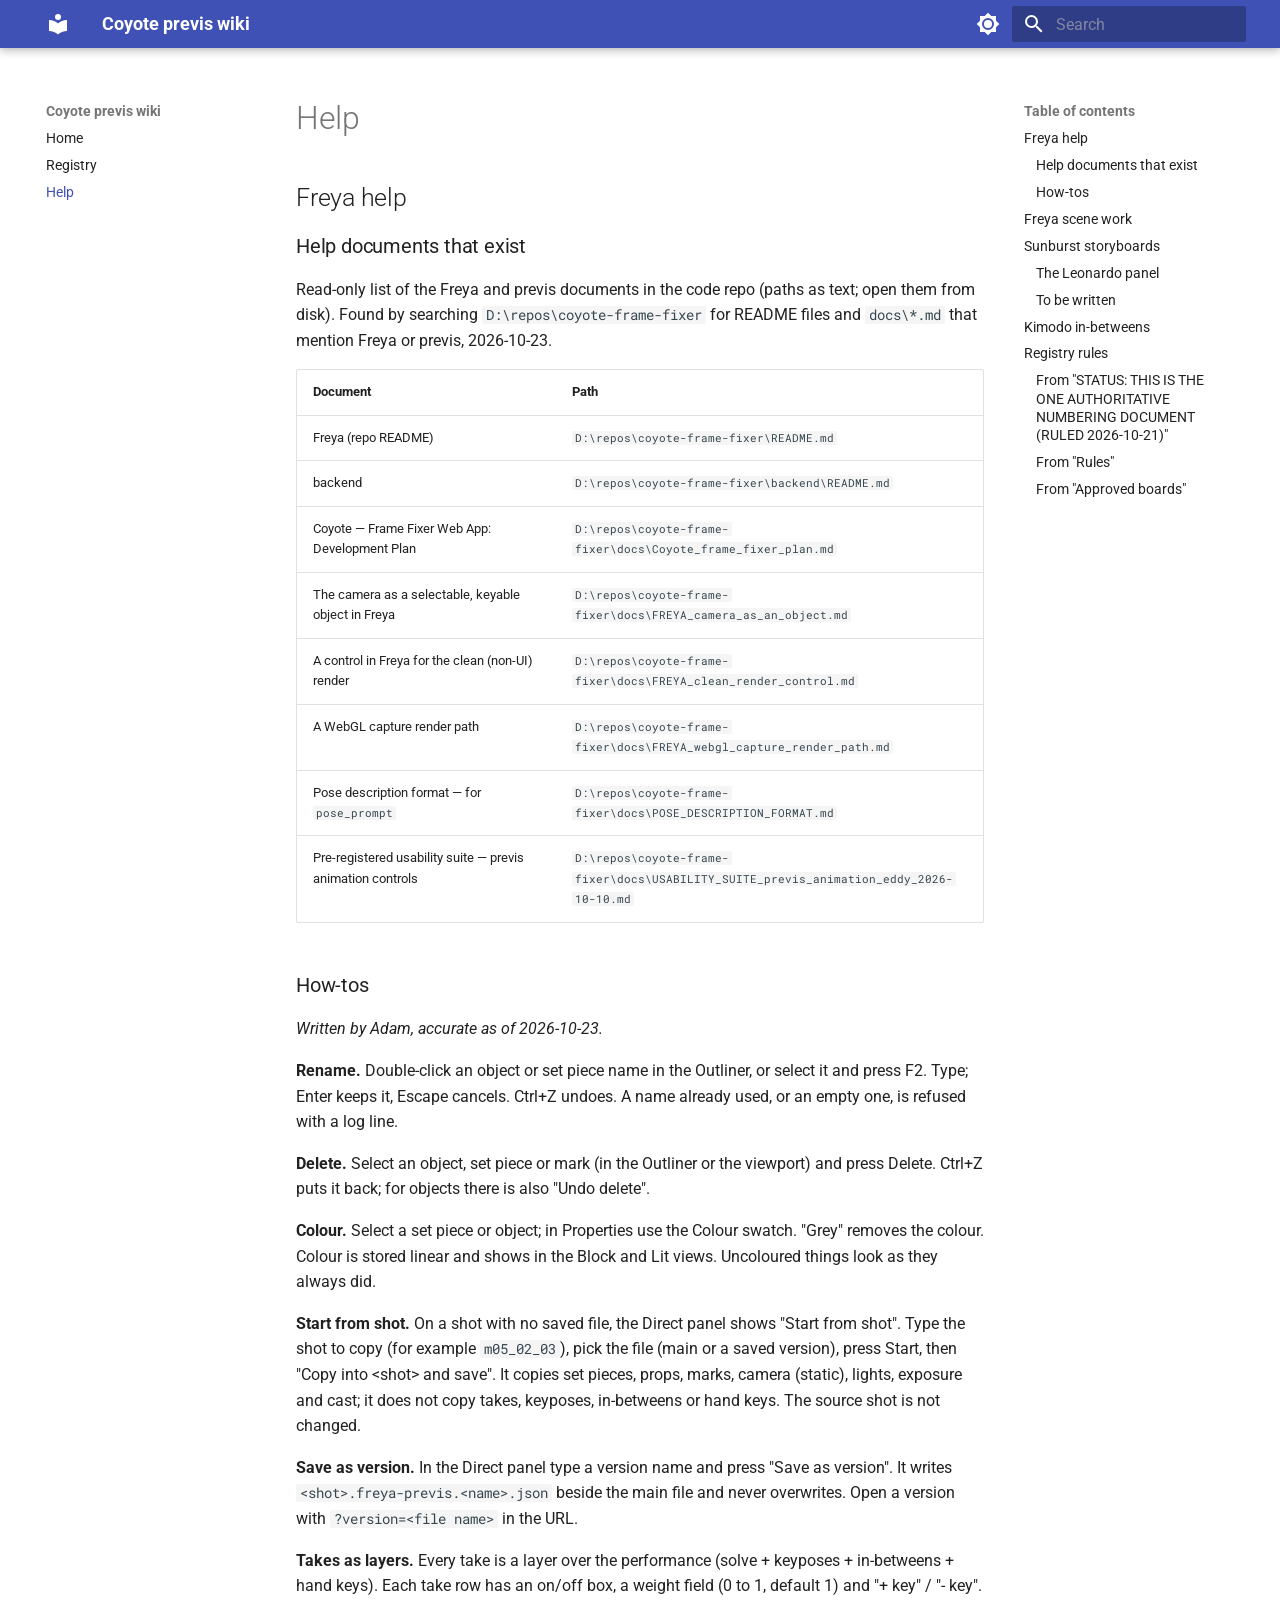
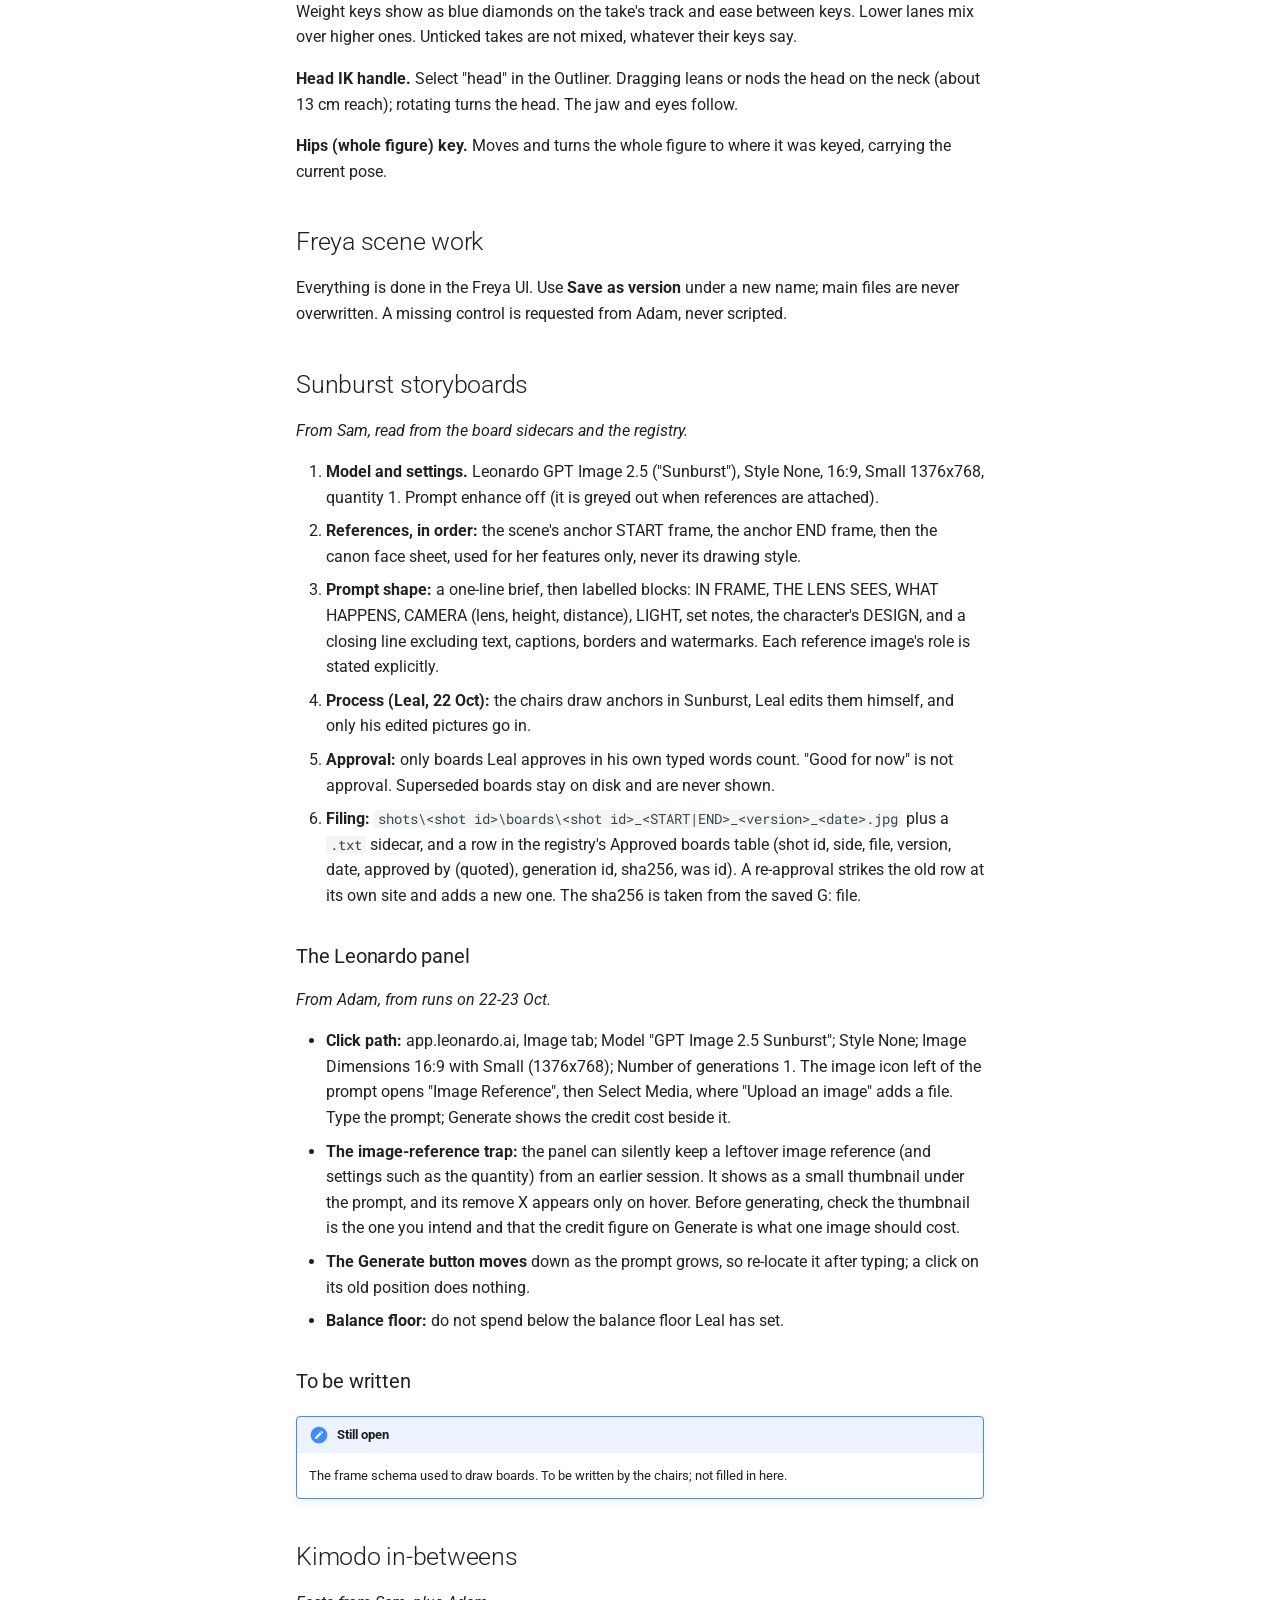
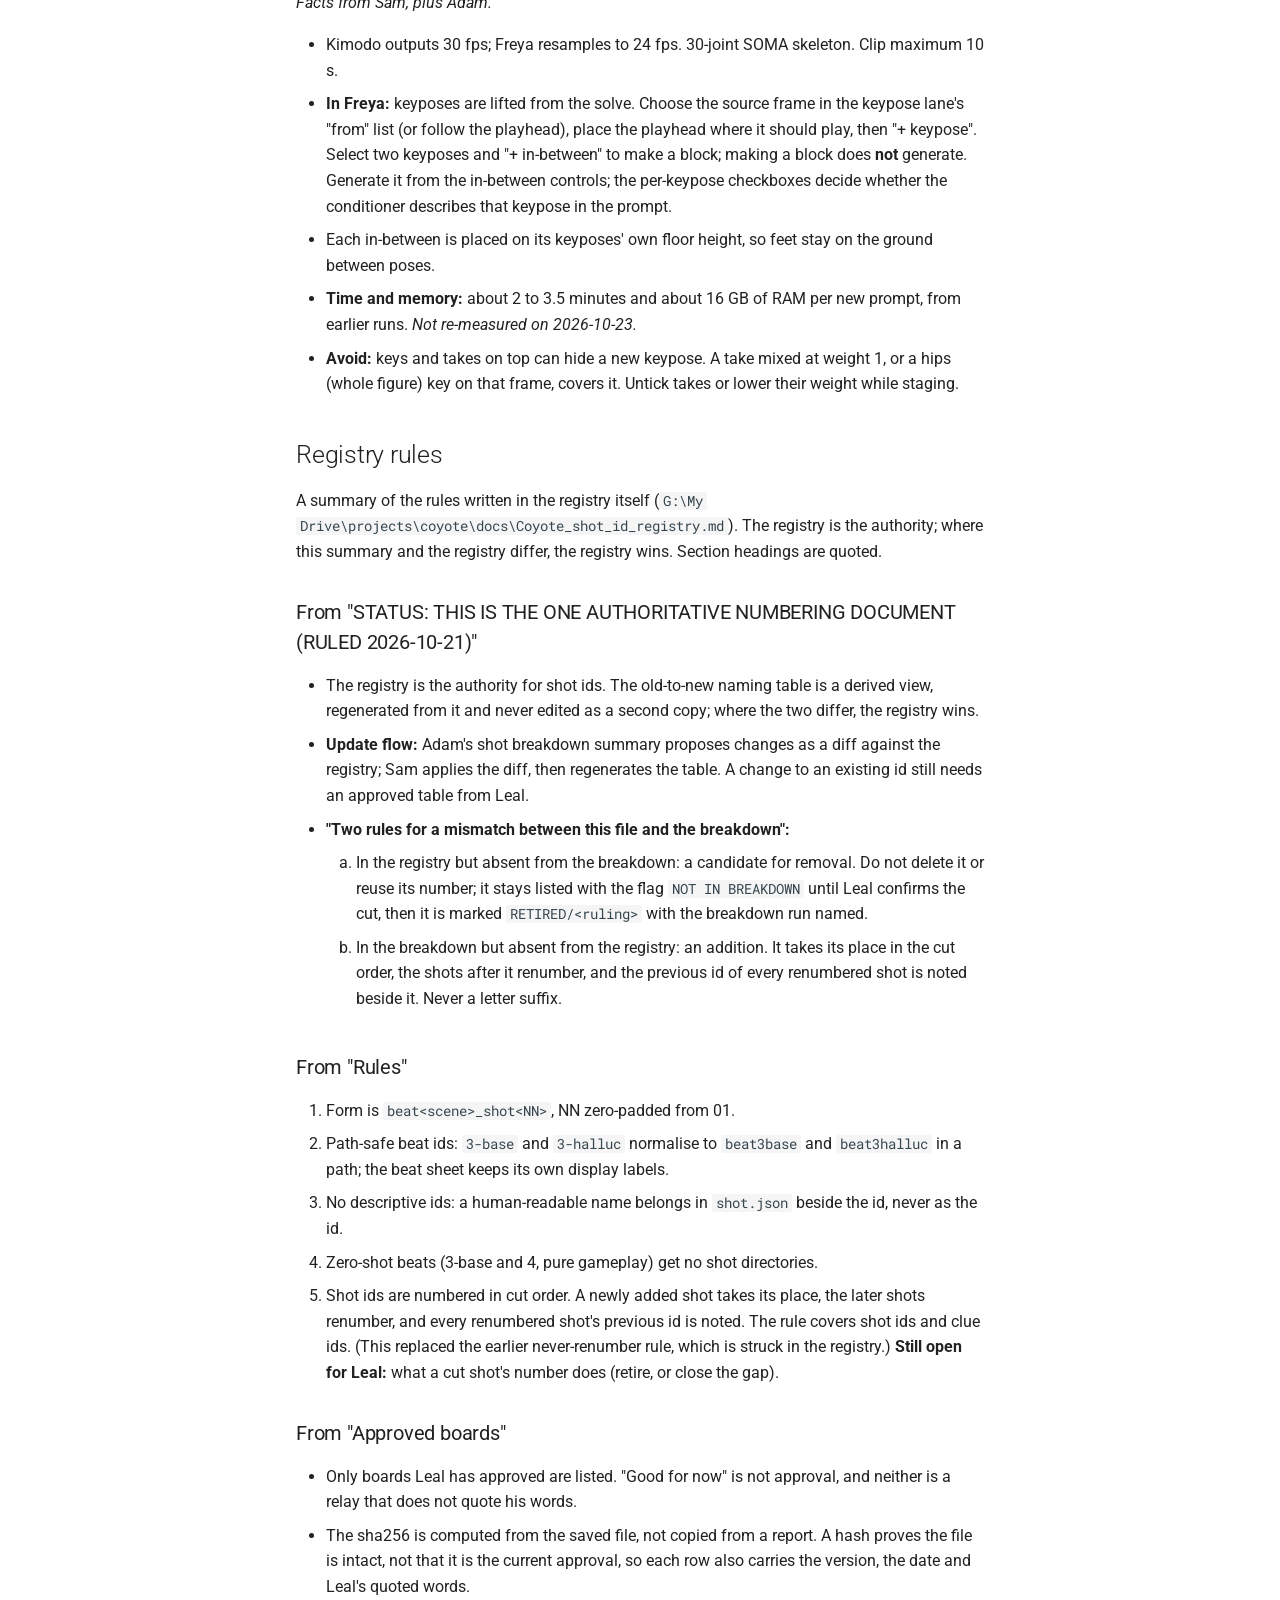
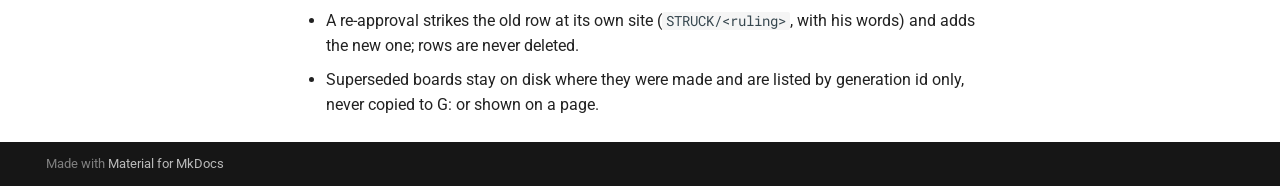
==== help/index.html @ d63f4db1 "Publish Coyote previs wiki (built site)" ====
<!doctype html>
<html lang="en" class="no-js">
  <head>
    
      <meta charset="utf-8">
      <meta name="viewport" content="width=device-width,initial-scale=1">
      
        <meta name="description" content="Local project wiki for the Coyote previs (shot registry, approved boards, help).">
      
      
      
      
        <link rel="prev" href="../registry/">
      
      
      
        
      
      
      <link rel="icon" href="../assets/images/favicon.png">
      <meta name="generator" content="mkdocs-1.6.1, mkdocs-material-9.7.7">
    
    
      
        <title>Help - Coyote previs wiki</title>
      
    
    
      <link rel="stylesheet" href="../assets/stylesheets/main.ec1eaa64.min.css">
      
        
        <link rel="stylesheet" href="../assets/stylesheets/palette.ab4e12ef.min.css">
      
      


    
    
      
    
    
      
        
        
        <link rel="preconnect" href="https://fonts.gstatic.com" crossorigin>
        <link rel="stylesheet" href="https://fonts.googleapis.com/css?family=Roboto:300,300i,400,400i,700,700i%7CRoboto+Mono:400,400i,700,700i&display=fallback">
        <style>:root{--md-text-font:"Roboto";--md-code-font:"Roboto Mono"}</style>
      
    
    
      <link rel="stylesheet" href="../assets/wiki.css">
    
    <script>__md_scope=new URL("..",location),__md_hash=e=>[...e].reduce(((e,_)=>(e<<5)-e+_.charCodeAt(0)),0),__md_get=(e,_=localStorage,t=__md_scope)=>JSON.parse(_.getItem(t.pathname+"."+e)),__md_set=(e,_,t=localStorage,a=__md_scope)=>{try{t.setItem(a.pathname+"."+e,JSON.stringify(_))}catch(e){}}</script>
    
      

    
    
  </head>
  
  
    
    
      
    
    
    
    
    <body dir="ltr" data-md-color-scheme="default" data-md-color-primary="indigo" data-md-color-accent="indigo">
  
    
    <input class="md-toggle" data-md-toggle="drawer" type="checkbox" id="__drawer" autocomplete="off">
    <input class="md-toggle" data-md-toggle="search" type="checkbox" id="__search" autocomplete="off">
    <label class="md-overlay" for="__drawer"></label>
    <div data-md-component="skip">
      
        
        <a href="#help" class="md-skip">
          Skip to content
        </a>
      
    </div>
    <div data-md-component="announce">
      
    </div>
    
    
      

  

<header class="md-header md-header--shadow" data-md-component="header">
  <nav class="md-header__inner md-grid" aria-label="Header">
    <a href=".." title="Coyote previs wiki" class="md-header__button md-logo" aria-label="Coyote previs wiki" data-md-component="logo">
      
  
  <svg xmlns="http://www.w3.org/2000/svg" viewBox="0 0 24 24"><path d="M12 8a3 3 0 0 0 3-3 3 3 0 0 0-3-3 3 3 0 0 0-3 3 3 3 0 0 0 3 3m0 3.54C9.64 9.35 6.5 8 3 8v11c3.5 0 6.64 1.35 9 3.54 2.36-2.19 5.5-3.54 9-3.54V8c-3.5 0-6.64 1.35-9 3.54"/></svg>

    </a>
    <label class="md-header__button md-icon" for="__drawer">
      
      <svg xmlns="http://www.w3.org/2000/svg" viewBox="0 0 24 24"><path d="M3 6h18v2H3zm0 5h18v2H3zm0 5h18v2H3z"/></svg>
    </label>
    <div class="md-header__title" data-md-component="header-title">
      <div class="md-header__ellipsis">
        <div class="md-header__topic">
          <span class="md-ellipsis">
            Coyote previs wiki
          </span>
        </div>
        <div class="md-header__topic" data-md-component="header-topic">
          <span class="md-ellipsis">
            
              Help
            
          </span>
        </div>
      </div>
    </div>
    
      
        <form class="md-header__option" data-md-component="palette">
  
    
    
    
    <input class="md-option" data-md-color-media="(prefers-color-scheme: light)" data-md-color-scheme="default" data-md-color-primary="indigo" data-md-color-accent="indigo"  aria-label="Switch to dark mode"  type="radio" name="__palette" id="__palette_0">
    
      <label class="md-header__button md-icon" title="Switch to dark mode" for="__palette_1" hidden>
        <svg xmlns="http://www.w3.org/2000/svg" viewBox="0 0 24 24"><path d="M12 8a4 4 0 0 0-4 4 4 4 0 0 0 4 4 4 4 0 0 0 4-4 4 4 0 0 0-4-4m0 10a6 6 0 0 1-6-6 6 6 0 0 1 6-6 6 6 0 0 1 6 6 6 6 0 0 1-6 6m8-9.31V4h-4.69L12 .69 8.69 4H4v4.69L.69 12 4 15.31V20h4.69L12 23.31 15.31 20H20v-4.69L23.31 12z"/></svg>
      </label>
    
  
    
    
    
    <input class="md-option" data-md-color-media="(prefers-color-scheme: dark)" data-md-color-scheme="slate" data-md-color-primary="indigo" data-md-color-accent="indigo"  aria-label="Switch to light mode"  type="radio" name="__palette" id="__palette_1">
    
      <label class="md-header__button md-icon" title="Switch to light mode" for="__palette_0" hidden>
        <svg xmlns="http://www.w3.org/2000/svg" viewBox="0 0 24 24"><path d="M12 18c-.89 0-1.74-.2-2.5-.55C11.56 16.5 13 14.42 13 12s-1.44-4.5-3.5-5.45C10.26 6.2 11.11 6 12 6a6 6 0 0 1 6 6 6 6 0 0 1-6 6m8-9.31V4h-4.69L12 .69 8.69 4H4v4.69L.69 12 4 15.31V20h4.69L12 23.31 15.31 20H20v-4.69L23.31 12z"/></svg>
      </label>
    
  
</form>
      
    
    
      <script>var palette=__md_get("__palette");if(palette&&palette.color){if("(prefers-color-scheme)"===palette.color.media){var media=matchMedia("(prefers-color-scheme: light)"),input=document.querySelector(media.matches?"[data-md-color-media='(prefers-color-scheme: light)']":"[data-md-color-media='(prefers-color-scheme: dark)']");palette.color.media=input.getAttribute("data-md-color-media"),palette.color.scheme=input.getAttribute("data-md-color-scheme"),palette.color.primary=input.getAttribute("data-md-color-primary"),palette.color.accent=input.getAttribute("data-md-color-accent")}for(var[key,value]of Object.entries(palette.color))document.body.setAttribute("data-md-color-"+key,value)}</script>
    
    
    
      
      
        <label class="md-header__button md-icon" for="__search">
          
          <svg xmlns="http://www.w3.org/2000/svg" viewBox="0 0 24 24"><path d="M9.5 3A6.5 6.5 0 0 1 16 9.5c0 1.61-.59 3.09-1.56 4.23l.27.27h.79l5 5-1.5 1.5-5-5v-.79l-.27-.27A6.52 6.52 0 0 1 9.5 16 6.5 6.5 0 0 1 3 9.5 6.5 6.5 0 0 1 9.5 3m0 2C7 5 5 7 5 9.5S7 14 9.5 14 14 12 14 9.5 12 5 9.5 5"/></svg>
        </label>
        <div class="md-search" data-md-component="search" role="dialog">
  <label class="md-search__overlay" for="__search"></label>
  <div class="md-search__inner" role="search">
    <form class="md-search__form" name="search">
      <input type="text" class="md-search__input" name="query" aria-label="Search" placeholder="Search" autocapitalize="off" autocorrect="off" autocomplete="off" spellcheck="false" data-md-component="search-query" required>
      <label class="md-search__icon md-icon" for="__search">
        
        <svg xmlns="http://www.w3.org/2000/svg" viewBox="0 0 24 24"><path d="M9.5 3A6.5 6.5 0 0 1 16 9.5c0 1.61-.59 3.09-1.56 4.23l.27.27h.79l5 5-1.5 1.5-5-5v-.79l-.27-.27A6.52 6.52 0 0 1 9.5 16 6.5 6.5 0 0 1 3 9.5 6.5 6.5 0 0 1 9.5 3m0 2C7 5 5 7 5 9.5S7 14 9.5 14 14 12 14 9.5 12 5 9.5 5"/></svg>
        
        <svg xmlns="http://www.w3.org/2000/svg" viewBox="0 0 24 24"><path d="M20 11v2H8l5.5 5.5-1.42 1.42L4.16 12l7.92-7.92L13.5 5.5 8 11z"/></svg>
      </label>
      <nav class="md-search__options" aria-label="Search">
        
        <button type="reset" class="md-search__icon md-icon" title="Clear" aria-label="Clear" tabindex="-1">
          
          <svg xmlns="http://www.w3.org/2000/svg" viewBox="0 0 24 24"><path d="M19 6.41 17.59 5 12 10.59 6.41 5 5 6.41 10.59 12 5 17.59 6.41 19 12 13.41 17.59 19 19 17.59 13.41 12z"/></svg>
        </button>
      </nav>
      
    </form>
    <div class="md-search__output">
      <div class="md-search__scrollwrap" tabindex="0" data-md-scrollfix>
        <div class="md-search-result" data-md-component="search-result">
          <div class="md-search-result__meta">
            Initializing search
          </div>
          <ol class="md-search-result__list" role="presentation"></ol>
        </div>
      </div>
    </div>
  </div>
</div>
      
    
    
  </nav>
  
</header>
    
    <div class="md-container" data-md-component="container">
      
      
        
          
        
      
      <main class="md-main" data-md-component="main">
        <div class="md-main__inner md-grid">
          
            
              
              <div class="md-sidebar md-sidebar--primary" data-md-component="sidebar" data-md-type="navigation" >
                <div class="md-sidebar__scrollwrap">
                  <div class="md-sidebar__inner">
                    



<nav class="md-nav md-nav--primary" aria-label="Navigation" data-md-level="0">
  <label class="md-nav__title" for="__drawer">
    <a href=".." title="Coyote previs wiki" class="md-nav__button md-logo" aria-label="Coyote previs wiki" data-md-component="logo">
      
  
  <svg xmlns="http://www.w3.org/2000/svg" viewBox="0 0 24 24"><path d="M12 8a3 3 0 0 0 3-3 3 3 0 0 0-3-3 3 3 0 0 0-3 3 3 3 0 0 0 3 3m0 3.54C9.64 9.35 6.5 8 3 8v11c3.5 0 6.64 1.35 9 3.54 2.36-2.19 5.5-3.54 9-3.54V8c-3.5 0-6.64 1.35-9 3.54"/></svg>

    </a>
    Coyote previs wiki
  </label>
  
  <ul class="md-nav__list" data-md-scrollfix>
    
      
      
  
  
  
  
    <li class="md-nav__item">
      <a href=".." class="md-nav__link">
        
  
  
  <span class="md-ellipsis">
    
  
    Home
  

    
  </span>
  
  

      </a>
    </li>
  

    
      
      
  
  
  
  
    <li class="md-nav__item">
      <a href="../registry/" class="md-nav__link">
        
  
  
  <span class="md-ellipsis">
    
  
    Registry
  

    
  </span>
  
  

      </a>
    </li>
  

    
      
      
  
  
    
  
  
  
    <li class="md-nav__item md-nav__item--active">
      
      <input class="md-nav__toggle md-toggle" type="checkbox" id="__toc">
      
      
        
      
      
        <label class="md-nav__link md-nav__link--active" for="__toc">
          
  
  
  <span class="md-ellipsis">
    
  
    Help
  

    
  </span>
  
  

          <span class="md-nav__icon md-icon"></span>
        </label>
      
      <a href="./" class="md-nav__link md-nav__link--active">
        
  
  
  <span class="md-ellipsis">
    
  
    Help
  

    
  </span>
  
  

      </a>
      
        

<nav class="md-nav md-nav--secondary" aria-label="Table of contents">
  
  
  
    
  
  
    <label class="md-nav__title" for="__toc">
      <span class="md-nav__icon md-icon"></span>
      Table of contents
    </label>
    <ul class="md-nav__list" data-md-component="toc" data-md-scrollfix>
      
        <li class="md-nav__item">
  <a href="#freya-help" class="md-nav__link">
    <span class="md-ellipsis">
      
        Freya help
      
    </span>
  </a>
  
    <nav class="md-nav" aria-label="Freya help">
      <ul class="md-nav__list">
        
          <li class="md-nav__item">
  <a href="#help-documents-that-exist" class="md-nav__link">
    <span class="md-ellipsis">
      
        Help documents that exist
      
    </span>
  </a>
  
</li>
        
          <li class="md-nav__item">
  <a href="#how-tos" class="md-nav__link">
    <span class="md-ellipsis">
      
        How-tos
      
    </span>
  </a>
  
</li>
        
      </ul>
    </nav>
  
</li>
      
        <li class="md-nav__item">
  <a href="#freya-scene-work" class="md-nav__link">
    <span class="md-ellipsis">
      
        Freya scene work
      
    </span>
  </a>
  
</li>
      
        <li class="md-nav__item">
  <a href="#sunburst-storyboards" class="md-nav__link">
    <span class="md-ellipsis">
      
        Sunburst storyboards
      
    </span>
  </a>
  
    <nav class="md-nav" aria-label="Sunburst storyboards">
      <ul class="md-nav__list">
        
          <li class="md-nav__item">
  <a href="#the-leonardo-panel" class="md-nav__link">
    <span class="md-ellipsis">
      
        The Leonardo panel
      
    </span>
  </a>
  
</li>
        
          <li class="md-nav__item">
  <a href="#to-be-written" class="md-nav__link">
    <span class="md-ellipsis">
      
        To be written
      
    </span>
  </a>
  
</li>
        
      </ul>
    </nav>
  
</li>
      
        <li class="md-nav__item">
  <a href="#kimodo-in-betweens" class="md-nav__link">
    <span class="md-ellipsis">
      
        Kimodo in-betweens
      
    </span>
  </a>
  
</li>
      
        <li class="md-nav__item">
  <a href="#registry-rules" class="md-nav__link">
    <span class="md-ellipsis">
      
        Registry rules
      
    </span>
  </a>
  
    <nav class="md-nav" aria-label="Registry rules">
      <ul class="md-nav__list">
        
          <li class="md-nav__item">
  <a href="#from-status-this-is-the-one-authoritative-numbering-document-ruled-2026-10-21" class="md-nav__link">
    <span class="md-ellipsis">
      
        From "STATUS: THIS IS THE ONE AUTHORITATIVE NUMBERING DOCUMENT (RULED 2026-10-21)"
      
    </span>
  </a>
  
</li>
        
          <li class="md-nav__item">
  <a href="#from-rules" class="md-nav__link">
    <span class="md-ellipsis">
      
        From "Rules"
      
    </span>
  </a>
  
</li>
        
          <li class="md-nav__item">
  <a href="#from-approved-boards" class="md-nav__link">
    <span class="md-ellipsis">
      
        From "Approved boards"
      
    </span>
  </a>
  
</li>
        
      </ul>
    </nav>
  
</li>
      
    </ul>
  
</nav>
      
    </li>
  

    
  </ul>
</nav>
                  </div>
                </div>
              </div>
            
            
              
              <div class="md-sidebar md-sidebar--secondary" data-md-component="sidebar" data-md-type="toc" >
                <div class="md-sidebar__scrollwrap">
                  <div class="md-sidebar__inner">
                    

<nav class="md-nav md-nav--secondary" aria-label="Table of contents">
  
  
  
    
  
  
    <label class="md-nav__title" for="__toc">
      <span class="md-nav__icon md-icon"></span>
      Table of contents
    </label>
    <ul class="md-nav__list" data-md-component="toc" data-md-scrollfix>
      
        <li class="md-nav__item">
  <a href="#freya-help" class="md-nav__link">
    <span class="md-ellipsis">
      
        Freya help
      
    </span>
  </a>
  
    <nav class="md-nav" aria-label="Freya help">
      <ul class="md-nav__list">
        
          <li class="md-nav__item">
  <a href="#help-documents-that-exist" class="md-nav__link">
    <span class="md-ellipsis">
      
        Help documents that exist
      
    </span>
  </a>
  
</li>
        
          <li class="md-nav__item">
  <a href="#how-tos" class="md-nav__link">
    <span class="md-ellipsis">
      
        How-tos
      
    </span>
  </a>
  
</li>
        
      </ul>
    </nav>
  
</li>
      
        <li class="md-nav__item">
  <a href="#freya-scene-work" class="md-nav__link">
    <span class="md-ellipsis">
      
        Freya scene work
      
    </span>
  </a>
  
</li>
      
        <li class="md-nav__item">
  <a href="#sunburst-storyboards" class="md-nav__link">
    <span class="md-ellipsis">
      
        Sunburst storyboards
      
    </span>
  </a>
  
    <nav class="md-nav" aria-label="Sunburst storyboards">
      <ul class="md-nav__list">
        
          <li class="md-nav__item">
  <a href="#the-leonardo-panel" class="md-nav__link">
    <span class="md-ellipsis">
      
        The Leonardo panel
      
    </span>
  </a>
  
</li>
        
          <li class="md-nav__item">
  <a href="#to-be-written" class="md-nav__link">
    <span class="md-ellipsis">
      
        To be written
      
    </span>
  </a>
  
</li>
        
      </ul>
    </nav>
  
</li>
      
        <li class="md-nav__item">
  <a href="#kimodo-in-betweens" class="md-nav__link">
    <span class="md-ellipsis">
      
        Kimodo in-betweens
      
    </span>
  </a>
  
</li>
      
        <li class="md-nav__item">
  <a href="#registry-rules" class="md-nav__link">
    <span class="md-ellipsis">
      
        Registry rules
      
    </span>
  </a>
  
    <nav class="md-nav" aria-label="Registry rules">
      <ul class="md-nav__list">
        
          <li class="md-nav__item">
  <a href="#from-status-this-is-the-one-authoritative-numbering-document-ruled-2026-10-21" class="md-nav__link">
    <span class="md-ellipsis">
      
        From "STATUS: THIS IS THE ONE AUTHORITATIVE NUMBERING DOCUMENT (RULED 2026-10-21)"
      
    </span>
  </a>
  
</li>
        
          <li class="md-nav__item">
  <a href="#from-rules" class="md-nav__link">
    <span class="md-ellipsis">
      
        From "Rules"
      
    </span>
  </a>
  
</li>
        
          <li class="md-nav__item">
  <a href="#from-approved-boards" class="md-nav__link">
    <span class="md-ellipsis">
      
        From "Approved boards"
      
    </span>
  </a>
  
</li>
        
      </ul>
    </nav>
  
</li>
      
    </ul>
  
</nav>
                  </div>
                </div>
              </div>
            
          
          
            <div class="md-content" data-md-component="content">
              
              <article class="md-content__inner md-typeset">
                
                  



<h1 id="help">Help<a class="headerlink" href="#help" title="Permanent link">&para;</a></h1>
<h2 id="freya-help">Freya help<a class="headerlink" href="#freya-help" title="Permanent link">&para;</a></h2>
<h3 id="help-documents-that-exist">Help documents that exist<a class="headerlink" href="#help-documents-that-exist" title="Permanent link">&para;</a></h3>
<p>Read-only list of the Freya and previs documents in the code repo (paths as text; open them from disk). Found by searching <code>D:\repos\coyote-frame-fixer</code> for README files and <code>docs\*.md</code> that mention Freya or previs, 2026-10-23.</p>
<table>
<thead>
<tr>
<th>Document</th>
<th>Path</th>
</tr>
</thead>
<tbody>
<tr>
<td>Freya (repo README)</td>
<td><code>D:\repos\coyote-frame-fixer\README.md</code></td>
</tr>
<tr>
<td>backend</td>
<td><code>D:\repos\coyote-frame-fixer\backend\README.md</code></td>
</tr>
<tr>
<td>Coyote — Frame Fixer Web App: Development Plan</td>
<td><code>D:\repos\coyote-frame-fixer\docs\Coyote_frame_fixer_plan.md</code></td>
</tr>
<tr>
<td>The camera as a selectable, keyable object in Freya</td>
<td><code>D:\repos\coyote-frame-fixer\docs\FREYA_camera_as_an_object.md</code></td>
</tr>
<tr>
<td>A control in Freya for the clean (non-UI) render</td>
<td><code>D:\repos\coyote-frame-fixer\docs\FREYA_clean_render_control.md</code></td>
</tr>
<tr>
<td>A WebGL capture render path</td>
<td><code>D:\repos\coyote-frame-fixer\docs\FREYA_webgl_capture_render_path.md</code></td>
</tr>
<tr>
<td>Pose description format — for <code>pose_prompt</code></td>
<td><code>D:\repos\coyote-frame-fixer\docs\POSE_DESCRIPTION_FORMAT.md</code></td>
</tr>
<tr>
<td>Pre-registered usability suite — previs animation controls</td>
<td><code>D:\repos\coyote-frame-fixer\docs\USABILITY_SUITE_previs_animation_eddy_2026-10-10.md</code></td>
</tr>
</tbody>
</table>
<h3 id="how-tos">How-tos<a class="headerlink" href="#how-tos" title="Permanent link">&para;</a></h3>
<p><em>Written by Adam, accurate as of 2026-10-23.</em></p>
<p><strong>Rename.</strong> Double-click an object or set piece name in the Outliner, or select it and press F2. Type; Enter keeps it, Escape cancels. Ctrl+Z undoes. A name already used, or an empty one, is refused with a log line.</p>
<p><strong>Delete.</strong> Select an object, set piece or mark (in the Outliner or the viewport) and press Delete. Ctrl+Z puts it back; for objects there is also "Undo delete".</p>
<p><strong>Colour.</strong> Select a set piece or object; in Properties use the Colour swatch. "Grey" removes the colour. Colour is stored linear and shows in the Block and Lit views. Uncoloured things look as they always did.</p>
<p><strong>Start from shot.</strong> On a shot with no saved file, the Direct panel shows "Start from shot". Type the shot to copy (for example <code>m05_02_03</code>), pick the file (main or a saved version), press Start, then "Copy into &lt;shot&gt; and save". It copies set pieces, props, marks, camera (static), lights, exposure and cast; it does not copy takes, keyposes, in-betweens or hand keys. The source shot is not changed.</p>
<p><strong>Save as version.</strong> In the Direct panel type a version name and press "Save as version". It writes <code>&lt;shot&gt;.freya-previs.&lt;name&gt;.json</code> beside the main file and never overwrites. Open a version with <code>?version=&lt;file name&gt;</code> in the URL.</p>
<p><strong>Takes as layers.</strong> Every take is a layer over the performance (solve + keyposes + in-betweens + hand keys). Each take row has an on/off box, a weight field (0 to 1, default 1) and "+ key" / "- key". Weight keys show as blue diamonds on the take's track and ease between keys. Lower lanes mix over higher ones. Unticked takes are not mixed, whatever their keys say.</p>
<p><strong>Head IK handle.</strong> Select "head" in the Outliner. Dragging leans or nods the head on the neck (about 13 cm reach); rotating turns the head. The jaw and eyes follow.</p>
<p><strong>Hips (whole figure) key.</strong> Moves and turns the whole figure to where it was keyed, carrying the current pose.</p>
<h2 id="freya-scene-work">Freya scene work<a class="headerlink" href="#freya-scene-work" title="Permanent link">&para;</a></h2>
<p>Everything is done in the Freya UI. Use <strong>Save as version</strong> under a new name; main files are never overwritten. A missing control is requested from Adam, never scripted.</p>
<h2 id="sunburst-storyboards">Sunburst storyboards<a class="headerlink" href="#sunburst-storyboards" title="Permanent link">&para;</a></h2>
<p><em>From Sam, read from the board sidecars and the registry.</em></p>
<ol>
<li><strong>Model and settings.</strong> Leonardo GPT Image 2.5 ("Sunburst"), Style None, 16:9, Small 1376x768, quantity 1. Prompt enhance off (it is greyed out when references are attached).</li>
<li><strong>References, in order:</strong> the scene's anchor START frame, the anchor END frame, then the canon face sheet, used for her features only, never its drawing style.</li>
<li><strong>Prompt shape:</strong> a one-line brief, then labelled blocks: IN FRAME, THE LENS SEES, WHAT HAPPENS, CAMERA (lens, height, distance), LIGHT, set notes, the character's DESIGN, and a closing line excluding text, captions, borders and watermarks. Each reference image's role is stated explicitly.</li>
<li><strong>Process (Leal, 22 Oct):</strong> the chairs draw anchors in Sunburst, Leal edits them himself, and only his edited pictures go in.</li>
<li><strong>Approval:</strong> only boards Leal approves in his own typed words count. "Good for now" is not approval. Superseded boards stay on disk and are never shown.</li>
<li><strong>Filing:</strong> <code>shots\&lt;shot id&gt;\boards\&lt;shot id&gt;_&lt;START|END&gt;_&lt;version&gt;_&lt;date&gt;.jpg</code> plus a <code>.txt</code> sidecar, and a row in the registry's Approved boards table (shot id, side, file, version, date, approved by (quoted), generation id, sha256, was id). A re-approval strikes the old row at its own site and adds a new one. The sha256 is taken from the saved G: file.</li>
</ol>
<h3 id="the-leonardo-panel">The Leonardo panel<a class="headerlink" href="#the-leonardo-panel" title="Permanent link">&para;</a></h3>
<p><em>From Adam, from runs on 22-23 Oct.</em></p>
<ul>
<li><strong>Click path:</strong> app.leonardo.ai, Image tab; Model "GPT Image 2.5 Sunburst"; Style None; Image Dimensions 16:9 with Small (1376x768); Number of generations 1. The image icon left of the prompt opens "Image Reference", then Select Media, where "Upload an image" adds a file. Type the prompt; Generate shows the credit cost beside it.</li>
<li><strong>The image-reference trap:</strong> the panel can silently keep a leftover image reference (and settings such as the quantity) from an earlier session. It shows as a small thumbnail under the prompt, and its remove X appears only on hover. Before generating, check the thumbnail is the one you intend and that the credit figure on Generate is what one image should cost.</li>
<li><strong>The Generate button moves</strong> down as the prompt grows, so re-locate it after typing; a click on its old position does nothing.</li>
<li><strong>Balance floor:</strong> do not spend below the balance floor Leal has set.</li>
</ul>
<h3 id="to-be-written">To be written<a class="headerlink" href="#to-be-written" title="Permanent link">&para;</a></h3>
<div class="admonition note">
<p class="admonition-title">Still open</p>
<p>The frame schema used to draw boards. To be written by the chairs; not filled in here.</p>
</div>
<h2 id="kimodo-in-betweens">Kimodo in-betweens<a class="headerlink" href="#kimodo-in-betweens" title="Permanent link">&para;</a></h2>
<p><em>Facts from Sam, plus Adam.</em></p>
<ul>
<li>Kimodo outputs 30 fps; Freya resamples to 24 fps. 30-joint SOMA skeleton. Clip maximum 10 s.</li>
<li><strong>In Freya:</strong> keyposes are lifted from the solve. Choose the source frame in the keypose lane's "from" list (or follow the playhead), place the playhead where it should play, then "+ keypose". Select two keyposes and "+ in-between" to make a block; making a block does <strong>not</strong> generate. Generate it from the in-between controls; the per-keypose checkboxes decide whether the conditioner describes that keypose in the prompt.</li>
<li>Each in-between is placed on its keyposes' own floor height, so feet stay on the ground between poses.</li>
<li><strong>Time and memory:</strong> about 2 to 3.5 minutes and about 16 GB of RAM per new prompt, from earlier runs. <em>Not re-measured on 2026-10-23.</em></li>
<li><strong>Avoid:</strong> keys and takes on top can hide a new keypose. A take mixed at weight 1, or a hips (whole figure) key on that frame, covers it. Untick takes or lower their weight while staging.</li>
</ul>
<h2 id="registry-rules">Registry rules<a class="headerlink" href="#registry-rules" title="Permanent link">&para;</a></h2>
<p>A summary of the rules written in the registry itself (<code>G:\My Drive\projects\coyote\docs\Coyote_shot_id_registry.md</code>). The registry is the authority; where this summary and the registry differ, the registry wins. Section headings are quoted.</p>
<h3 id="from-status-this-is-the-one-authoritative-numbering-document-ruled-2026-10-21">From "STATUS: THIS IS THE ONE AUTHORITATIVE NUMBERING DOCUMENT (RULED 2026-10-21)"<a class="headerlink" href="#from-status-this-is-the-one-authoritative-numbering-document-ruled-2026-10-21" title="Permanent link">&para;</a></h3>
<ul>
<li>The registry is the authority for shot ids. The old-to-new naming table is a derived view, regenerated from it and never edited as a second copy; where the two differ, the registry wins.</li>
<li><strong>Update flow:</strong> Adam's shot breakdown summary proposes changes as a diff against the registry; Sam applies the diff, then regenerates the table. A change to an existing id still needs an approved table from Leal.</li>
<li><strong>"Two rules for a mismatch between this file and the breakdown":</strong><ol>
<li>In the registry but absent from the breakdown: a candidate for removal. Do not delete it or reuse its number; it stays listed with the flag <code>NOT IN BREAKDOWN</code> until Leal confirms the cut, then it is marked <code>RETIRED/&lt;ruling&gt;</code> with the breakdown run named.</li>
<li>In the breakdown but absent from the registry: an addition. It takes its place in the cut order, the shots after it renumber, and the previous id of every renumbered shot is noted beside it. Never a letter suffix.</li>
</ol>
</li>
</ul>
<h3 id="from-rules">From "Rules"<a class="headerlink" href="#from-rules" title="Permanent link">&para;</a></h3>
<ol>
<li>Form is <code>beat&lt;scene&gt;_shot&lt;NN&gt;</code>, NN zero-padded from 01.</li>
<li>Path-safe beat ids: <code>3-base</code> and <code>3-halluc</code> normalise to <code>beat3base</code> and <code>beat3halluc</code> in a path; the beat sheet keeps its own display labels.</li>
<li>No descriptive ids: a human-readable name belongs in <code>shot.json</code> beside the id, never as the id.</li>
<li>Zero-shot beats (3-base and 4, pure gameplay) get no shot directories.</li>
<li>Shot ids are numbered in cut order. A newly added shot takes its place, the later shots renumber, and every renumbered shot's previous id is noted. The rule covers shot ids and clue ids. (This replaced the earlier never-renumber rule, which is struck in the registry.) <strong>Still open for Leal:</strong> what a cut shot's number does (retire, or close the gap).</li>
</ol>
<h3 id="from-approved-boards">From "Approved boards"<a class="headerlink" href="#from-approved-boards" title="Permanent link">&para;</a></h3>
<ul>
<li>Only boards Leal has approved are listed. "Good for now" is not approval, and neither is a relay that does not quote his words.</li>
<li>The sha256 is computed from the saved file, not copied from a report. A hash proves the file is intact, not that it is the current approval, so each row also carries the version, the date and Leal's quoted words.</li>
<li>A re-approval strikes the old row at its own site (<code>STRUCK/&lt;ruling&gt;</code>, with his words) and adds the new one; rows are never deleted.</li>
<li>Superseded boards stay on disk where they were made and are listed by generation id only, never copied to G: or shown on a page.</li>
</ul>












                
              </article>
            </div>
          
          
<script>var target=document.getElementById(location.hash.slice(1));target&&target.name&&(target.checked=target.name.startsWith("__tabbed_"))</script>
        </div>
        
          <button type="button" class="md-top md-icon" data-md-component="top" hidden>
  
  <svg xmlns="http://www.w3.org/2000/svg" viewBox="0 0 24 24"><path d="M13 20h-2V8l-5.5 5.5-1.42-1.42L12 4.16l7.92 7.92-1.42 1.42L13 8z"/></svg>
  Back to top
</button>
        
      </main>
      
        <footer class="md-footer">
  
  <div class="md-footer-meta md-typeset">
    <div class="md-footer-meta__inner md-grid">
      <div class="md-copyright">
  
  
    Made with
    <a href="https://squidfunk.github.io/mkdocs-material/" target="_blank" rel="noopener">
      Material for MkDocs
    </a>
  
</div>
      
    </div>
  </div>
</footer>
      
    </div>
    <div class="md-dialog" data-md-component="dialog">
      <div class="md-dialog__inner md-typeset"></div>
    </div>
    
    
    
      
      
      <script id="__config" type="application/json">{"annotate": null, "base": "..", "features": ["navigation.sections", "navigation.top", "toc.follow", "search.highlight"], "search": "../assets/javascripts/workers/search.2c215733.min.js", "tags": null, "translations": {"clipboard.copied": "Copied to clipboard", "clipboard.copy": "Copy to clipboard", "search.result.more.one": "1 more on this page", "search.result.more.other": "# more on this page", "search.result.none": "No matching documents", "search.result.one": "1 matching document", "search.result.other": "# matching documents", "search.result.placeholder": "Type to start searching", "search.result.term.missing": "Missing", "select.version": "Select version"}, "version": null}</script>
    
    
      <script src="../assets/javascripts/bundle.d7400e89.min.js"></script>
      
    
  </body>
</html>
---- assets/stylesheets/main.ec1eaa64.min.css ----
@charset "UTF-8";html{-webkit-text-size-adjust:none;-moz-text-size-adjust:none;text-size-adjust:none;box-sizing:border-box}*,:after,:before{box-sizing:inherit}@media (prefers-reduced-motion){*,:after,:before{transition:none!important}}body{margin:0}a,button,input,label{-webkit-tap-highlight-color:transparent}a{color:inherit;text-decoration:none}hr{border:0;box-sizing:initial;display:block;height:.05rem;overflow:visible;padding:0}small{font-size:80%}sub,sup{line-height:1em}img{border-style:none}table{border-collapse:initial;border-spacing:0}td,th{font-weight:400;vertical-align:top}button{background:#0000;border:0;font-family:inherit;font-size:inherit;margin:0;padding:0}input{border:0;outline:none}:root{--md-primary-fg-color:#4051b5;--md-primary-fg-color--light:#5d6cc0;--md-primary-fg-color--dark:#303fa1;--md-primary-bg-color:#fff;--md-primary-bg-color--light:#ffffffb3;--md-accent-fg-color:#526cfe;--md-accent-fg-color--transparent:#526cfe1a;--md-accent-bg-color:#fff;--md-accent-bg-color--light:#ffffffb3}[data-md-color-scheme=default]{color-scheme:light}[data-md-color-scheme=default] img[src$="#gh-dark-mode-only"],[data-md-color-scheme=default] img[src$="#only-dark"]{display:none}:root,[data-md-color-scheme=default]{--md-hue:225deg;--md-default-fg-color:#000000de;--md-default-fg-color--light:#0000008a;--md-default-fg-color--lighter:#00000052;--md-default-fg-color--lightest:#00000012;--md-default-bg-color:#fff;--md-default-bg-color--light:#ffffffb3;--md-default-bg-color--lighter:#ffffff4d;--md-default-bg-color--lightest:#ffffff1f;--md-code-fg-color:#36464e;--md-code-bg-color:#f5f5f5;--md-code-bg-color--light:#f5f5f5b3;--md-code-bg-color--lighter:#f5f5f54d;--md-code-hl-color:#4287ff;--md-code-hl-color--light:#4287ff1a;--md-code-hl-number-color:#d52a2a;--md-code-hl-special-color:#db1457;--md-code-hl-function-color:#a846b9;--md-code-hl-constant-color:#6e59d9;--md-code-hl-keyword-color:#3f6ec6;--md-code-hl-string-color:#1c7d4d;--md-code-hl-name-color:var(--md-code-fg-color);--md-code-hl-operator-color:var(--md-default-fg-color--light);--md-code-hl-punctuation-color:var(--md-default-fg-color--light);--md-code-hl-comment-color:var(--md-default-fg-color--light);--md-code-hl-generic-color:var(--md-default-fg-color--light);--md-code-hl-variable-color:var(--md-default-fg-color--light);--md-typeset-color:var(--md-default-fg-color);--md-typeset-a-color:var(--md-primary-fg-color);--md-typeset-del-color:#f5503d26;--md-typeset-ins-color:#0bd57026;--md-typeset-kbd-color:#fafafa;--md-typeset-kbd-accent-color:#fff;--md-typeset-kbd-border-color:#b8b8b8;--md-typeset-mark-color:#ffff0080;--md-typeset-table-color:#0000001f;--md-typeset-table-color--light:rgba(0,0,0,.035);--md-admonition-fg-color:var(--md-default-fg-color);--md-admonition-bg-color:var(--md-default-bg-color);--md-warning-fg-color:#000000de;--md-warning-bg-color:#ff9;--md-footer-fg-color:#fff;--md-footer-fg-color--light:#ffffffb3;--md-footer-fg-color--lighter:#ffffff73;--md-footer-bg-color:#000000de;--md-footer-bg-color--dark:#00000052;--md-shadow-z1:0 0.2rem 0.5rem #0000000d,0 0 0.05rem #0000001a;--md-shadow-z2:0 0.2rem 0.5rem #0000001a,0 0 0.05rem #00000040;--md-shadow-z3:0 0.2rem 0.5rem #0003,0 0 0.05rem #00000059}.md-icon svg{fill:currentcolor;display:block;height:1.2rem;width:1.2rem}body{-webkit-font-smoothing:antialiased;-moz-osx-font-smoothing:grayscale;--md-text-font-family:var(--md-text-font,_),-apple-system,BlinkMacSystemFont,Helvetica,Arial,sans-serif;--md-code-font-family:var(--md-code-font,_),SFMono-Regular,Consolas,Menlo,monospace}aside,body,input{font-feature-settings:"kern","liga";color:var(--md-typeset-color);font-family:var(--md-text-font-family)}code,kbd,pre{font-feature-settings:"kern";font-family:var(--md-code-font-family)}:root{--md-typeset-table-sort-icon:url('data:image/svg+xml;charset=utf-8,<svg xmlns="http://www.w3.org/2000/svg" viewBox="0 0 24 24"><path d="m18 21-4-4h3V7h-3l4-4 4 4h-3v10h3M2 19v-2h10v2M2 13v-2h7v2M2 7V5h4v2z"/></svg>');--md-typeset-table-sort-icon--asc:url('data:image/svg+xml;charset=utf-8,<svg xmlns="http://www.w3.org/2000/svg" viewBox="0 0 24 24"><path d="M19 17h3l-4 4-4-4h3V3h2M2 17h10v2H2M6 5v2H2V5m0 6h7v2H2z"/></svg>');--md-typeset-table-sort-icon--desc:url('data:image/svg+xml;charset=utf-8,<svg xmlns="http://www.w3.org/2000/svg" viewBox="0 0 24 24"><path d="M19 7h3l-4-4-4 4h3v14h2M2 17h10v2H2M6 5v2H2V5m0 6h7v2H2z"/></svg>')}.md-typeset{-webkit-print-color-adjust:exact;color-adjust:exact;font-size:.8rem;line-height:1.6;overflow-wrap:break-word}@media print{.md-typeset{font-size:.68rem}}.md-typeset blockquote,.md-typeset dl,.md-typeset figure,.md-typeset ol,.md-typeset pre,.md-typeset ul{margin-bottom:1em;margin-top:1em}.md-typeset h1{color:var(--md-default-fg-color--light);font-size:2em;line-height:1.3;margin:0 0 1.25em}.md-typeset h1,.md-typeset h2{font-weight:300;letter-spacing:-.01em}.md-typeset h2{font-size:1.5625em;line-height:1.4;margin:1.6em 0 .64em}.md-typeset h3{font-size:1.25em;font-weight:400;letter-spacing:-.01em;line-height:1.5;margin:1.6em 0 .8em}.md-typeset h2+h3{margin-top:.8em}.md-typeset h4{font-weight:700;letter-spacing:-.01em;margin:1em 0}.md-typeset h5,.md-typeset h6{color:var(--md-default-fg-color--light);font-size:.8em;font-weight:700;letter-spacing:-.01em;margin:1.25em 0}.md-typeset h5{text-transform:uppercase}.md-typeset h5 code{text-transform:none}.md-typeset hr{border-bottom:.05rem solid var(--md-default-fg-color--lightest);display:flow-root;margin:1.5em 0}.md-typeset a{color:var(--md-typeset-a-color);word-break:break-word}.md-typeset a,.md-typeset a:before{transition:color 125ms}.md-typeset a:focus,.md-typeset a:hover{color:var(--md-accent-fg-color)}.md-typeset a:focus code,.md-typeset a:hover code{background-color:var(--md-accent-fg-color--transparent);color:var(--md-accent-fg-color)}.md-typeset a code{color:var(--md-typeset-a-color)}.md-typeset a.focus-visible{outline-color:var(--md-accent-fg-color);outline-offset:.2rem}.md-typeset code,.md-typeset kbd,.md-typeset pre{color:var(--md-code-fg-color);direction:ltr;font-variant-ligatures:none;transition:background-color 125ms}@media print{.md-typeset code,.md-typeset kbd,.md-typeset pre{white-space:pre-wrap}}.md-typeset code{background-color:var(--md-code-bg-color);border-radius:.1rem;-webkit-box-decoration-break:clone;box-decoration-break:clone;font-size:.85em;padding:0 .2941176471em;transition:color 125ms,background-color 125ms;word-break:break-word}.md-typeset code:not(.focus-visible){-webkit-tap-highlight-color:transparent;outline:none}.md-typeset pre{display:flow-root;line-height:1.4;position:relative}.md-typeset pre>code{-webkit-box-decoration-break:slice;box-decoration-break:slice;box-shadow:none;display:block;margin:0;outline-color:var(--md-accent-fg-color);overflow:auto;padding:.7720588235em 1.1764705882em;scrollbar-color:var(--md-default-fg-color--lighter) #0000;scrollbar-width:thin;touch-action:auto;word-break:normal}.md-typeset pre>code:hover{scrollbar-color:var(--md-accent-fg-color) #0000}.md-typeset pre>code::-webkit-scrollbar{height:.2rem;width:.2rem}.md-typeset pre>code::-webkit-scrollbar-thumb{background-color:var(--md-default-fg-color--lighter)}.md-typeset pre>code::-webkit-scrollbar-thumb:hover{background-color:var(--md-accent-fg-color)}.md-typeset kbd{background-color:var(--md-typeset-kbd-color);border-radius:.1rem;box-shadow:0 .1rem 0 .05rem var(--md-typeset-kbd-border-color),0 .1rem 0 var(--md-typeset-kbd-border-color),0 -.1rem .2rem var(--md-typeset-kbd-accent-color) inset;color:var(--md-default-fg-color);display:inline-block;font-size:.75em;padding:0 .6666666667em;vertical-align:text-top;word-break:break-word}.md-typeset mark{background-color:var(--md-typeset-mark-color);-webkit-box-decoration-break:clone;box-decoration-break:clone;color:inherit;word-break:break-word}.md-typeset abbr{cursor:help;text-decoration:none}.md-typeset [data-preview],.md-typeset abbr{border-bottom:.05rem dotted var(--md-default-fg-color--light)}.md-typeset small{opacity:.75}[dir=ltr] .md-typeset sub,[dir=ltr] .md-typeset sup{margin-left:.078125em}[dir=rtl] .md-typeset sub,[dir=rtl] .md-typeset sup{margin-right:.078125em}[dir=ltr] .md-typeset blockquote{padding-left:.6rem}[dir=rtl] .md-typeset blockquote{padding-right:.6rem}[dir=ltr] .md-typeset blockquote{border-left:.2rem solid var(--md-default-fg-color--lighter)}[dir=rtl] .md-typeset blockquote{border-right:.2rem solid var(--md-default-fg-color--lighter)}.md-typeset blockquote{color:var(--md-default-fg-color--light);margin-left:0;margin-right:0}.md-typeset ul{list-style-type:disc}.md-typeset ul[type]{list-style-type:revert-layer}[dir=ltr] .md-typeset ol,[dir=ltr] .md-typeset ul{margin-left:.625em}[dir=rtl] .md-typeset ol,[dir=rtl] .md-typeset ul{margin-right:.625em}.md-typeset ol,.md-typeset ul{padding:0}.md-typeset ol:not([hidden]),.md-typeset ul:not([hidden]){display:flow-root}.md-typeset ol ol,.md-typeset ul ol{list-style-type:lower-alpha}.md-typeset ol ol ol,.md-typeset ul ol ol{list-style-type:lower-roman}.md-typeset ol ol ol ol,.md-typeset ul ol ol ol{list-style-type:upper-alpha}.md-typeset ol ol ol ol ol,.md-typeset ul ol ol ol ol{list-style-type:upper-roman}.md-typeset ol[type],.md-typeset ul[type]{list-style-type:revert-layer}[dir=ltr] .md-typeset ol li,[dir=ltr] .md-typeset ul li{margin-left:1.25em}[dir=rtl] .md-typeset ol li,[dir=rtl] .md-typeset ul li{margin-right:1.25em}.md-typeset ol li,.md-typeset ul li{margin-bottom:.5em}.md-typeset ol li blockquote,.md-typeset ol li p,.md-typeset ul li blockquote,.md-typeset ul li p{margin:.5em 0}.md-typeset ol li:last-child,.md-typeset ul li:last-child{margin-bottom:0}[dir=ltr] .md-typeset ol li ol,[dir=ltr] .md-typeset ol li ul,[dir=ltr] .md-typeset ul li ol,[dir=ltr] .md-typeset ul li ul{margin-left:.625em}[dir=rtl] .md-typeset ol li ol,[dir=rtl] .md-typeset ol li ul,[dir=rtl] .md-typeset ul li ol,[dir=rtl] .md-typeset ul li ul{margin-right:.625em}.md-typeset ol li ol,.md-typeset ol li ul,.md-typeset ul li ol,.md-typeset ul li ul{margin-bottom:.5em;margin-top:.5em}[dir=ltr] .md-typeset dd{margin-left:1.875em}[dir=rtl] .md-typeset dd{margin-right:1.875em}.md-typeset dd{margin-bottom:1.5em;margin-top:1em}.md-typeset img,.md-typeset svg,.md-typeset video{height:auto;max-width:100%}.md-typeset img[align=left]{margin:1em 1em 1em 0}.md-typeset img[align=right]{margin:1em 0 1em 1em}.md-typeset img[align]:only-child{margin-top:0}.md-typeset figure{display:flow-root;margin:1em auto;max-width:100%;text-align:center;width:fit-content}.md-typeset figure img{display:block;margin:0 auto}.md-typeset figcaption{font-style:italic;margin:1em auto;max-width:24rem}.md-typeset iframe{max-width:100%}.md-typeset table:not([class]){background-color:var(--md-default-bg-color);border:.05rem solid var(--md-typeset-table-color);border-radius:.1rem;display:inline-block;font-size:.64rem;max-width:100%;overflow:auto;touch-action:auto}@media print{.md-typeset table:not([class]){display:table}}.md-typeset table:not([class])+*{margin-top:1.5em}.md-typeset table:not([class]) td>:first-child,.md-typeset table:not([class]) th>:first-child{margin-top:0}.md-typeset table:not([class]) td>:last-child,.md-typeset table:not([class]) th>:last-child{margin-bottom:0}.md-typeset table:not([class]) td:not([align]),.md-typeset table:not([class]) th:not([align]){text-align:left}[dir=rtl] .md-typeset table:not([class]) td:not([align]),[dir=rtl] .md-typeset table:not([class]) th:not([align]){text-align:right}.md-typeset table:not([class]) th{font-weight:700;min-width:5rem;padding:.9375em 1.25em;vertical-align:top}.md-typeset table:not([class]) td{border-top:.05rem solid var(--md-typeset-table-color);padding:.9375em 1.25em;vertical-align:top}.md-typeset table:not([class]) tbody tr{transition:background-color 125ms}.md-typeset table:not([class]) tbody tr:hover{background-color:var(--md-typeset-table-color--light);box-shadow:0 .05rem 0 var(--md-default-bg-color) inset}.md-typeset table:not([class]) a{word-break:normal}.md-typeset table th[role=columnheader]{cursor:pointer}[dir=ltr] .md-typeset table th[role=columnheader]:after{margin-left:.5em}[dir=rtl] .md-typeset table th[role=columnheader]:after{margin-right:.5em}.md-typeset table th[role=columnheader]:after{content:"";display:inline-block;height:1.2em;-webkit-mask-image:var(--md-typeset-table-sort-icon);mask-image:var(--md-typeset-table-sort-icon);-webkit-mask-repeat:no-repeat;mask-repeat:no-repeat;-webkit-mask-size:contain;mask-size:contain;transition:background-color 125ms;vertical-align:text-bottom;width:1.2em}.md-typeset table th[role=columnheader]:hover:after{background-color:var(--md-default-fg-color--lighter)}.md-typeset table th[role=columnheader][aria-sort=ascending]:after{background-color:var(--md-default-fg-color--light);-webkit-mask-image:var(--md-typeset-table-sort-icon--asc);mask-image:var(--md-typeset-table-sort-icon--asc)}.md-typeset table th[role=columnheader][aria-sort=descending]:after{background-color:var(--md-default-fg-color--light);-webkit-mask-image:var(--md-typeset-table-sort-icon--desc);mask-image:var(--md-typeset-table-sort-icon--desc)}.md-typeset__scrollwrap{margin:1em -.8rem;overflow-x:auto;touch-action:auto}.md-typeset__table{display:inline-block;margin-bottom:.5em;padding:0 .8rem}@media print{.md-typeset__table{display:block}}html .md-typeset__table table{display:table;margin:0;overflow:hidden;width:100%}@media screen and (max-width:44.984375em){.md-content__inner>pre{margin:1em -.8rem}.md-content__inner>pre code{border-radius:0}}.md-typeset .md-author{border-radius:100%;display:block;flex-shrink:0;height:1.6rem;overflow:hidden;position:relative;transition:color 125ms,transform 125ms;width:1.6rem}.md-typeset .md-author img{display:block}.md-typeset .md-author--more{background:var(--md-default-fg-color--lightest);color:var(--md-default-fg-color--lighter);font-size:.6rem;font-weight:700;line-height:1.6rem;text-align:center}.md-typeset .md-author--long{height:2.4rem;width:2.4rem}.md-typeset a.md-author{transform:scale(1)}.md-typeset a.md-author img{border-radius:100%;filter:grayscale(100%) opacity(75%);transition:filter 125ms}.md-typeset a.md-author:focus,.md-typeset a.md-author:hover{transform:scale(1.1);z-index:1}.md-typeset a.md-author:focus img,.md-typeset a.md-author:hover img{filter:grayscale(0)}.md-banner{background-color:var(--md-footer-bg-color);color:var(--md-footer-fg-color);overflow:auto}@media print{.md-banner{display:none}}.md-banner--warning{background-color:var(--md-warning-bg-color);color:var(--md-warning-fg-color)}.md-banner__inner{font-size:.7rem;margin:.6rem auto;padding:0 .8rem}[dir=ltr] .md-banner__button{float:right}[dir=rtl] .md-banner__button{float:left}.md-banner__button{color:inherit;cursor:pointer;transition:opacity .25s}.no-js .md-banner__button{display:none}.md-banner__button:hover{opacity:.7}html{font-size:125%;height:100%;overflow-x:hidden}@media screen and (min-width:100em){html{font-size:137.5%}}@media screen and (min-width:125em){html{font-size:150%}}body{background-color:var(--md-default-bg-color);display:flex;flex-direction:column;font-size:.5rem;min-height:100%;position:relative;width:100%}@media print{body{display:block}}@media screen and (max-width:59.984375em){body[data-md-scrolllock]{position:fixed}}.md-grid{margin-left:auto;margin-right:auto;max-width:61rem}.md-container{display:flex;flex-direction:column;flex-grow:1}@media print{.md-container{display:block}}.md-main{flex-grow:1}.md-main__inner{display:flex;height:100%;margin-top:1.5rem}.md-ellipsis{overflow:hidden;text-overflow:ellipsis}.md-toggle{display:none}.md-option{height:0;opacity:0;position:absolute;width:0}.md-option:checked+label:not([hidden]){display:block}.md-option.focus-visible+label{outline-color:var(--md-accent-fg-color);outline-style:auto}.md-skip{background-color:var(--md-default-fg-color);border-radius:.1rem;color:var(--md-default-bg-color);font-size:.64rem;margin:.5rem;opacity:0;outline-color:var(--md-accent-fg-color);padding:.3rem .5rem;position:fixed;transform:translateY(.4rem);z-index:-1}.md-skip:focus{opacity:1;transform:translateY(0);transition:transform .25s cubic-bezier(.4,0,.2,1),opacity 175ms 75ms;z-index:10}@page{margin:25mm}:root{--md-clipboard-icon:url('data:image/svg+xml;charset=utf-8,<svg xmlns="http://www.w3.org/2000/svg" viewBox="0 0 24 24"><path d="M19 21H8V7h11m0-2H8a2 2 0 0 0-2 2v14a2 2 0 0 0 2 2h11a2 2 0 0 0 2-2V7a2 2 0 0 0-2-2m-3-4H4a2 2 0 0 0-2 2v14h2V3h12z"/></svg>')}.md-clipboard{border-radius:.1rem;color:var(--md-default-fg-color--lightest);cursor:pointer;height:1.5em;outline-color:var(--md-accent-fg-color);outline-offset:.1rem;transition:color .25s;width:1.5em;z-index:1}@media print{.md-clipboard{display:none}}.md-clipboard:not(.focus-visible){-webkit-tap-highlight-color:transparent;outline:none}:hover>.md-clipboard{color:var(--md-default-fg-color--light)}.md-clipboard:focus,.md-clipboard:hover{color:var(--md-accent-fg-color)}.md-clipboard:after{background-color:currentcolor;content:"";display:block;height:1.125em;margin:0 auto;-webkit-mask-image:var(--md-clipboard-icon);mask-image:var(--md-clipboard-icon);-webkit-mask-position:center;mask-position:center;-webkit-mask-repeat:no-repeat;mask-repeat:no-repeat;-webkit-mask-size:contain;mask-size:contain;width:1.125em}.md-clipboard--inline{cursor:pointer}.md-clipboard--inline code{transition:color .25s,background-color .25s}.md-clipboard--inline:focus code,.md-clipboard--inline:hover code{background-color:var(--md-accent-fg-color--transparent);color:var(--md-accent-fg-color)}:root{--md-code-select-icon:url('data:image/svg+xml;charset=utf-8,<svg xmlns="http://www.w3.org/2000/svg" viewBox="0 0 24 24"><path d="M19 19h-4v2h4c1.1 0 2-.9 2-2v-4h-2m0-12h-4v2h4v4h2V5c0-1.1-.9-2-2-2M5 5h4V3H5c-1.1 0-2 .9-2 2v4h2m0 6H3v4c0 1.1.9 2 2 2h4v-2H5zm2-4h2v2H7zm4 0h2v2h-2zm4 0h2v2h-2zM7 7h2v2H7zm4 0h2v2h-2zm4 0h2v2h-2zm-8 8h2v2H7zm4 0h2v2h-2zm4 0h2v2h-2z"/></svg>');--md-code-copy-icon:url('data:image/svg+xml;charset=utf-8,<svg xmlns="http://www.w3.org/2000/svg" viewBox="0 0 24 24"><path d="M19 21H8V7h11m0-2H8a2 2 0 0 0-2 2v14a2 2 0 0 0 2 2h11a2 2 0 0 0 2-2V7a2 2 0 0 0-2-2m-3-4H4a2 2 0 0 0-2 2v14h2V3h12z"/></svg>')}.md-typeset .md-code__content{display:grid}.md-code__nav{background-color:var(--md-code-bg-color--lighter);border-radius:.1rem;display:flex;gap:.2rem;padding:.2rem;position:absolute;right:.25em;top:.25em;transition:background-color .25s;z-index:1}:hover>.md-code__nav{background-color:var(--md-code-bg-color--light)}.md-code__button{color:var(--md-default-fg-color--lightest);cursor:pointer;display:block;height:1.5em;outline-color:var(--md-accent-fg-color);outline-offset:.1rem;transition:color .25s;width:1.5em}:hover>*>.md-code__button{color:var(--md-default-fg-color--light)}.md-code__button.focus-visible,.md-code__button:hover{color:var(--md-accent-fg-color)}.md-code__button--active{color:var(--md-default-fg-color)!important}.md-code__button:after{background-color:currentcolor;content:"";display:block;height:1.125em;margin:0 auto;-webkit-mask-position:center;mask-position:center;-webkit-mask-repeat:no-repeat;mask-repeat:no-repeat;-webkit-mask-size:contain;mask-size:contain;width:1.125em}.md-code__button[data-md-type=select]:after{-webkit-mask-image:var(--md-code-select-icon);mask-image:var(--md-code-select-icon)}.md-code__button[data-md-type=copy]:after{-webkit-mask-image:var(--md-code-copy-icon);mask-image:var(--md-code-copy-icon)}@keyframes consent{0%{opacity:0;transform:translateY(100%)}to{opacity:1;transform:translateY(0)}}@keyframes overlay{0%{opacity:0}to{opacity:1}}.md-consent__overlay{animation:overlay .25s both;-webkit-backdrop-filter:blur(.1rem);backdrop-filter:blur(.1rem);background-color:#0000008a;height:100%;opacity:1;position:fixed;top:0;width:100%;z-index:5}.md-consent__inner{animation:consent .5s cubic-bezier(.1,.7,.1,1) both;background-color:var(--md-default-bg-color);border:0;border-radius:.1rem;bottom:0;box-shadow:0 0 .2rem #0000001a,0 .2rem .4rem #0003;max-height:100%;overflow:auto;padding:0;position:fixed;width:100%;z-index:5}.md-consent__form{padding:.8rem}.md-consent__settings{display:none;margin:1em 0}input:checked+.md-consent__settings{display:block}.md-consent__controls{margin-bottom:.8rem}.md-typeset .md-consent__controls .md-button{display:inline}@media screen and (max-width:44.984375em){.md-typeset .md-consent__controls .md-button{display:block;margin-top:.4rem;text-align:center;width:100%}}.md-consent label{cursor:pointer}.md-content{flex-grow:1;min-width:0}.md-content__inner{margin:0 .8rem 1.2rem;padding-top:.6rem}@media screen and (min-width:76.25em){[dir=ltr] .md-sidebar--primary:not([hidden])~.md-content>.md-content__inner{margin-left:1.2rem}[dir=ltr] .md-sidebar--secondary:not([hidden])~.md-content>.md-content__inner,[dir=rtl] .md-sidebar--primary:not([hidden])~.md-content>.md-content__inner{margin-right:1.2rem}[dir=rtl] .md-sidebar--secondary:not([hidden])~.md-content>.md-content__inner{margin-left:1.2rem}}.md-content__inner:before{content:"";display:block;height:.4rem}.md-content__inner>:last-child{margin-bottom:0}[dir=ltr] .md-content__button{float:right}[dir=rtl] .md-content__button{float:left}[dir=ltr] .md-content__button{margin-left:.4rem}[dir=rtl] .md-content__button{margin-right:.4rem}.md-content__button{margin:.4rem 0;padding:0}@media print{.md-content__button{display:none}}.md-typeset .md-content__button{color:var(--md-default-fg-color--lighter)}.md-content__button svg{display:inline;vertical-align:top}[dir=rtl] .md-content__button svg{transform:scaleX(-1)}[dir=ltr] .md-dialog{right:.8rem}[dir=rtl] .md-dialog{left:.8rem}.md-dialog{background-color:var(--md-default-fg-color);border-radius:.1rem;bottom:.8rem;box-shadow:var(--md-shadow-z3);min-width:11.1rem;opacity:0;padding:.4rem .6rem;pointer-events:none;position:fixed;transform:translateY(100%);transition:transform 0ms .4s,opacity .4s;z-index:4}@media print{.md-dialog{display:none}}.md-dialog--active{opacity:1;pointer-events:auto;transform:translateY(0);transition:transform .4s cubic-bezier(.075,.85,.175,1),opacity .4s}.md-dialog__inner{color:var(--md-default-bg-color);font-size:.7rem}.md-feedback{margin:2em 0 1em;text-align:center}.md-feedback fieldset{border:none;margin:0;padding:0}.md-feedback__title{font-weight:700;margin:1em auto}.md-feedback__inner{position:relative}.md-feedback__list{display:flex;flex-wrap:wrap;place-content:baseline center;position:relative}.md-feedback__list:hover .md-icon:not(:disabled){color:var(--md-default-fg-color--lighter)}:disabled .md-feedback__list{min-height:1.8rem}.md-feedback__icon{color:var(--md-default-fg-color--light);cursor:pointer;flex-shrink:0;margin:0 .1rem;transition:color 125ms}.md-feedback__icon:not(:disabled).md-icon:hover{color:var(--md-accent-fg-color)}.md-feedback__icon:disabled{color:var(--md-default-fg-color--lightest);pointer-events:none}.md-feedback__note{opacity:0;position:relative;transform:translateY(.4rem);transition:transform .4s cubic-bezier(.1,.7,.1,1),opacity .15s}.md-feedback__note>*{margin:0 auto;max-width:16rem}:disabled .md-feedback__note{opacity:1;transform:translateY(0)}@media print{.md-feedback{display:none}}.md-footer{background-color:var(--md-footer-bg-color);color:var(--md-footer-fg-color)}@media print{.md-footer{display:none}}.md-footer__inner{justify-content:space-between;overflow:auto;padding:.2rem}.md-footer__inner:not([hidden]){display:flex}.md-footer__link{align-items:end;display:flex;flex-grow:0.01;margin-bottom:.4rem;margin-top:1rem;max-width:100%;outline-color:var(--md-accent-fg-color);overflow:hidden;transition:opacity .25s}.md-footer__link:focus,.md-footer__link:hover{opacity:.7}[dir=rtl] .md-footer__link svg{transform:scaleX(-1)}@media screen and (max-width:44.984375em){.md-footer__link--prev{flex-shrink:0}.md-footer__link--prev .md-footer__title{display:none}}[dir=ltr] .md-footer__link--next{margin-left:auto}[dir=rtl] .md-footer__link--next{margin-right:auto}.md-footer__link--next{text-align:right}[dir=rtl] .md-footer__link--next{text-align:left}.md-footer__title{flex-grow:1;font-size:.9rem;margin-bottom:.7rem;max-width:calc(100% - 2.4rem);padding:0 1rem;white-space:nowrap}.md-footer__button{margin:.2rem;padding:.4rem}.md-footer__direction{font-size:.64rem;opacity:.7}.md-footer-meta{background-color:var(--md-footer-bg-color--dark)}.md-footer-meta__inner{display:flex;flex-wrap:wrap;justify-content:space-between;padding:.2rem}html .md-footer-meta.md-typeset a{color:var(--md-footer-fg-color--light)}html .md-footer-meta.md-typeset a:focus,html .md-footer-meta.md-typeset a:hover{color:var(--md-footer-fg-color)}.md-copyright{color:var(--md-footer-fg-color--lighter);font-size:.64rem;margin:auto .6rem;padding:.4rem 0;width:100%}@media screen and (min-width:45em){.md-copyright{width:auto}}.md-copyright__highlight{color:var(--md-footer-fg-color--light)}.md-social{display:inline-flex;gap:.2rem;margin:0 .4rem;padding:.2rem 0 .6rem}@media screen and (min-width:45em){.md-social{padding:.6rem 0}}.md-social__link{display:inline-block;height:1.6rem;text-align:center;width:1.6rem}.md-social__link:before{line-height:1.9}.md-social__link svg{fill:currentcolor;max-height:.8rem;vertical-align:-25%}.md-typeset .md-button{border:.1rem solid;border-radius:.1rem;color:var(--md-primary-fg-color);cursor:pointer;display:inline-block;font-weight:700;padding:.625em 2em;transition:color 125ms,background-color 125ms,border-color 125ms}.md-typeset .md-button--primary{background-color:var(--md-primary-fg-color);border-color:var(--md-primary-fg-color);color:var(--md-primary-bg-color)}.md-typeset .md-button:focus,.md-typeset .md-button:hover{background-color:var(--md-accent-fg-color);border-color:var(--md-accent-fg-color);color:var(--md-accent-bg-color)}[dir=ltr] .md-typeset .md-input{border-top-left-radius:.1rem}[dir=ltr] .md-typeset .md-input,[dir=rtl] .md-typeset .md-input{border-top-right-radius:.1rem}[dir=rtl] .md-typeset .md-input{border-top-left-radius:.1rem}.md-typeset .md-input{border-bottom:.1rem solid var(--md-default-fg-color--lighter);box-shadow:var(--md-shadow-z1);font-size:.8rem;height:1.8rem;padding:0 .6rem;transition:border .25s,box-shadow .25s}.md-typeset .md-input:focus,.md-typeset .md-input:hover{border-bottom-color:var(--md-accent-fg-color);box-shadow:var(--md-shadow-z2)}.md-typeset .md-input--stretch{width:100%}.md-header{background-color:var(--md-primary-fg-color);box-shadow:0 0 .2rem #0000,0 .2rem .4rem #0000;color:var(--md-primary-bg-color);display:block;left:0;position:sticky;right:0;top:0;z-index:4}@media print{.md-header{display:none}}.md-header[hidden]{transform:translateY(-100%);transition:transform .25s cubic-bezier(.8,0,.6,1),box-shadow .25s}.md-header--shadow{box-shadow:0 0 .2rem #0000001a,0 .2rem .4rem #0003;transition:transform .25s cubic-bezier(.1,.7,.1,1),box-shadow .25s}.md-header__inner{align-items:center;display:flex;padding:0 .2rem}.md-header__button{color:currentcolor;cursor:pointer;margin:.2rem;outline-color:var(--md-accent-fg-color);padding:.4rem;position:relative;transition:opacity .25s;vertical-align:middle;z-index:1}.md-header__button:hover{opacity:.7}.md-header__button:not([hidden]){display:inline-block}.md-header__button:not(.focus-visible){-webkit-tap-highlight-color:transparent;outline:none}.md-header__button.md-logo{margin:.2rem;padding:.4rem}@media screen and (max-width:76.234375em){.md-header__button.md-logo{display:none}}.md-header__button.md-logo img,.md-header__button.md-logo svg{fill:currentcolor;display:block;height:1.2rem;width:auto}@media screen and (min-width:60em){.md-header__button[for=__search]{display:none}}.no-js .md-header__button[for=__search]{display:none}[dir=rtl] .md-header__button[for=__search] svg{transform:scaleX(-1)}@media screen and (min-width:76.25em){.md-header__button[for=__drawer]{display:none}}.md-header__topic{display:flex;max-width:100%;position:absolute;transition:transform .4s cubic-bezier(.1,.7,.1,1),opacity .15s;white-space:nowrap}.md-header__topic+.md-header__topic{opacity:0;pointer-events:none;transform:translateX(1.25rem);transition:transform .4s cubic-bezier(1,.7,.1,.1),opacity .15s;z-index:-1}[dir=rtl] .md-header__topic+.md-header__topic{transform:translateX(-1.25rem)}.md-header__topic:first-child{font-weight:700}[dir=ltr] .md-header__title{margin-left:1rem;margin-right:.4rem}[dir=rtl] .md-header__title{margin-left:.4rem;margin-right:1rem}.md-header__title{flex-grow:1;font-size:.9rem;height:2.4rem;line-height:2.4rem}.md-header__title--active .md-header__topic{opacity:0;pointer-events:none;transform:translateX(-1.25rem);transition:transform .4s cubic-bezier(1,.7,.1,.1),opacity .15s;z-index:-1}[dir=rtl] .md-header__title--active .md-header__topic{transform:translateX(1.25rem)}.md-header__title--active .md-header__topic+.md-header__topic{opacity:1;pointer-events:auto;transform:translateX(0);transition:transform .4s cubic-bezier(.1,.7,.1,1),opacity .15s;z-index:0}.md-header__title>.md-header__ellipsis{height:100%;position:relative;width:100%}.md-header__option{display:flex;flex-shrink:0;max-width:100%;transition:max-width 0ms .25s,opacity .25s .25s;white-space:nowrap}[data-md-toggle=search]:checked~.md-header .md-header__option{max-width:0;opacity:0;transition:max-width 0ms,opacity 0ms}.md-header__option>input{bottom:0}.md-header__source{display:none}@media screen and (min-width:60em){[dir=ltr] .md-header__source{margin-left:1rem}[dir=rtl] .md-header__source{margin-right:1rem}.md-header__source{display:block;max-width:11.7rem;width:11.7rem}}@media screen and (min-width:76.25em){[dir=ltr] .md-header__source{margin-left:1.4rem}[dir=rtl] .md-header__source{margin-right:1.4rem}}.md-meta{color:var(--md-default-fg-color--light);font-size:.7rem;line-height:1.3}.md-meta__list{display:inline-flex;flex-wrap:wrap;list-style:none;margin:0;padding:0}.md-meta__item:not(:last-child):after{content:"·";margin-left:.2rem;margin-right:.2rem}.md-meta__link{color:var(--md-typeset-a-color)}.md-meta__link:focus,.md-meta__link:hover{color:var(--md-accent-fg-color)}.md-draft{background-color:#ff1744;border-radius:.125em;color:#fff;display:inline-block;font-weight:700;padding-left:.5714285714em;padding-right:.5714285714em}:root{--md-nav-icon--prev:url('data:image/svg+xml;charset=utf-8,<svg xmlns="http://www.w3.org/2000/svg" viewBox="0 0 24 24"><path d="M20 11v2H8l5.5 5.5-1.42 1.42L4.16 12l7.92-7.92L13.5 5.5 8 11z"/></svg>');--md-nav-icon--next:url('data:image/svg+xml;charset=utf-8,<svg xmlns="http://www.w3.org/2000/svg" viewBox="0 0 24 24"><path d="M8.59 16.58 13.17 12 8.59 7.41 10 6l6 6-6 6z"/></svg>');--md-toc-icon:url('data:image/svg+xml;charset=utf-8,<svg xmlns="http://www.w3.org/2000/svg" viewBox="0 0 24 24"><path d="M3 9h14V7H3zm0 4h14v-2H3zm0 4h14v-2H3zm16 0h2v-2h-2zm0-10v2h2V7zm0 6h2v-2h-2z"/></svg>')}.md-nav{font-size:.7rem;line-height:1.3}.md-nav__title{color:var(--md-default-fg-color--light);display:block;font-weight:700;overflow:hidden;padding:0 .6rem;text-overflow:ellipsis}.md-nav__title .md-nav__button{display:none}.md-nav__title .md-nav__button img{height:100%;width:auto}.md-nav__title .md-nav__button.md-logo img,.md-nav__title .md-nav__button.md-logo svg{fill:currentcolor;display:block;height:2.4rem;max-width:100%;object-fit:contain;width:auto}.md-nav__list{list-style:none;margin:0;padding:0}.md-nav__link{align-items:flex-start;display:flex;gap:.4rem;margin-top:.625em;scroll-snap-align:start;transition:color 125ms}.md-nav__link--passed,.md-nav__link--passed code{color:var(--md-default-fg-color--light)}.md-nav__item .md-nav__link--active,.md-nav__item .md-nav__link--active code{color:var(--md-typeset-a-color)}.md-nav__link .md-ellipsis{position:relative}.md-nav__link .md-ellipsis code{word-break:normal}[dir=ltr] .md-nav__link .md-icon:last-child{margin-left:auto}[dir=rtl] .md-nav__link .md-icon:last-child{margin-right:auto}.md-nav__link .md-typeset{font-size:.7rem;line-height:1.3}.md-nav__link svg{fill:currentcolor;flex-shrink:0;height:1.3em;position:relative}.md-nav__link[for]:focus,.md-nav__link[for]:hover,.md-nav__link[href]:focus,.md-nav__link[href]:hover{color:var(--md-accent-fg-color);cursor:pointer}.md-nav__link[for]:focus code,.md-nav__link[for]:hover code,.md-nav__link[href]:focus code,.md-nav__link[href]:hover code{background-color:var(--md-accent-fg-color--transparent);color:var(--md-accent-fg-color)}.md-nav__link.focus-visible{outline-color:var(--md-accent-fg-color);outline-offset:.2rem}.md-nav--primary .md-nav__link[for=__toc]{display:none}.md-nav--primary .md-nav__link[for=__toc] .md-icon:after{background-color:currentcolor;display:block;height:100%;-webkit-mask-image:var(--md-toc-icon);mask-image:var(--md-toc-icon);width:100%}.md-nav--primary .md-nav__link[for=__toc]~.md-nav{display:none}.md-nav__container>.md-nav__link{margin-top:0}.md-nav__container>.md-nav__link:first-child{flex-grow:1;min-width:0}.md-nav__icon{flex-shrink:0}.md-nav__source{display:none}@media screen and (max-width:76.234375em){.md-nav--primary,.md-nav--primary .md-nav{background-color:var(--md-default-bg-color);display:flex;flex-direction:column;height:100%;left:0;position:absolute;right:0;top:0;z-index:1}.md-nav--primary .md-nav__item,.md-nav--primary .md-nav__title{font-size:.8rem;line-height:1.5}.md-nav--primary .md-nav__title{background-color:var(--md-default-fg-color--lightest);color:var(--md-default-fg-color--light);cursor:pointer;height:5.6rem;line-height:2.4rem;padding:3rem .8rem .2rem;position:relative;white-space:nowrap}[dir=ltr] .md-nav--primary .md-nav__title .md-nav__icon{left:.4rem}[dir=rtl] .md-nav--primary .md-nav__title .md-nav__icon{right:.4rem}.md-nav--primary .md-nav__title .md-nav__icon{display:block;height:1.2rem;margin:.2rem;position:absolute;top:.4rem;width:1.2rem}.md-nav--primary .md-nav__title .md-nav__icon:after{background-color:currentcolor;content:"";display:block;height:100%;-webkit-mask-image:var(--md-nav-icon--prev);mask-image:var(--md-nav-icon--prev);-webkit-mask-position:center;mask-position:center;-webkit-mask-repeat:no-repeat;mask-repeat:no-repeat;-webkit-mask-size:contain;mask-size:contain;width:100%}.md-nav--primary .md-nav__title~.md-nav__list{background-color:var(--md-default-bg-color);box-shadow:0 .05rem 0 var(--md-default-fg-color--lightest) inset;overflow-y:auto;scroll-snap-type:y mandatory;touch-action:pan-y}.md-nav--primary .md-nav__title~.md-nav__list>:first-child{border-top:0}.md-nav--primary .md-nav__title[for=__drawer]{background-color:var(--md-primary-fg-color);color:var(--md-primary-bg-color);font-weight:700}.md-nav--primary .md-nav__title .md-logo{display:block;left:.2rem;margin:.2rem;padding:.4rem;position:absolute;right:.2rem;top:.2rem}.md-nav--primary .md-nav__list{flex:1}.md-nav--primary .md-nav__item{border-top:.05rem solid var(--md-default-fg-color--lightest)}.md-nav--primary .md-nav__item--active>.md-nav__link{color:var(--md-typeset-a-color)}.md-nav--primary .md-nav__item--active>.md-nav__link:focus,.md-nav--primary .md-nav__item--active>.md-nav__link:hover{color:var(--md-accent-fg-color)}.md-nav--primary .md-nav__link{margin-top:0;padding:.6rem .8rem}.md-nav--primary .md-nav__link svg{margin-top:.1em}.md-nav--primary .md-nav__link>.md-nav__link{padding:0}[dir=ltr] .md-nav--primary .md-nav__link .md-nav__icon{margin-right:-.2rem}[dir=rtl] .md-nav--primary .md-nav__link .md-nav__icon{margin-left:-.2rem}.md-nav--primary .md-nav__link .md-nav__icon{font-size:1.2rem;height:1.2rem;width:1.2rem}.md-nav--primary .md-nav__link .md-nav__icon:after{background-color:currentcolor;content:"";display:block;height:100%;-webkit-mask-image:var(--md-nav-icon--next);mask-image:var(--md-nav-icon--next);-webkit-mask-position:center;mask-position:center;-webkit-mask-repeat:no-repeat;mask-repeat:no-repeat;-webkit-mask-size:contain;mask-size:contain;width:100%}[dir=rtl] .md-nav--primary .md-nav__icon:after{transform:scale(-1)}.md-nav--primary .md-nav--secondary .md-nav{background-color:initial;position:static}[dir=ltr] .md-nav--primary .md-nav--secondary .md-nav .md-nav__link{padding-left:1.4rem}[dir=rtl] .md-nav--primary .md-nav--secondary .md-nav .md-nav__link{padding-right:1.4rem}[dir=ltr] .md-nav--primary .md-nav--secondary .md-nav .md-nav .md-nav__link{padding-left:2rem}[dir=rtl] .md-nav--primary .md-nav--secondary .md-nav .md-nav .md-nav__link{padding-right:2rem}[dir=ltr] .md-nav--primary .md-nav--secondary .md-nav .md-nav .md-nav .md-nav__link{padding-left:2.6rem}[dir=rtl] .md-nav--primary .md-nav--secondary .md-nav .md-nav .md-nav .md-nav__link{padding-right:2.6rem}[dir=ltr] .md-nav--primary .md-nav--secondary .md-nav .md-nav .md-nav .md-nav .md-nav__link{padding-left:3.2rem}[dir=rtl] .md-nav--primary .md-nav--secondary .md-nav .md-nav .md-nav .md-nav .md-nav__link{padding-right:3.2rem}.md-nav--secondary{background-color:initial}.md-nav__toggle~.md-nav{display:flex;opacity:0;transform:translateX(100%);transition:transform .25s cubic-bezier(.8,0,.6,1),opacity 125ms 50ms}[dir=rtl] .md-nav__toggle~.md-nav{transform:translateX(-100%)}.md-nav__toggle:checked~.md-nav{opacity:1;transform:translateX(0);transition:transform .25s cubic-bezier(.4,0,.2,1),opacity 125ms 125ms}.md-nav__toggle:checked~.md-nav>.md-nav__list{backface-visibility:hidden}}@media screen and (max-width:59.984375em){.md-nav--primary .md-nav__link[for=__toc]{display:flex}.md-nav--primary .md-nav__link[for=__toc] .md-icon:after{content:""}.md-nav--primary .md-nav__link[for=__toc]+.md-nav__link{display:none}.md-nav--primary .md-nav__link[for=__toc]~.md-nav{display:flex}.md-nav__source{background-color:var(--md-primary-fg-color--dark);color:var(--md-primary-bg-color);display:block;padding:0 .2rem}}@media screen and (min-width:60em) and (max-width:76.234375em){.md-nav--integrated .md-nav__link[for=__toc]{display:flex}.md-nav--integrated .md-nav__link[for=__toc] .md-icon:after{content:""}.md-nav--integrated .md-nav__link[for=__toc]+.md-nav__link{display:none}.md-nav--integrated .md-nav__link[for=__toc]~.md-nav{display:flex}}@media screen and (min-width:60em){.md-nav{margin-bottom:-.4rem}.md-nav--secondary .md-nav__title{background:var(--md-default-bg-color);box-shadow:0 0 .4rem .4rem var(--md-default-bg-color);position:sticky;top:0;z-index:1}.md-nav--secondary .md-nav__title[for=__toc]{scroll-snap-align:start}.md-nav--secondary .md-nav__title .md-nav__icon{display:none}[dir=ltr] .md-nav--secondary .md-nav__list{padding-left:.6rem}[dir=rtl] .md-nav--secondary .md-nav__list{padding-right:.6rem}.md-nav--secondary .md-nav__list{padding-bottom:.4rem}[dir=ltr] .md-nav--secondary .md-nav__item>.md-nav__link{margin-right:.4rem}[dir=rtl] .md-nav--secondary .md-nav__item>.md-nav__link{margin-left:.4rem}}@media screen and (min-width:76.25em){.md-nav{margin-bottom:-.4rem;transition:max-height .25s cubic-bezier(.86,0,.07,1)}.md-nav--primary .md-nav__title{background:var(--md-default-bg-color);box-shadow:0 0 .4rem .4rem var(--md-default-bg-color);position:sticky;top:0;z-index:1}.md-nav--primary .md-nav__title[for=__drawer]{scroll-snap-align:start}.md-nav--primary .md-nav__title .md-nav__icon{display:none}[dir=ltr] .md-nav--primary .md-nav__list{padding-left:.6rem}[dir=rtl] .md-nav--primary .md-nav__list{padding-right:.6rem}.md-nav--primary .md-nav__list{padding-bottom:.4rem}[dir=ltr] .md-nav--primary .md-nav__item>.md-nav__link{margin-right:.4rem}[dir=rtl] .md-nav--primary .md-nav__item>.md-nav__link{margin-left:.4rem}.md-nav__toggle~.md-nav{display:grid;grid-template-rows:minmax(.4rem,0fr);opacity:0;transition:grid-template-rows .25s cubic-bezier(.86,0,.07,1),opacity .25s,visibility 0ms .25s;visibility:collapse}.md-nav__toggle~.md-nav>.md-nav__list{overflow:hidden}.md-nav__toggle.md-toggle--indeterminate~.md-nav,.md-nav__toggle:checked~.md-nav{grid-template-rows:minmax(.4rem,1fr);opacity:1;transition:grid-template-rows .25s cubic-bezier(.86,0,.07,1),opacity .15s .1s,visibility 0ms;visibility:visible}.md-nav__toggle.md-toggle--indeterminate~.md-nav{transition:none}.md-nav__item--nested>.md-nav>.md-nav__title{display:none}.md-nav__item--section{display:block;margin:1.25em 0}.md-nav__item--section:last-child{margin-bottom:0}.md-nav__item--section>.md-nav__link{font-weight:700}.md-nav__item--section>.md-nav__link[for]{color:var(--md-default-fg-color--light)}.md-nav__item--section>.md-nav__link:not(.md-nav__container){pointer-events:none}.md-nav__item--section>.md-nav__link .md-icon,.md-nav__item--section>.md-nav__link>[for]{display:none}[dir=ltr] .md-nav__item--section>.md-nav{margin-left:-.6rem}[dir=rtl] .md-nav__item--section>.md-nav{margin-right:-.6rem}.md-nav__item--section>.md-nav{display:block;opacity:1;visibility:visible}.md-nav__item--section>.md-nav>.md-nav__list>.md-nav__item{padding:0}.md-nav__icon{border-radius:100%;height:.9rem;transition:background-color .25s;width:.9rem}.md-nav__icon:hover{background-color:var(--md-accent-fg-color--transparent)}.md-nav__icon:after{background-color:currentcolor;border-radius:100%;content:"";display:inline-block;height:100%;-webkit-mask-image:var(--md-nav-icon--next);mask-image:var(--md-nav-icon--next);-webkit-mask-position:center;mask-position:center;-webkit-mask-repeat:no-repeat;mask-repeat:no-repeat;-webkit-mask-size:contain;mask-size:contain;transition:transform .25s;vertical-align:-.1rem;width:100%}[dir=rtl] .md-nav__icon:after{transform:rotate(180deg)}.md-nav__item--nested .md-nav__toggle:checked~.md-nav__link .md-nav__icon:after,.md-nav__item--nested .md-toggle--indeterminate~.md-nav__link .md-nav__icon:after{transform:rotate(90deg)}.md-nav--lifted>.md-nav__list>.md-nav__item,.md-nav--lifted>.md-nav__title{display:none}.md-nav--lifted>.md-nav__list>.md-nav__item--active{display:block}.md-nav--lifted>.md-nav__list>.md-nav__item--active>.md-nav__link{background:var(--md-default-bg-color);box-shadow:0 0 .4rem .4rem var(--md-default-bg-color);margin-top:0;position:sticky;top:0;z-index:1}.md-nav--lifted>.md-nav__list>.md-nav__item--active>.md-nav__link:not(.md-nav__container){pointer-events:none}.md-nav--lifted>.md-nav__list>.md-nav__item--active.md-nav__item--section{margin:0}[dir=ltr] .md-nav--lifted>.md-nav__list>.md-nav__item>.md-nav:not(.md-nav--secondary){margin-left:-.6rem}[dir=rtl] .md-nav--lifted>.md-nav__list>.md-nav__item>.md-nav:not(.md-nav--secondary){margin-right:-.6rem}.md-nav--lifted>.md-nav__list>.md-nav__item>[for]{color:var(--md-default-fg-color--light)}.md-nav--lifted .md-nav[data-md-level="1"]{grid-template-rows:minmax(.4rem,1fr);opacity:1;visibility:visible}[dir=ltr] .md-nav--integrated>.md-nav__list>.md-nav__item--active .md-nav--secondary{border-left:.05rem solid var(--md-primary-fg-color)}[dir=rtl] .md-nav--integrated>.md-nav__list>.md-nav__item--active .md-nav--secondary{border-right:.05rem solid var(--md-primary-fg-color)}.md-nav--integrated>.md-nav__list>.md-nav__item--active .md-nav--secondary{display:block;margin-bottom:1.25em;opacity:1;visibility:visible}.md-nav--integrated>.md-nav__list>.md-nav__item--active .md-nav--secondary>.md-nav__list{overflow:visible;padding-bottom:0}.md-nav--integrated>.md-nav__list>.md-nav__item--active .md-nav--secondary>.md-nav__title{display:none}}.md-pagination{font-size:.8rem;font-weight:700;gap:.4rem}.md-pagination,.md-pagination>*{align-items:center;display:flex;justify-content:center}.md-pagination>*{border-radius:.2rem;height:1.8rem;min-width:1.8rem;text-align:center}.md-pagination__current{background-color:var(--md-default-fg-color--lightest);color:var(--md-default-fg-color--light)}.md-pagination__link{transition:color 125ms,background-color 125ms}.md-pagination__link:focus,.md-pagination__link:hover{background-color:var(--md-accent-fg-color--transparent);color:var(--md-accent-fg-color)}.md-pagination__link:focus svg,.md-pagination__link:hover svg{color:var(--md-accent-fg-color)}.md-pagination__link.focus-visible{outline-color:var(--md-accent-fg-color);outline-offset:.2rem}.md-pagination__link svg{fill:currentcolor;color:var(--md-default-fg-color--lighter);display:block;max-height:100%;width:1.2rem}:root{--md-path-icon:url('data:image/svg+xml;charset=utf-8,<svg xmlns="http://www.w3.org/2000/svg" viewBox="0 0 24 24"><path d="M8.59 16.58 13.17 12 8.59 7.41 10 6l6 6-6 6z"/></svg>')}.md-path{font-size:.7rem;margin:0 .8rem;overflow:auto;padding-top:1.2rem}.md-path:not([hidden]){display:block}@media screen and (min-width:76.25em){.md-path{margin:0 1.2rem}}.md-path__list{align-items:center;display:flex;gap:.2rem;list-style:none;margin:0;padding:0}.md-path__item:not(:first-child){display:inline-flex;gap:.2rem;white-space:nowrap}.md-path__item:not(:first-child):before{background-color:var(--md-default-fg-color--lighter);content:"";display:inline;height:.8rem;-webkit-mask-image:var(--md-path-icon);mask-image:var(--md-path-icon);width:.8rem}.md-path__link{align-items:center;color:var(--md-default-fg-color--light);display:flex}.md-path__link:focus,.md-path__link:hover{color:var(--md-accent-fg-color)}:root{--md-post-pin-icon:url('data:image/svg+xml;charset=utf-8,<svg xmlns="http://www.w3.org/2000/svg" viewBox="0 0 24 24"><path d="M16 12V4h1V2H7v2h1v8l-2 2v2h5.2v6h1.6v-6H18v-2z"/></svg>')}.md-post__back{border-bottom:.05rem solid var(--md-default-fg-color--lightest);margin-bottom:1.2rem;padding-bottom:1.2rem}@media screen and (max-width:76.234375em){.md-post__back{display:none}}[dir=rtl] .md-post__back svg{transform:scaleX(-1)}.md-post__authors{display:flex;flex-direction:column;gap:.6rem;margin:0 .6rem 1.2rem}.md-post .md-post__meta a{transition:color 125ms}.md-post .md-post__meta a:focus,.md-post .md-post__meta a:hover{color:var(--md-accent-fg-color)}.md-post__title{color:var(--md-default-fg-color--light);font-weight:700}.md-post--excerpt{margin-bottom:3.2rem}.md-post--excerpt .md-post__header{align-items:center;display:flex;gap:.6rem;min-height:1.6rem}.md-post--excerpt .md-post__authors{align-items:center;display:inline-flex;flex-direction:row;gap:.2rem;margin:0;min-height:2.4rem}[dir=ltr] .md-post--excerpt .md-post__meta .md-meta__list{margin-right:.4rem}[dir=rtl] .md-post--excerpt .md-post__meta .md-meta__list{margin-left:.4rem}.md-post--excerpt .md-post__content>:first-child{--md-scroll-margin:6rem;margin-top:0}.md-post>.md-nav--secondary{margin:1em 0}.md-pin{background:var(--md-default-fg-color--lightest);border-radius:1rem;margin-top:-.05rem;padding:.2rem}.md-pin:after{background-color:currentcolor;content:"";display:block;height:.6rem;margin:0 auto;-webkit-mask-image:var(--md-post-pin-icon);mask-image:var(--md-post-pin-icon);-webkit-mask-position:center;mask-position:center;-webkit-mask-repeat:no-repeat;mask-repeat:no-repeat;-webkit-mask-size:contain;mask-size:contain;width:.6rem}.md-profile{align-items:center;display:flex;font-size:.7rem;gap:.6rem;line-height:1.4;width:100%}.md-profile__description{flex-grow:1}.md-content--post{display:flex}@media screen and (max-width:76.234375em){.md-content--post{flex-flow:column-reverse}}.md-content--post>.md-content__inner{flex-grow:1;min-width:0}@media screen and (min-width:76.25em){[dir=ltr] .md-content--post>.md-content__inner{margin-left:1.2rem}[dir=rtl] .md-content--post>.md-content__inner{margin-right:1.2rem}}@media screen and (max-width:76.234375em){.md-sidebar.md-sidebar--post{padding:0;position:static;width:100%}.md-sidebar.md-sidebar--post .md-sidebar__scrollwrap{overflow:visible}.md-sidebar.md-sidebar--post .md-sidebar__inner{padding:0}.md-sidebar.md-sidebar--post .md-post__meta{margin-left:.6rem;margin-right:.6rem}.md-sidebar.md-sidebar--post .md-nav__item{border:none;display:inline}.md-sidebar.md-sidebar--post .md-nav__list{display:inline-flex;flex-wrap:wrap;gap:.6rem;padding-bottom:.6rem;padding-top:.6rem}.md-sidebar.md-sidebar--post .md-nav__link{padding:0}.md-sidebar.md-sidebar--post .md-nav{height:auto;margin-bottom:0;position:static}}:root{--md-progress-value:0;--md-progress-delay:400ms}.md-progress{background:var(--md-primary-bg-color);height:.075rem;opacity:min(clamp(0,var(--md-progress-value),1),clamp(0,100 - var(--md-progress-value),1));position:fixed;top:0;transform:scaleX(calc(var(--md-progress-value)*1%));transform-origin:left;transition:transform .5s cubic-bezier(.19,1,.22,1),opacity .25s var(--md-progress-delay);width:100%;z-index:4}:root{--md-search-result-icon:url('data:image/svg+xml;charset=utf-8,<svg xmlns="http://www.w3.org/2000/svg" viewBox="0 0 24 24"><path d="M14 2H6a2 2 0 0 0-2 2v16a2 2 0 0 0 2 2h7c-.41-.25-.8-.56-1.14-.9-.33-.33-.61-.7-.86-1.1H6V4h7v5h5v1.18c.71.16 1.39.43 2 .82V8zm6.31 16.9c1.33-2.11.69-4.9-1.4-6.22-2.11-1.33-4.91-.68-6.22 1.4-1.34 2.11-.69 4.89 1.4 6.22 1.46.93 3.32.93 4.79.02L22 23.39 23.39 22zm-3.81.1a2.5 2.5 0 0 1-2.5-2.5 2.5 2.5 0 0 1 2.5-2.5 2.5 2.5 0 0 1 2.5 2.5 2.5 2.5 0 0 1-2.5 2.5"/></svg>')}.md-search{position:relative}@media screen and (min-width:60em){.md-search{padding:.2rem 0}}.no-js .md-search{display:none}.md-search__overlay{opacity:0;z-index:1}@media screen and (max-width:59.984375em){[dir=ltr] .md-search__overlay{left:-2.2rem}[dir=rtl] .md-search__overlay{right:-2.2rem}.md-search__overlay{background-color:var(--md-default-bg-color);border-radius:1rem;height:2rem;overflow:hidden;pointer-events:none;position:absolute;top:-1rem;transform-origin:center;transition:transform .3s .1s,opacity .2s .2s;width:2rem}[data-md-toggle=search]:checked~.md-header .md-search__overlay{opacity:1;transition:transform .4s,opacity .1s}}@media screen and (min-width:60em){[dir=ltr] .md-search__overlay{left:0}[dir=rtl] .md-search__overlay{right:0}.md-search__overlay{background-color:#0000008a;cursor:pointer;height:0;position:fixed;top:0;transition:width 0ms .25s,height 0ms .25s,opacity .25s;width:0}[data-md-toggle=search]:checked~.md-header .md-search__overlay{height:200vh;opacity:1;transition:width 0ms,height 0ms,opacity .25s;width:100%}}@media screen and (max-width:29.984375em){[data-md-toggle=search]:checked~.md-header .md-search__overlay{transform:scale(45)}}@media screen and (min-width:30em) and (max-width:44.984375em){[data-md-toggle=search]:checked~.md-header .md-search__overlay{transform:scale(60)}}@media screen and (min-width:45em) and (max-width:59.984375em){[data-md-toggle=search]:checked~.md-header .md-search__overlay{transform:scale(75)}}.md-search__inner{backface-visibility:hidden}@media screen and (max-width:59.984375em){[dir=ltr] .md-search__inner{left:0}[dir=rtl] .md-search__inner{right:0}.md-search__inner{height:0;opacity:0;overflow:hidden;position:fixed;top:0;transform:translateX(5%);transition:width 0ms .3s,height 0ms .3s,transform .15s cubic-bezier(.4,0,.2,1) .15s,opacity .15s .15s;width:0;z-index:2}[dir=rtl] .md-search__inner{transform:translateX(-5%)}[data-md-toggle=search]:checked~.md-header .md-search__inner{height:100%;opacity:1;transform:translateX(0);transition:width 0ms 0ms,height 0ms 0ms,transform .15s cubic-bezier(.1,.7,.1,1) .15s,opacity .15s .15s;width:100%}}@media screen and (min-width:60em){[dir=ltr] .md-search__inner{float:right}[dir=rtl] .md-search__inner{float:left}.md-search__inner{padding:.1rem 0;position:relative;transition:width .25s cubic-bezier(.1,.7,.1,1);width:11.7rem}}@media screen and (min-width:60em) and (max-width:76.234375em){[data-md-toggle=search]:checked~.md-header .md-search__inner{width:23.4rem}}@media screen and (min-width:76.25em){[data-md-toggle=search]:checked~.md-header .md-search__inner{width:34.4rem}}.md-search__form{background-color:var(--md-default-bg-color);box-shadow:0 0 .6rem #0000;height:2.4rem;position:relative;transition:color .25s,background-color .25s;z-index:2}@media screen and (min-width:60em){.md-search__form{background-color:#00000042;border-radius:.1rem;height:1.8rem}.md-search__form:hover{background-color:#ffffff1f}}[data-md-toggle=search]:checked~.md-header .md-search__form{background-color:var(--md-default-bg-color);border-radius:.1rem .1rem 0 0;box-shadow:0 0 .6rem #00000012;color:var(--md-default-fg-color)}[dir=ltr] .md-search__input{padding-left:3.6rem;padding-right:2.2rem}[dir=rtl] .md-search__input{padding-left:2.2rem;padding-right:3.6rem}.md-search__input{background:#0000;font-size:.9rem;height:100%;position:relative;text-overflow:ellipsis;width:100%;z-index:2}.md-search__input::placeholder{transition:color .25s}.md-search__input::placeholder,.md-search__input~.md-search__icon{color:var(--md-default-fg-color--light)}.md-search__input::-ms-clear{display:none}@media screen and (max-width:59.984375em){.md-search__input{font-size:.9rem;height:2.4rem;width:100%}}@media screen and (min-width:60em){[dir=ltr] .md-search__input{padding-left:2.2rem}[dir=rtl] .md-search__input{padding-right:2.2rem}.md-search__input{color:inherit;font-size:.8rem}.md-search__input::placeholder{color:var(--md-primary-bg-color--light)}.md-search__input+.md-search__icon{color:var(--md-primary-bg-color)}[data-md-toggle=search]:checked~.md-header .md-search__input{text-overflow:clip}[data-md-toggle=search]:checked~.md-header .md-search__input+.md-search__icon{color:var(--md-default-fg-color--light)}[data-md-toggle=search]:checked~.md-header .md-search__input::placeholder{color:#0000}}.md-search__icon{cursor:pointer;display:inline-block;height:1.2rem;transition:color .25s,opacity .25s;width:1.2rem}.md-search__icon:hover{opacity:.7}[dir=ltr] .md-search__icon[for=__search]{left:.5rem}[dir=rtl] .md-search__icon[for=__search]{right:.5rem}.md-search__icon[for=__search]{position:absolute;top:.3rem;z-index:2}[dir=rtl] .md-search__icon[for=__search] svg{transform:scaleX(-1)}@media screen and (max-width:59.984375em){[dir=ltr] .md-search__icon[for=__search]{left:.8rem}[dir=rtl] .md-search__icon[for=__search]{right:.8rem}.md-search__icon[for=__search]{top:.6rem}.md-search__icon[for=__search] svg:first-child{display:none}}@media screen and (min-width:60em){.md-search__icon[for=__search]{pointer-events:none}.md-search__icon[for=__search] svg:last-child{display:none}}[dir=ltr] .md-search__options{right:.5rem}[dir=rtl] .md-search__options{left:.5rem}.md-search__options{pointer-events:none;position:absolute;top:.3rem;z-index:2}@media screen and (max-width:59.984375em){[dir=ltr] .md-search__options{right:.8rem}[dir=rtl] .md-search__options{left:.8rem}.md-search__options{top:.6rem}}[dir=ltr] .md-search__options>.md-icon{margin-left:.2rem}[dir=rtl] .md-search__options>.md-icon{margin-right:.2rem}.md-search__options>.md-icon{color:var(--md-default-fg-color--light);opacity:0;transform:scale(.75);transition:transform .15s cubic-bezier(.1,.7,.1,1),opacity .15s}.md-search__options>.md-icon:not(.focus-visible){-webkit-tap-highlight-color:transparent;outline:none}[data-md-toggle=search]:checked~.md-header .md-search__input:valid~.md-search__options>.md-icon{opacity:1;pointer-events:auto;transform:scale(1)}[data-md-toggle=search]:checked~.md-header .md-search__input:valid~.md-search__options>.md-icon:hover{opacity:.7}[dir=ltr] .md-search__suggest{padding-left:3.6rem;padding-right:2.2rem}[dir=rtl] .md-search__suggest{padding-left:2.2rem;padding-right:3.6rem}.md-search__suggest{align-items:center;color:var(--md-default-fg-color--lighter);display:flex;font-size:.9rem;height:100%;opacity:0;position:absolute;top:0;transition:opacity 50ms;white-space:pre;width:100%}@media screen and (min-width:60em){[dir=ltr] .md-search__suggest{padding-left:2.2rem}[dir=rtl] .md-search__suggest{padding-right:2.2rem}.md-search__suggest{font-size:.8rem}}[data-md-toggle=search]:checked~.md-header .md-search__suggest{opacity:1;transition:opacity .3s .1s}[dir=ltr] .md-search__output{border-bottom-left-radius:.1rem}[dir=ltr] .md-search__output,[dir=rtl] .md-search__output{border-bottom-right-radius:.1rem}[dir=rtl] .md-search__output{border-bottom-left-radius:.1rem}.md-search__output{overflow:hidden;position:absolute;width:100%;z-index:1}@media screen and (max-width:59.984375em){.md-search__output{bottom:0;top:2.4rem}}@media screen and (min-width:60em){.md-search__output{opacity:0;top:1.9rem;transition:opacity .4s}[data-md-toggle=search]:checked~.md-header .md-search__output{box-shadow:var(--md-shadow-z3);opacity:1}}.md-search__scrollwrap{backface-visibility:hidden;background-color:var(--md-default-bg-color);height:100%;overflow-y:auto;touch-action:pan-y}@media (-webkit-max-device-pixel-ratio:1),(max-resolution:1dppx){.md-search__scrollwrap{transform:translateZ(0)}}@media screen and (min-width:60em) and (max-width:76.234375em){.md-search__scrollwrap{width:23.4rem}}@media screen and (min-width:76.25em){.md-search__scrollwrap{width:34.4rem}}@media screen and (min-width:60em){.md-search__scrollwrap{max-height:0;scrollbar-color:var(--md-default-fg-color--lighter) #0000;scrollbar-width:thin}[data-md-toggle=search]:checked~.md-header .md-search__scrollwrap{max-height:75vh}.md-search__scrollwrap:hover{scrollbar-color:var(--md-accent-fg-color) #0000}.md-search__scrollwrap::-webkit-scrollbar{height:.2rem;width:.2rem}.md-search__scrollwrap::-webkit-scrollbar-thumb{background-color:var(--md-default-fg-color--lighter)}.md-search__scrollwrap::-webkit-scrollbar-thumb:hover{background-color:var(--md-accent-fg-color)}}.md-search-result{color:var(--md-default-fg-color);word-break:break-word}.md-search-result__meta{background-color:var(--md-default-fg-color--lightest);color:var(--md-default-fg-color--light);font-size:.64rem;line-height:1.8rem;padding:0 .8rem;scroll-snap-align:start}@media screen and (min-width:60em){[dir=ltr] .md-search-result__meta{padding-left:2.2rem}[dir=rtl] .md-search-result__meta{padding-right:2.2rem}}.md-search-result__list{list-style:none;margin:0;padding:0;-webkit-user-select:none;user-select:none}.md-search-result__item{box-shadow:0 -.05rem var(--md-default-fg-color--lightest)}.md-search-result__item:first-child{box-shadow:none}.md-search-result__link{display:block;outline:none;scroll-snap-align:start;transition:background-color .25s}.md-search-result__link:focus,.md-search-result__link:hover{background-color:var(--md-accent-fg-color--transparent)}.md-search-result__link:last-child p:last-child{margin-bottom:.6rem}.md-search-result__more>summary{cursor:pointer;display:block;outline:none;position:sticky;scroll-snap-align:start;top:0;z-index:1}.md-search-result__more>summary::marker{display:none}.md-search-result__more>summary::-webkit-details-marker{display:none}.md-search-result__more>summary>div{color:var(--md-typeset-a-color);font-size:.64rem;padding:.75em .8rem;transition:color .25s,background-color .25s}@media screen and (min-width:60em){[dir=ltr] .md-search-result__more>summary>div{padding-left:2.2rem}[dir=rtl] .md-search-result__more>summary>div{padding-right:2.2rem}}.md-search-result__more>summary:focus>div,.md-search-result__more>summary:hover>div{background-color:var(--md-accent-fg-color--transparent);color:var(--md-accent-fg-color)}.md-search-result__more[open]>summary{background-color:var(--md-default-bg-color)}.md-search-result__article{overflow:hidden;padding:0 .8rem;position:relative}@media screen and (min-width:60em){[dir=ltr] .md-search-result__article{padding-left:2.2rem}[dir=rtl] .md-search-result__article{padding-right:2.2rem}}[dir=ltr] .md-search-result__icon{left:0}[dir=rtl] .md-search-result__icon{right:0}.md-search-result__icon{color:var(--md-default-fg-color--light);height:1.2rem;margin:.5rem;position:absolute;width:1.2rem}@media screen and (max-width:59.984375em){.md-search-result__icon{display:none}}.md-search-result__icon:after{background-color:currentcolor;content:"";display:inline-block;height:100%;-webkit-mask-image:var(--md-search-result-icon);mask-image:var(--md-search-result-icon);-webkit-mask-position:center;mask-position:center;-webkit-mask-repeat:no-repeat;mask-repeat:no-repeat;-webkit-mask-size:contain;mask-size:contain;width:100%}[dir=rtl] .md-search-result__icon:after{transform:scaleX(-1)}.md-search-result .md-typeset{color:var(--md-default-fg-color--light);font-size:.64rem;line-height:1.6}.md-search-result .md-typeset h1{color:var(--md-default-fg-color);font-size:.8rem;font-weight:400;line-height:1.4;margin:.55rem 0}.md-search-result .md-typeset h1 mark{text-decoration:none}.md-search-result .md-typeset h2{color:var(--md-default-fg-color);font-size:.64rem;font-weight:700;line-height:1.6;margin:.5em 0}.md-search-result .md-typeset h2 mark{text-decoration:none}.md-search-result__terms{color:var(--md-default-fg-color);display:block;font-size:.64rem;font-style:italic;margin:.5em 0}.md-search-result mark{background-color:initial;color:var(--md-accent-fg-color);text-decoration:underline}.md-select{position:relative;z-index:1}.md-select__inner{background-color:var(--md-default-bg-color);border-radius:.1rem;box-shadow:var(--md-shadow-z2);color:var(--md-default-fg-color);left:50%;margin-top:.2rem;max-height:0;opacity:0;position:absolute;top:calc(100% - .2rem);transform:translate3d(-50%,.3rem,0);transition:transform .25s 375ms,opacity .25s .25s,max-height 0ms .5s}.md-select:focus-within .md-select__inner,.md-select:hover .md-select__inner{max-height:10rem;opacity:1;transform:translate3d(-50%,0,0);transition:transform .25s cubic-bezier(.1,.7,.1,1),opacity .25s,max-height 0ms}.md-select__inner:after{border-bottom:.2rem solid #0000;border-bottom-color:var(--md-default-bg-color);border-left:.2rem solid #0000;border-right:.2rem solid #0000;border-top:0;content:"";height:0;left:50%;margin-left:-.2rem;margin-top:-.2rem;position:absolute;top:0;width:0}.md-select__list{border-radius:.1rem;font-size:.8rem;list-style-type:none;margin:0;max-height:inherit;overflow:auto;padding:0}.md-select__item{line-height:1.8rem}[dir=ltr] .md-select__link{padding-left:.6rem;padding-right:1.2rem}[dir=rtl] .md-select__link{padding-left:1.2rem;padding-right:.6rem}.md-select__link{cursor:pointer;display:block;outline:none;scroll-snap-align:start;transition:background-color .25s,color .25s;width:100%}.md-select__link:focus,.md-select__link:hover{color:var(--md-accent-fg-color)}.md-select__link:focus{background-color:var(--md-default-fg-color--lightest)}.md-sidebar{align-self:flex-start;flex-shrink:0;padding:1.2rem 0;position:sticky;top:2.4rem;width:12.1rem}@media print{.md-sidebar{display:none}}@media screen and (max-width:76.234375em){[dir=ltr] .md-sidebar--primary{left:-12.1rem}[dir=rtl] .md-sidebar--primary{right:-12.1rem}.md-sidebar--primary{background-color:var(--md-default-bg-color);display:block;height:100%;position:fixed;top:0;transform:translateX(0);transition:transform .25s cubic-bezier(.4,0,.2,1),box-shadow .25s;width:12.1rem;z-index:5}[data-md-toggle=drawer]:checked~.md-container .md-sidebar--primary{box-shadow:var(--md-shadow-z3);transform:translateX(12.1rem)}[dir=rtl] [data-md-toggle=drawer]:checked~.md-container .md-sidebar--primary{transform:translateX(-12.1rem)}.md-sidebar--primary .md-sidebar__scrollwrap{bottom:0;left:0;margin:0;overflow:hidden;position:absolute;right:0;scroll-snap-type:none;top:0}}@media screen and (min-width:76.25em){.md-sidebar{height:0}.no-js .md-sidebar{height:auto}.md-header--lifted~.md-container .md-sidebar{top:4.8rem}}.md-sidebar--secondary{display:none;order:2}@media screen and (min-width:60em){.md-sidebar--secondary{height:0}.no-js .md-sidebar--secondary{height:auto}.md-sidebar--secondary:not([hidden]){display:block}.md-sidebar--secondary .md-sidebar__scrollwrap{touch-action:pan-y}}.md-sidebar__scrollwrap{backface-visibility:hidden;margin:0 .2rem;overflow-y:auto;scrollbar-color:var(--md-default-fg-color--lighter) #0000}@media screen and (min-width:60em){.md-sidebar__scrollwrap{scrollbar-gutter:stable;scrollbar-width:thin}}.md-sidebar__scrollwrap::-webkit-scrollbar{height:.2rem;width:.2rem}.md-sidebar__scrollwrap:focus-within,.md-sidebar__scrollwrap:hover{scrollbar-color:var(--md-accent-fg-color) #0000}.md-sidebar__scrollwrap:focus-within::-webkit-scrollbar-thumb,.md-sidebar__scrollwrap:hover::-webkit-scrollbar-thumb{background-color:var(--md-default-fg-color--lighter)}.md-sidebar__scrollwrap:focus-within::-webkit-scrollbar-thumb:hover,.md-sidebar__scrollwrap:hover::-webkit-scrollbar-thumb:hover{background-color:var(--md-accent-fg-color)}@supports selector(::-webkit-scrollbar){.md-sidebar__scrollwrap{scrollbar-gutter:auto}[dir=ltr] .md-sidebar__inner{padding-right:calc(100% - 11.5rem)}[dir=rtl] .md-sidebar__inner{padding-left:calc(100% - 11.5rem)}}@media screen and (max-width:76.234375em){.md-overlay{background-color:#0000008a;height:0;opacity:0;position:fixed;top:0;transition:width 0ms .25s,height 0ms .25s,opacity .25s;width:0;z-index:5}[data-md-toggle=drawer]:checked~.md-overlay{height:100%;opacity:1;transition:width 0ms,height 0ms,opacity .25s;width:100%}}@keyframes facts{0%{height:0}to{height:.65rem}}@keyframes fact{0%{opacity:0;transform:translateY(100%)}50%{opacity:0}to{opacity:1;transform:translateY(0)}}:root{--md-source-forks-icon:url('data:image/svg+xml;charset=utf-8,<svg xmlns="http://www.w3.org/2000/svg" viewBox="0 0 16 16"><path d="M5 5.372v.878c0 .414.336.75.75.75h4.5a.75.75 0 0 0 .75-.75v-.878a2.25 2.25 0 1 1 1.5 0v.878a2.25 2.25 0 0 1-2.25 2.25h-1.5v2.128a2.251 2.251 0 1 1-1.5 0V8.5h-1.5A2.25 2.25 0 0 1 3.5 6.25v-.878a2.25 2.25 0 1 1 1.5 0M5 3.25a.75.75 0 1 0-1.5 0 .75.75 0 0 0 1.5 0m6.75.75a.75.75 0 1 0 0-1.5.75.75 0 0 0 0 1.5m-3 8.75a.75.75 0 1 0-1.5 0 .75.75 0 0 0 1.5 0"/></svg>');--md-source-repositories-icon:url('data:image/svg+xml;charset=utf-8,<svg xmlns="http://www.w3.org/2000/svg" viewBox="0 0 16 16"><path d="M2 2.5A2.5 2.5 0 0 1 4.5 0h8.75a.75.75 0 0 1 .75.75v12.5a.75.75 0 0 1-.75.75h-2.5a.75.75 0 0 1 0-1.5h1.75v-2h-8a1 1 0 0 0-.714 1.7.75.75 0 1 1-1.072 1.05A2.5 2.5 0 0 1 2 11.5Zm10.5-1h-8a1 1 0 0 0-1 1v6.708A2.5 2.5 0 0 1 4.5 9h8ZM5 12.25a.25.25 0 0 1 .25-.25h3.5a.25.25 0 0 1 .25.25v3.25a.25.25 0 0 1-.4.2l-1.45-1.087a.25.25 0 0 0-.3 0L5.4 15.7a.25.25 0 0 1-.4-.2Z"/></svg>');--md-source-stars-icon:url('data:image/svg+xml;charset=utf-8,<svg xmlns="http://www.w3.org/2000/svg" viewBox="0 0 16 16"><path d="M8 .25a.75.75 0 0 1 .673.418l1.882 3.815 4.21.612a.75.75 0 0 1 .416 1.279l-3.046 2.97.719 4.192a.751.751 0 0 1-1.088.791L8 12.347l-3.766 1.98a.75.75 0 0 1-1.088-.79l.72-4.194L.818 6.374a.75.75 0 0 1 .416-1.28l4.21-.611L7.327.668A.75.75 0 0 1 8 .25m0 2.445L6.615 5.5a.75.75 0 0 1-.564.41l-3.097.45 2.24 2.184a.75.75 0 0 1 .216.664l-.528 3.084 2.769-1.456a.75.75 0 0 1 .698 0l2.77 1.456-.53-3.084a.75.75 0 0 1 .216-.664l2.24-2.183-3.096-.45a.75.75 0 0 1-.564-.41z"/></svg>');--md-source-version-icon:url('data:image/svg+xml;charset=utf-8,<svg xmlns="http://www.w3.org/2000/svg" viewBox="0 0 16 16"><path d="M1 7.775V2.75C1 1.784 1.784 1 2.75 1h5.025c.464 0 .91.184 1.238.513l6.25 6.25a1.75 1.75 0 0 1 0 2.474l-5.026 5.026a1.75 1.75 0 0 1-2.474 0l-6.25-6.25A1.75 1.75 0 0 1 1 7.775m1.5 0c0 .066.026.13.073.177l6.25 6.25a.25.25 0 0 0 .354 0l5.025-5.025a.25.25 0 0 0 0-.354l-6.25-6.25a.25.25 0 0 0-.177-.073H2.75a.25.25 0 0 0-.25.25ZM6 5a1 1 0 1 1 0 2 1 1 0 0 1 0-2"/></svg>')}.md-source{backface-visibility:hidden;display:block;font-size:.65rem;line-height:1.2;outline-color:var(--md-accent-fg-color);transition:opacity .25s;white-space:nowrap}.md-source:hover{opacity:.7}.md-source__icon{display:inline-block;height:2.4rem;vertical-align:middle;width:2rem}[dir=ltr] .md-source__icon svg{margin-left:.6rem}[dir=rtl] .md-source__icon svg{margin-right:.6rem}.md-source__icon svg{margin-top:.6rem}[dir=ltr] .md-source__icon+.md-source__repository{padding-left:2rem}[dir=rtl] .md-source__icon+.md-source__repository{padding-right:2rem}[dir=ltr] .md-source__icon+.md-source__repository{margin-left:-2rem}[dir=rtl] .md-source__icon+.md-source__repository{margin-right:-2rem}[dir=ltr] .md-source__repository{margin-left:.6rem}[dir=rtl] .md-source__repository{margin-right:.6rem}.md-source__repository{display:inline-block;max-width:calc(100% - 1.2rem);overflow:hidden;text-overflow:ellipsis;vertical-align:middle}.md-source__facts{display:flex;font-size:.55rem;gap:.4rem;list-style-type:none;margin:.1rem 0 0;opacity:.75;overflow:hidden;padding:0;width:100%}.md-source__repository--active .md-source__facts{animation:facts .25s ease-in}.md-source__fact{overflow:hidden;text-overflow:ellipsis}.md-source__repository--active .md-source__fact{animation:fact .4s ease-out}[dir=ltr] .md-source__fact:before{margin-right:.1rem}[dir=rtl] .md-source__fact:before{margin-left:.1rem}.md-source__fact:before{background-color:currentcolor;content:"";display:inline-block;height:.6rem;-webkit-mask-position:center;mask-position:center;-webkit-mask-repeat:no-repeat;mask-repeat:no-repeat;-webkit-mask-size:contain;mask-size:contain;vertical-align:text-top;width:.6rem}.md-source__fact:nth-child(1n+2){flex-shrink:0}.md-source__fact--version:before{-webkit-mask-image:var(--md-source-version-icon);mask-image:var(--md-source-version-icon)}.md-source__fact--stars:before{-webkit-mask-image:var(--md-source-stars-icon);mask-image:var(--md-source-stars-icon)}.md-source__fact--forks:before{-webkit-mask-image:var(--md-source-forks-icon);mask-image:var(--md-source-forks-icon)}.md-source__fact--repositories:before{-webkit-mask-image:var(--md-source-repositories-icon);mask-image:var(--md-source-repositories-icon)}.md-source-file{margin:1em 0}[dir=ltr] .md-source-file__fact{margin-right:.6rem}[dir=rtl] .md-source-file__fact{margin-left:.6rem}.md-source-file__fact{align-items:center;color:var(--md-default-fg-color--light);display:inline-flex;font-size:.68rem;gap:.3rem}.md-source-file__fact .md-icon{flex-shrink:0;margin-bottom:.05rem}[dir=ltr] .md-source-file__fact .md-author{float:left}[dir=rtl] .md-source-file__fact .md-author{float:right}.md-source-file__fact .md-author{margin-right:.2rem}.md-source-file__fact svg{width:.9rem}:root{--md-status:url('data:image/svg+xml;charset=utf-8,<svg xmlns="http://www.w3.org/2000/svg" viewBox="0 0 24 24"><path d="M11 9h2V7h-2m1 13c-4.41 0-8-3.59-8-8s3.59-8 8-8 8 3.59 8 8-3.59 8-8 8m0-18A10 10 0 0 0 2 12a10 10 0 0 0 10 10 10 10 0 0 0 10-10A10 10 0 0 0 12 2m-1 15h2v-6h-2z"/></svg>');--md-status--new:url('data:image/svg+xml;charset=utf-8,<svg xmlns="http://www.w3.org/2000/svg" viewBox="0 0 24 24"><path d="m23 12-2.44-2.78.34-3.68-3.61-.82-1.89-3.18L12 3 8.6 1.54 6.71 4.72l-3.61.81.34 3.68L1 12l2.44 2.78-.34 3.69 3.61.82 1.89 3.18L12 21l3.4 1.46 1.89-3.18 3.61-.82-.34-3.68zm-10 5h-2v-2h2zm0-4h-2V7h2z"/></svg>');--md-status--deprecated:url('data:image/svg+xml;charset=utf-8,<svg xmlns="http://www.w3.org/2000/svg" viewBox="0 0 24 24"><path d="M9 3v1H4v2h1v13a2 2 0 0 0 2 2h10a2 2 0 0 0 2-2V6h1V4h-5V3zm0 5h2v9H9zm4 0h2v9h-2z"/></svg>');--md-status--encrypted:url('data:image/svg+xml;charset=utf-8,<svg xmlns="http://www.w3.org/2000/svg" viewBox="0 0 24 24"><path d="M12 1 3 5v6c0 5.55 3.84 10.74 9 12 5.16-1.26 9-6.45 9-12V5zm0 6c1.4 0 2.8 1.1 2.8 2.5V11c.6 0 1.2.6 1.2 1.3v3.5c0 .6-.6 1.2-1.3 1.2H9.2c-.6 0-1.2-.6-1.2-1.3v-3.5c0-.6.6-1.2 1.2-1.2V9.5C9.2 8.1 10.6 7 12 7m0 1.2c-.8 0-1.5.5-1.5 1.3V11h3V9.5c0-.8-.7-1.3-1.5-1.3"/></svg>')}.md-status:after{background-color:var(--md-default-fg-color--light);content:"";display:inline-block;height:1.125em;-webkit-mask-image:var(--md-status);mask-image:var(--md-status);-webkit-mask-position:center;mask-position:center;-webkit-mask-repeat:no-repeat;mask-repeat:no-repeat;-webkit-mask-size:contain;mask-size:contain;vertical-align:text-bottom;width:1.125em}.md-status:hover:after{background-color:currentcolor}.md-status--new:after{-webkit-mask-image:var(--md-status--new);mask-image:var(--md-status--new)}.md-status--deprecated:after{-webkit-mask-image:var(--md-status--deprecated);mask-image:var(--md-status--deprecated)}.md-status--encrypted:after{-webkit-mask-image:var(--md-status--encrypted);mask-image:var(--md-status--encrypted)}.md-tabs{background-color:var(--md-primary-fg-color);color:var(--md-primary-bg-color);display:block;line-height:1.3;overflow:auto;width:100%;z-index:3}@media print{.md-tabs{display:none}}@media screen and (max-width:76.234375em){.md-tabs{display:none}}.md-tabs[hidden]{pointer-events:none}[dir=ltr] .md-tabs__list{margin-left:.2rem}[dir=rtl] .md-tabs__list{margin-right:.2rem}.md-tabs__list{contain:content;display:flex;list-style:none;margin:0;overflow:auto;padding:0;scrollbar-width:none;white-space:nowrap}.md-tabs__list::-webkit-scrollbar{display:none}.md-tabs__item{height:2.4rem;padding-left:.6rem;padding-right:.6rem}.md-tabs__item--active .md-tabs__link{color:inherit;opacity:1}.md-tabs__link{backface-visibility:hidden;display:flex;font-size:.7rem;margin-top:.8rem;opacity:.7;outline-color:var(--md-accent-fg-color);outline-offset:.2rem;transition:transform .4s cubic-bezier(.1,.7,.1,1),opacity .25s}.md-tabs__link:focus,.md-tabs__link:hover{color:inherit;opacity:1}[dir=ltr] .md-tabs__link svg{margin-right:.4rem}[dir=rtl] .md-tabs__link svg{margin-left:.4rem}.md-tabs__link svg{fill:currentcolor;height:1.3em}.md-tabs__item:nth-child(2) .md-tabs__link{transition-delay:20ms}.md-tabs__item:nth-child(3) .md-tabs__link{transition-delay:40ms}.md-tabs__item:nth-child(4) .md-tabs__link{transition-delay:60ms}.md-tabs__item:nth-child(5) .md-tabs__link{transition-delay:80ms}.md-tabs__item:nth-child(6) .md-tabs__link{transition-delay:.1s}.md-tabs__item:nth-child(7) .md-tabs__link{transition-delay:.12s}.md-tabs__item:nth-child(8) .md-tabs__link{transition-delay:.14s}.md-tabs__item:nth-child(9) .md-tabs__link{transition-delay:.16s}.md-tabs__item:nth-child(10) .md-tabs__link{transition-delay:.18s}.md-tabs__item:nth-child(11) .md-tabs__link{transition-delay:.2s}.md-tabs__item:nth-child(12) .md-tabs__link{transition-delay:.22s}.md-tabs__item:nth-child(13) .md-tabs__link{transition-delay:.24s}.md-tabs__item:nth-child(14) .md-tabs__link{transition-delay:.26s}.md-tabs__item:nth-child(15) .md-tabs__link{transition-delay:.28s}.md-tabs__item:nth-child(16) .md-tabs__link{transition-delay:.3s}.md-tabs[hidden] .md-tabs__link{opacity:0;transform:translateY(50%);transition:transform 0ms .1s,opacity .1s}:root{--md-tag-icon:url('data:image/svg+xml;charset=utf-8,<svg xmlns="http://www.w3.org/2000/svg" viewBox="0 0 24 24"><path d="m5.41 21 .71-4h-4l.35-2h4l1.06-6h-4l.35-2h4l.71-4h2l-.71 4h6l.71-4h2l-.71 4h4l-.35 2h-4l-1.06 6h4l-.35 2h-4l-.71 4h-2l.71-4h-6l-.71 4zM9.53 9l-1.06 6h6l1.06-6z"/></svg>')}.md-typeset .md-tags:not([hidden]){display:inline-flex;flex-wrap:wrap;gap:.5em;margin-bottom:.75em;margin-top:-.125em}.md-typeset .md-tag{align-items:center;background:var(--md-default-fg-color--lightest);border-radius:2.4rem;display:inline-flex;font-size:.64rem;font-size:min(.8em,.64rem);font-weight:700;gap:.5em;letter-spacing:normal;line-height:1.6;padding:.3125em .78125em}.md-typeset .md-tag[href]{-webkit-tap-highlight-color:transparent;color:inherit;outline:none;transition:color 125ms,background-color 125ms}.md-typeset .md-tag[href]:focus,.md-typeset .md-tag[href]:hover{background-color:var(--md-accent-fg-color);color:var(--md-accent-bg-color)}[id]>.md-typeset .md-tag{vertical-align:text-top}.md-typeset .md-tag-shadow{opacity:.5}.md-typeset .md-tag-icon:before{background-color:var(--md-default-fg-color--lighter);content:"";display:inline-block;height:1.2em;-webkit-mask-image:var(--md-tag-icon);mask-image:var(--md-tag-icon);-webkit-mask-position:center;mask-position:center;-webkit-mask-repeat:no-repeat;mask-repeat:no-repeat;-webkit-mask-size:contain;mask-size:contain;transition:background-color 125ms;vertical-align:text-bottom;width:1.2em}.md-typeset .md-tag-icon[href]:focus:before,.md-typeset .md-tag-icon[href]:hover:before{background-color:var(--md-accent-bg-color)}@keyframes pulse{0%{transform:scale(.95)}75%{transform:scale(1)}to{transform:scale(.95)}}:root{--md-annotation-bg-icon:url('data:image/svg+xml;charset=utf-8,<svg xmlns="http://www.w3.org/2000/svg" viewBox="0 0 24 24"><path d="M12 2A10 10 0 0 0 2 12a10 10 0 0 0 10 10 10 10 0 0 0 10-10A10 10 0 0 0 12 2"/></svg>');--md-annotation-icon:url('data:image/svg+xml;charset=utf-8,<svg xmlns="http://www.w3.org/2000/svg" viewBox="0 0 24 24"><path d="M17 13h-4v4h-2v-4H7v-2h4V7h2v4h4m-5-9A10 10 0 0 0 2 12a10 10 0 0 0 10 10 10 10 0 0 0 10-10A10 10 0 0 0 12 2"/></svg>')}.md-tooltip{backface-visibility:hidden;background-color:var(--md-default-bg-color);border-radius:.1rem;box-shadow:var(--md-shadow-z2);color:var(--md-default-fg-color);font-family:var(--md-text-font-family);left:clamp(var(--md-tooltip-0,0rem) + .8rem,var(--md-tooltip-x),100vw + var(--md-tooltip-0,0rem) + .8rem - var(--md-tooltip-width) - 2 * .8rem);max-width:calc(100vw - 1.6rem);opacity:0;position:absolute;top:var(--md-tooltip-y);transform:translateY(-.4rem);transition:transform 0ms .25s,opacity .25s,z-index .25s;width:var(--md-tooltip-width);z-index:0}.md-tooltip--active{opacity:1;transform:translateY(0);transition:transform .25s cubic-bezier(.1,.7,.1,1),opacity .25s,z-index 0ms;z-index:2}.md-tooltip--inline{font-weight:700;-webkit-user-select:none;user-select:none;width:auto}.md-tooltip--inline:not(.md-tooltip--active){transform:translateY(.2rem) scale(.9)}.md-tooltip--inline .md-tooltip__inner{font-size:.5rem;padding:.2rem .4rem}[hidden]+.md-tooltip--inline{display:none}.focus-visible>.md-tooltip,.md-tooltip:target{outline:var(--md-accent-fg-color) auto}.md-tooltip__inner{font-size:.64rem;padding:.8rem}.md-tooltip__inner.md-typeset>:first-child{margin-top:0}.md-tooltip__inner.md-typeset>:last-child{margin-bottom:0}.md-annotation{font-style:normal;font-weight:400;outline:none;text-align:initial;vertical-align:text-bottom;white-space:normal}[dir=rtl] .md-annotation{direction:rtl}code .md-annotation{font-family:var(--md-code-font-family);font-size:inherit}.md-annotation:not([hidden]){display:inline-block;line-height:1.25}.md-annotation__index{border-radius:.01px;cursor:pointer;display:inline-block;margin-left:.4ch;margin-right:.4ch;outline:none;overflow:hidden;position:relative;-webkit-user-select:none;user-select:none;vertical-align:text-top;z-index:0}.md-annotation .md-annotation__index{transition:z-index .25s}@media screen{.md-annotation__index{width:2.2ch}[data-md-visible]>.md-annotation__index{animation:pulse 2s infinite}.md-annotation__index:before{background:var(--md-default-bg-color);-webkit-mask-image:var(--md-annotation-bg-icon);mask-image:var(--md-annotation-bg-icon)}.md-annotation__index:after,.md-annotation__index:before{content:"";height:2.2ch;-webkit-mask-position:center;mask-position:center;-webkit-mask-repeat:no-repeat;mask-repeat:no-repeat;-webkit-mask-size:contain;mask-size:contain;position:absolute;top:-.1ch;width:2.2ch;z-index:-1}.md-annotation__index:after{background-color:var(--md-default-fg-color--lighter);-webkit-mask-image:var(--md-annotation-icon);mask-image:var(--md-annotation-icon);transform:scale(1.0001);transition:background-color .25s,transform .25s}.md-tooltip--active+.md-annotation__index:after{transform:rotate(45deg)}.md-tooltip--active+.md-annotation__index:after,:hover>.md-annotation__index:after{background-color:var(--md-accent-fg-color)}}.md-tooltip--active+.md-annotation__index{animation-play-state:paused;transition-duration:0ms;z-index:2}.md-annotation__index [data-md-annotation-id]{display:inline-block}@media print{.md-annotation__index [data-md-annotation-id]{background:var(--md-default-fg-color--lighter);border-radius:2ch;color:var(--md-default-bg-color);font-weight:700;padding:0 .6ch;white-space:nowrap}.md-annotation__index [data-md-annotation-id]:after{content:attr(data-md-annotation-id)}}.md-typeset .md-annotation-list{counter-reset:annotation;list-style:none!important}.md-typeset .md-annotation-list li{position:relative}[dir=ltr] .md-typeset .md-annotation-list li:before{left:-2.125em}[dir=rtl] .md-typeset .md-annotation-list li:before{right:-2.125em}.md-typeset .md-annotation-list li:before{background:var(--md-default-fg-color--lighter);border-radius:2ch;color:var(--md-default-bg-color);content:counter(annotation);counter-increment:annotation;font-size:.8875em;font-weight:700;height:2ch;line-height:1.25;min-width:2ch;padding:0 .6ch;position:absolute;text-align:center;top:.25em}:root{--md-tooltip-width:20rem;--md-tooltip-tail:0.3rem}.md-tooltip2{backface-visibility:hidden;color:var(--md-default-fg-color);font-family:var(--md-text-font-family);opacity:0;pointer-events:none;position:absolute;top:calc(var(--md-tooltip-host-y) + var(--md-tooltip-y));transform:translateY(-.4rem);transform-origin:calc(var(--md-tooltip-host-x) + var(--md-tooltip-x)) 0;transition:transform 0ms .25s,opacity .25s,z-index .25s;width:100%;z-index:0}.md-tooltip2:before{border-left:var(--md-tooltip-tail) solid #0000;border-right:var(--md-tooltip-tail) solid #0000;content:"";display:block;left:clamp(1.5 * .8rem,var(--md-tooltip-host-x) + var(--md-tooltip-x) - var(--md-tooltip-tail),100vw - 2 * var(--md-tooltip-tail) - 1.5 * .8rem);position:absolute;z-index:1}.md-tooltip2--top:before{border-top:var(--md-tooltip-tail) solid var(--md-default-bg-color);bottom:calc(var(--md-tooltip-tail)*-1 + .025rem);filter:drop-shadow(0 1px 0 hsla(0,0%,0%,.05))}.md-tooltip2--bottom:before{border-bottom:var(--md-tooltip-tail) solid var(--md-default-bg-color);filter:drop-shadow(0 -1px 0 hsla(0,0%,0%,.05));top:calc(var(--md-tooltip-tail)*-1 + .025rem)}.md-tooltip2--active{opacity:1;transform:translateY(0);transition:transform .4s cubic-bezier(0,1,.5,1),opacity .25s,z-index 0ms;z-index:2}.md-tooltip2__inner{scrollbar-gutter:stable;background-color:var(--md-default-bg-color);border-radius:.1rem;box-shadow:var(--md-shadow-z2);left:clamp(.8rem,var(--md-tooltip-host-x) - .8rem,100vw - var(--md-tooltip-width) - .8rem);max-height:40vh;max-width:calc(100vw - 1.6rem);position:relative;scrollbar-width:thin}.md-tooltip2__inner::-webkit-scrollbar{height:.2rem;width:.2rem}.md-tooltip2__inner::-webkit-scrollbar-thumb{background-color:var(--md-default-fg-color--lighter)}.md-tooltip2__inner::-webkit-scrollbar-thumb:hover{background-color:var(--md-accent-fg-color)}[role=dialog]>.md-tooltip2__inner{font-size:.64rem;overflow:auto;padding:0 .8rem;pointer-events:auto;width:var(--md-tooltip-width)}[role=dialog]>.md-tooltip2__inner:after,[role=dialog]>.md-tooltip2__inner:before{content:"";display:block;height:.8rem;position:sticky;width:100%;z-index:10}[role=dialog]>.md-tooltip2__inner:before{background:linear-gradient(var(--md-default-bg-color),#0000 75%);top:0}[role=dialog]>.md-tooltip2__inner:after{background:linear-gradient(#0000,var(--md-default-bg-color) 75%);bottom:0}[role=tooltip]>.md-tooltip2__inner{font-size:.5rem;font-weight:700;left:clamp(.8rem,var(--md-tooltip-host-x) + var(--md-tooltip-x) - var(--md-tooltip-width)/2,100vw - var(--md-tooltip-width) - .8rem);max-width:min(100vw - 2 * .8rem,400px);padding:.2rem .4rem;-webkit-user-select:none;user-select:none;width:fit-content}.md-tooltip2__inner.md-typeset>:first-child{margin-top:0}.md-tooltip2__inner.md-typeset>:last-child{margin-bottom:0}[dir=ltr] .md-top{margin-left:50%}[dir=rtl] .md-top{margin-right:50%}.md-top{background-color:var(--md-default-bg-color);border-radius:1.6rem;box-shadow:var(--md-shadow-z2);color:var(--md-default-fg-color--light);cursor:pointer;display:block;font-size:.7rem;outline:none;padding:.4rem .8rem;position:fixed;top:3.2rem;transform:translate(-50%);transition:color 125ms,background-color 125ms,transform 125ms cubic-bezier(.4,0,.2,1),opacity 125ms;z-index:2}@media print{.md-top{display:none}}[dir=rtl] .md-top{transform:translate(50%)}.md-top[hidden]{opacity:0;pointer-events:none;transform:translate(-50%,.2rem);transition-duration:0ms}[dir=rtl] .md-top[hidden]{transform:translate(50%,.2rem)}.md-top:focus,.md-top:hover{background-color:var(--md-accent-fg-color);color:var(--md-accent-bg-color)}.md-top svg{display:inline-block;vertical-align:-.5em}@keyframes hoverfix{0%{pointer-events:none}}:root{--md-version-icon:url('data:image/svg+xml;charset=utf-8,<svg xmlns="http://www.w3.org/2000/svg" viewBox="0 0 320 512"><!--! Font Awesome Free 7.1.0 by @fontawesome - https://fontawesome.com License - https://fontawesome.com/license/free (Icons: CC BY 4.0, Fonts: SIL OFL 1.1, Code: MIT License) Copyright 2025 Fonticons, Inc.--><path d="M140.3 376.8c12.6 10.2 31.1 9.5 42.8-2.2l128-128c9.2-9.2 11.9-22.9 6.9-34.9S301.4 192 288.5 192h-256c-12.9 0-24.6 7.8-29.6 19.8s-2.2 25.7 7 34.8l128 128z"/></svg>')}.md-version{flex-shrink:0;font-size:.8rem;height:2.4rem}[dir=ltr] .md-version__current{margin-left:1.4rem;margin-right:.4rem}[dir=rtl] .md-version__current{margin-left:.4rem;margin-right:1.4rem}.md-version__current{color:inherit;cursor:pointer;outline:none;position:relative;top:.05rem}[dir=ltr] .md-version__current:after{margin-left:.4rem}[dir=rtl] .md-version__current:after{margin-right:.4rem}.md-version__current:after{background-color:currentcolor;content:"";display:inline-block;height:.6rem;-webkit-mask-image:var(--md-version-icon);mask-image:var(--md-version-icon);-webkit-mask-position:center;mask-position:center;-webkit-mask-repeat:no-repeat;mask-repeat:no-repeat;-webkit-mask-size:contain;mask-size:contain;width:.4rem}.md-version__alias{margin-left:.3rem;opacity:.7}.md-version__list{background-color:var(--md-default-bg-color);border-radius:.1rem;box-shadow:var(--md-shadow-z2);color:var(--md-default-fg-color);list-style-type:none;margin:.2rem .8rem;max-height:0;opacity:0;overflow:auto;padding:0;position:absolute;scroll-snap-type:y mandatory;top:.15rem;transition:max-height 0ms .5s,opacity .25s .25s;z-index:3}.md-version:focus-within .md-version__list,.md-version:hover .md-version__list{max-height:10rem;opacity:1;transition:max-height 0ms,opacity .25s}@media (hover:none),(pointer:coarse){.md-version:hover .md-version__list{animation:hoverfix .25s forwards}.md-version:focus-within .md-version__list{animation:none}}.md-version__item{line-height:1.8rem}[dir=ltr] .md-version__link{padding-left:.6rem;padding-right:1.2rem}[dir=rtl] .md-version__link{padding-left:1.2rem;padding-right:.6rem}.md-version__link{cursor:pointer;display:block;outline:none;scroll-snap-align:start;transition:color .25s,background-color .25s;white-space:nowrap;width:100%}.md-version__link:focus,.md-version__link:hover{color:var(--md-accent-fg-color)}.md-version__link:focus{background-color:var(--md-default-fg-color--lightest)}:root{--md-admonition-icon--note:url('data:image/svg+xml;charset=utf-8,<svg xmlns="http://www.w3.org/2000/svg" viewBox="0 0 24 24"><path d="M12 2C6.47 2 2 6.47 2 12s4.47 10 10 10 10-4.47 10-10S17.53 2 12 2m3.1 5.07c.14 0 .28.05.4.16l1.27 1.27c.23.22.23.57 0 .78l-1 1-2.05-2.05 1-1c.1-.11.24-.16.38-.16m-1.97 1.74 2.06 2.06-6.06 6.06H7.07v-2.06z"/></svg>');--md-admonition-icon--abstract:url('data:image/svg+xml;charset=utf-8,<svg xmlns="http://www.w3.org/2000/svg" viewBox="0 0 24 24"><path d="M17 9H7V7h10m0 6H7v-2h10m-3 6H7v-2h7M12 3a1 1 0 0 1 1 1 1 1 0 0 1-1 1 1 1 0 0 1-1-1 1 1 0 0 1 1-1m7 0h-4.18C14.4 1.84 13.3 1 12 1s-2.4.84-2.82 2H5a2 2 0 0 0-2 2v14a2 2 0 0 0 2 2h14a2 2 0 0 0 2-2V5a2 2 0 0 0-2-2"/></svg>');--md-admonition-icon--info:url('data:image/svg+xml;charset=utf-8,<svg xmlns="http://www.w3.org/2000/svg" viewBox="0 0 24 24"><path d="M13 9h-2V7h2m0 10h-2v-6h2m-1-9A10 10 0 0 0 2 12a10 10 0 0 0 10 10 10 10 0 0 0 10-10A10 10 0 0 0 12 2"/></svg>');--md-admonition-icon--tip:url('data:image/svg+xml;charset=utf-8,<svg xmlns="http://www.w3.org/2000/svg" viewBox="0 0 24 24"><path d="M17.66 11.2c-.23-.3-.51-.56-.77-.82-.67-.6-1.43-1.03-2.07-1.66C13.33 7.26 13 4.85 13.95 3c-.95.23-1.78.75-2.49 1.32-2.59 2.08-3.61 5.75-2.39 8.9.04.1.08.2.08.33 0 .22-.15.42-.35.5-.23.1-.47.04-.66-.12a.6.6 0 0 1-.14-.17c-1.13-1.43-1.31-3.48-.55-5.12C5.78 10 4.87 12.3 5 14.47c.06.5.12 1 .29 1.5.14.6.41 1.2.71 1.73 1.08 1.73 2.95 2.97 4.96 3.22 2.14.27 4.43-.12 6.07-1.6 1.83-1.66 2.47-4.32 1.53-6.6l-.13-.26c-.21-.46-.77-1.26-.77-1.26m-3.16 6.3c-.28.24-.74.5-1.1.6-1.12.4-2.24-.16-2.9-.82 1.19-.28 1.9-1.16 2.11-2.05.17-.8-.15-1.46-.28-2.23-.12-.74-.1-1.37.17-2.06.19.38.39.76.63 1.06.77 1 1.98 1.44 2.24 2.8.04.14.06.28.06.43.03.82-.33 1.72-.93 2.27"/></svg>');--md-admonition-icon--success:url('data:image/svg+xml;charset=utf-8,<svg xmlns="http://www.w3.org/2000/svg" viewBox="0 0 24 24"><path d="M21 7 9 19l-5.5-5.5 1.41-1.41L9 16.17 19.59 5.59z"/></svg>');--md-admonition-icon--question:url('data:image/svg+xml;charset=utf-8,<svg xmlns="http://www.w3.org/2000/svg" viewBox="0 0 24 24"><path d="m15.07 11.25-.9.92C13.45 12.89 13 13.5 13 15h-2v-.5c0-1.11.45-2.11 1.17-2.83l1.24-1.26c.37-.36.59-.86.59-1.41a2 2 0 0 0-2-2 2 2 0 0 0-2 2H8a4 4 0 0 1 4-4 4 4 0 0 1 4 4 3.2 3.2 0 0 1-.93 2.25M13 19h-2v-2h2M12 2A10 10 0 0 0 2 12a10 10 0 0 0 10 10 10 10 0 0 0 10-10c0-5.53-4.5-10-10-10"/></svg>');--md-admonition-icon--warning:url('data:image/svg+xml;charset=utf-8,<svg xmlns="http://www.w3.org/2000/svg" viewBox="0 0 24 24"><path d="M13 14h-2V9h2m0 9h-2v-2h2M1 21h22L12 2z"/></svg>');--md-admonition-icon--failure:url('data:image/svg+xml;charset=utf-8,<svg xmlns="http://www.w3.org/2000/svg" viewBox="0 0 24 24"><path d="M19 6.41 17.59 5 12 10.59 6.41 5 5 6.41 10.59 12 5 17.59 6.41 19 12 13.41 17.59 19 19 17.59 13.41 12z"/></svg>');--md-admonition-icon--danger:url('data:image/svg+xml;charset=utf-8,<svg xmlns="http://www.w3.org/2000/svg" viewBox="0 0 24 24"><path d="m11.5 20 4.86-9.73H13V4l-5 9.73h3.5zM12 2c2.75 0 5.1 1 7.05 2.95S22 9.25 22 12s-1 5.1-2.95 7.05S14.75 22 12 22s-5.1-1-7.05-2.95S2 14.75 2 12s1-5.1 2.95-7.05S9.25 2 12 2"/></svg>');--md-admonition-icon--bug:url('data:image/svg+xml;charset=utf-8,<svg xmlns="http://www.w3.org/2000/svg" viewBox="0 0 24 24"><path d="M11 13h2v1h-2zm10-8v6c0 5.5-3.8 10.7-9 12-5.2-1.3-9-6.5-9-12V5l9-4zm-4 5h-2.2c-.2-.6-.6-1.1-1.1-1.5l1.2-1.2-.7-.7L12.8 8H12c-.2 0-.5 0-.7.1L9.9 6.6l-.8.8 1.2 1.2c-.5.3-.9.8-1.1 1.4H7v1h2v1H7v1h2v1H7v1h2.2c.4 1.2 1.5 2 2.8 2s2.4-.8 2.8-2H17v-1h-2v-1h2v-1h-2v-1h2zm-6 2h2v-1h-2z"/></svg>');--md-admonition-icon--example:url('data:image/svg+xml;charset=utf-8,<svg xmlns="http://www.w3.org/2000/svg" viewBox="0 0 24 24"><path d="M7 2v2h1v14a4 4 0 0 0 4 4 4 4 0 0 0 4-4V4h1V2zm4 14c-.6 0-1-.4-1-1s.4-1 1-1 1 .4 1 1-.4 1-1 1m2-4c-.6 0-1-.4-1-1s.4-1 1-1 1 .4 1 1-.4 1-1 1m1-5h-4V4h4z"/></svg>');--md-admonition-icon--quote:url('data:image/svg+xml;charset=utf-8,<svg xmlns="http://www.w3.org/2000/svg" viewBox="0 0 24 24"><path d="M14 17h3l2-4V7h-6v6h3M6 17h3l2-4V7H5v6h3z"/></svg>')}.md-typeset .admonition,.md-typeset details{background-color:var(--md-admonition-bg-color);border:.075rem solid #448aff;border-radius:.2rem;box-shadow:var(--md-shadow-z1);color:var(--md-admonition-fg-color);display:flow-root;font-size:.64rem;margin:1.5625em 0;padding:0 .6rem;page-break-inside:avoid;transition:box-shadow 125ms}@media print{.md-typeset .admonition,.md-typeset details{box-shadow:none}}.md-typeset .admonition:focus-within,.md-typeset details:focus-within{box-shadow:0 0 0 .2rem #448aff1a}.md-typeset .admonition>*,.md-typeset details>*{box-sizing:border-box}.md-typeset .admonition .admonition,.md-typeset .admonition details,.md-typeset details .admonition,.md-typeset details details{margin-bottom:1em;margin-top:1em}.md-typeset .admonition .md-typeset__scrollwrap,.md-typeset details .md-typeset__scrollwrap{margin:1em -.6rem}.md-typeset .admonition .md-typeset__table,.md-typeset details .md-typeset__table{padding:0 .6rem}.md-typeset .admonition>.tabbed-set:only-child,.md-typeset details>.tabbed-set:only-child{margin-top:0}html .md-typeset .admonition>:last-child,html .md-typeset details>:last-child{margin-bottom:.6rem}[dir=ltr] .md-typeset .admonition-title,[dir=ltr] .md-typeset summary{padding-left:2rem;padding-right:.6rem}[dir=rtl] .md-typeset .admonition-title,[dir=rtl] .md-typeset summary{padding-left:.6rem;padding-right:2rem}[dir=ltr] .md-typeset .admonition-title,[dir=ltr] .md-typeset summary{border-left-width:.2rem}[dir=rtl] .md-typeset .admonition-title,[dir=rtl] .md-typeset summary{border-right-width:.2rem}[dir=ltr] .md-typeset .admonition-title,[dir=ltr] .md-typeset summary{border-top-left-radius:.1rem}[dir=ltr] .md-typeset .admonition-title,[dir=ltr] .md-typeset summary,[dir=rtl] .md-typeset .admonition-title,[dir=rtl] .md-typeset summary{border-top-right-radius:.1rem}[dir=rtl] .md-typeset .admonition-title,[dir=rtl] .md-typeset summary{border-top-left-radius:.1rem}.md-typeset .admonition-title,.md-typeset summary{background-color:#448aff1a;border:none;font-weight:700;margin:0 -.6rem;padding-bottom:.4rem;padding-top:.4rem;position:relative}html .md-typeset .admonition-title:last-child,html .md-typeset summary:last-child{margin-bottom:0}[dir=ltr] .md-typeset .admonition-title:before,[dir=ltr] .md-typeset summary:before{left:.6rem}[dir=rtl] .md-typeset .admonition-title:before,[dir=rtl] .md-typeset summary:before{right:.6rem}.md-typeset .admonition-title:before,.md-typeset summary:before{background-color:#448aff;content:"";height:1rem;-webkit-mask-image:var(--md-admonition-icon--note);mask-image:var(--md-admonition-icon--note);-webkit-mask-position:center;mask-position:center;-webkit-mask-repeat:no-repeat;mask-repeat:no-repeat;-webkit-mask-size:contain;mask-size:contain;position:absolute;top:.625em;width:1rem}.md-typeset .admonition-title code,.md-typeset summary code{box-shadow:0 0 0 .05rem var(--md-default-fg-color--lightest)}.md-typeset .admonition.note,.md-typeset details.note{border-color:#448aff}.md-typeset .admonition.note:focus-within,.md-typeset details.note:focus-within{box-shadow:0 0 0 .2rem #448aff1a}.md-typeset .note>.admonition-title,.md-typeset .note>summary{background-color:#448aff1a}.md-typeset .note>.admonition-title:before,.md-typeset .note>summary:before{background-color:#448aff;-webkit-mask-image:var(--md-admonition-icon--note);mask-image:var(--md-admonition-icon--note)}.md-typeset .note>.admonition-title:after,.md-typeset .note>summary:after{color:#448aff}.md-typeset .admonition.abstract,.md-typeset details.abstract{border-color:#00b0ff}.md-typeset .admonition.abstract:focus-within,.md-typeset details.abstract:focus-within{box-shadow:0 0 0 .2rem #00b0ff1a}.md-typeset .abstract>.admonition-title,.md-typeset .abstract>summary{background-color:#00b0ff1a}.md-typeset .abstract>.admonition-title:before,.md-typeset .abstract>summary:before{background-color:#00b0ff;-webkit-mask-image:var(--md-admonition-icon--abstract);mask-image:var(--md-admonition-icon--abstract)}.md-typeset .abstract>.admonition-title:after,.md-typeset .abstract>summary:after{color:#00b0ff}.md-typeset .admonition.info,.md-typeset details.info{border-color:#00b8d4}.md-typeset .admonition.info:focus-within,.md-typeset details.info:focus-within{box-shadow:0 0 0 .2rem #00b8d41a}.md-typeset .info>.admonition-title,.md-typeset .info>summary{background-color:#00b8d41a}.md-typeset .info>.admonition-title:before,.md-typeset .info>summary:before{background-color:#00b8d4;-webkit-mask-image:var(--md-admonition-icon--info);mask-image:var(--md-admonition-icon--info)}.md-typeset .info>.admonition-title:after,.md-typeset .info>summary:after{color:#00b8d4}.md-typeset .admonition.tip,.md-typeset details.tip{border-color:#00bfa5}.md-typeset .admonition.tip:focus-within,.md-typeset details.tip:focus-within{box-shadow:0 0 0 .2rem #00bfa51a}.md-typeset .tip>.admonition-title,.md-typeset .tip>summary{background-color:#00bfa51a}.md-typeset .tip>.admonition-title:before,.md-typeset .tip>summary:before{background-color:#00bfa5;-webkit-mask-image:var(--md-admonition-icon--tip);mask-image:var(--md-admonition-icon--tip)}.md-typeset .tip>.admonition-title:after,.md-typeset .tip>summary:after{color:#00bfa5}.md-typeset .admonition.success,.md-typeset details.success{border-color:#00c853}.md-typeset .admonition.success:focus-within,.md-typeset details.success:focus-within{box-shadow:0 0 0 .2rem #00c8531a}.md-typeset .success>.admonition-title,.md-typeset .success>summary{background-color:#00c8531a}.md-typeset .success>.admonition-title:before,.md-typeset .success>summary:before{background-color:#00c853;-webkit-mask-image:var(--md-admonition-icon--success);mask-image:var(--md-admonition-icon--success)}.md-typeset .success>.admonition-title:after,.md-typeset .success>summary:after{color:#00c853}.md-typeset .admonition.question,.md-typeset details.question{border-color:#64dd17}.md-typeset .admonition.question:focus-within,.md-typeset details.question:focus-within{box-shadow:0 0 0 .2rem #64dd171a}.md-typeset .question>.admonition-title,.md-typeset .question>summary{background-color:#64dd171a}.md-typeset .question>.admonition-title:before,.md-typeset .question>summary:before{background-color:#64dd17;-webkit-mask-image:var(--md-admonition-icon--question);mask-image:var(--md-admonition-icon--question)}.md-typeset .question>.admonition-title:after,.md-typeset .question>summary:after{color:#64dd17}.md-typeset .admonition.warning,.md-typeset details.warning{border-color:#ff9100}.md-typeset .admonition.warning:focus-within,.md-typeset details.warning:focus-within{box-shadow:0 0 0 .2rem #ff91001a}.md-typeset .warning>.admonition-title,.md-typeset .warning>summary{background-color:#ff91001a}.md-typeset .warning>.admonition-title:before,.md-typeset .warning>summary:before{background-color:#ff9100;-webkit-mask-image:var(--md-admonition-icon--warning);mask-image:var(--md-admonition-icon--warning)}.md-typeset .warning>.admonition-title:after,.md-typeset .warning>summary:after{color:#ff9100}.md-typeset .admonition.failure,.md-typeset details.failure{border-color:#ff5252}.md-typeset .admonition.failure:focus-within,.md-typeset details.failure:focus-within{box-shadow:0 0 0 .2rem #ff52521a}.md-typeset .failure>.admonition-title,.md-typeset .failure>summary{background-color:#ff52521a}.md-typeset .failure>.admonition-title:before,.md-typeset .failure>summary:before{background-color:#ff5252;-webkit-mask-image:var(--md-admonition-icon--failure);mask-image:var(--md-admonition-icon--failure)}.md-typeset .failure>.admonition-title:after,.md-typeset .failure>summary:after{color:#ff5252}.md-typeset .admonition.danger,.md-typeset details.danger{border-color:#ff1744}.md-typeset .admonition.danger:focus-within,.md-typeset details.danger:focus-within{box-shadow:0 0 0 .2rem #ff17441a}.md-typeset .danger>.admonition-title,.md-typeset .danger>summary{background-color:#ff17441a}.md-typeset .danger>.admonition-title:before,.md-typeset .danger>summary:before{background-color:#ff1744;-webkit-mask-image:var(--md-admonition-icon--danger);mask-image:var(--md-admonition-icon--danger)}.md-typeset .danger>.admonition-title:after,.md-typeset .danger>summary:after{color:#ff1744}.md-typeset .admonition.bug,.md-typeset details.bug{border-color:#f50057}.md-typeset .admonition.bug:focus-within,.md-typeset details.bug:focus-within{box-shadow:0 0 0 .2rem #f500571a}.md-typeset .bug>.admonition-title,.md-typeset .bug>summary{background-color:#f500571a}.md-typeset .bug>.admonition-title:before,.md-typeset .bug>summary:before{background-color:#f50057;-webkit-mask-image:var(--md-admonition-icon--bug);mask-image:var(--md-admonition-icon--bug)}.md-typeset .bug>.admonition-title:after,.md-typeset .bug>summary:after{color:#f50057}.md-typeset .admonition.example,.md-typeset details.example{border-color:#7c4dff}.md-typeset .admonition.example:focus-within,.md-typeset details.example:focus-within{box-shadow:0 0 0 .2rem #7c4dff1a}.md-typeset .example>.admonition-title,.md-typeset .example>summary{background-color:#7c4dff1a}.md-typeset .example>.admonition-title:before,.md-typeset .example>summary:before{background-color:#7c4dff;-webkit-mask-image:var(--md-admonition-icon--example);mask-image:var(--md-admonition-icon--example)}.md-typeset .example>.admonition-title:after,.md-typeset .example>summary:after{color:#7c4dff}.md-typeset .admonition.quote,.md-typeset details.quote{border-color:#9e9e9e}.md-typeset .admonition.quote:focus-within,.md-typeset details.quote:focus-within{box-shadow:0 0 0 .2rem #9e9e9e1a}.md-typeset .quote>.admonition-title,.md-typeset .quote>summary{background-color:#9e9e9e1a}.md-typeset .quote>.admonition-title:before,.md-typeset .quote>summary:before{background-color:#9e9e9e;-webkit-mask-image:var(--md-admonition-icon--quote);mask-image:var(--md-admonition-icon--quote)}.md-typeset .quote>.admonition-title:after,.md-typeset .quote>summary:after{color:#9e9e9e}:root{--md-footnotes-icon:url('data:image/svg+xml;charset=utf-8,<svg xmlns="http://www.w3.org/2000/svg" viewBox="0 0 24 24"><path d="M19 7v4H5.83l3.58-3.59L8 6l-6 6 6 6 1.41-1.42L5.83 13H21V7z"/></svg>')}.md-typeset .footnote{color:var(--md-default-fg-color--light);font-size:.64rem}[dir=ltr] .md-typeset .footnote>ol{margin-left:0}[dir=rtl] .md-typeset .footnote>ol{margin-right:0}.md-typeset .footnote>ol>li{transition:color 125ms}.md-typeset .footnote>ol>li:target{color:var(--md-default-fg-color)}.md-typeset .footnote>ol>li:focus-within .footnote-backref{opacity:1;transform:translateX(0);transition:none}.md-typeset .footnote>ol>li:hover .footnote-backref,.md-typeset .footnote>ol>li:target .footnote-backref{opacity:1;transform:translateX(0)}.md-typeset .footnote>ol>li>:first-child{margin-top:0}.md-typeset .footnote-ref{font-size:.75em;font-weight:700}html .md-typeset .footnote-ref{outline-offset:.1rem}.md-typeset [id^="fnref:"]:target>.footnote-ref{outline:auto}.md-typeset .footnote-backref{color:var(--md-typeset-a-color);display:inline-block;font-size:0;opacity:0;transform:translateX(.25rem);transition:color .25s,transform .25s .25s,opacity 125ms .25s;vertical-align:text-bottom}@media print{.md-typeset .footnote-backref{color:var(--md-typeset-a-color);opacity:1;transform:translateX(0)}}[dir=rtl] .md-typeset .footnote-backref{transform:translateX(-.25rem)}.md-typeset .footnote-backref:hover{color:var(--md-accent-fg-color)}.md-typeset .footnote-backref:before{background-color:currentcolor;content:"";display:inline-block;height:.8rem;-webkit-mask-image:var(--md-footnotes-icon);mask-image:var(--md-footnotes-icon);-webkit-mask-position:center;mask-position:center;-webkit-mask-repeat:no-repeat;mask-repeat:no-repeat;-webkit-mask-size:contain;mask-size:contain;width:.8rem}[dir=rtl] .md-typeset .footnote-backref:before{transform:scaleX(-1)}[dir=ltr] .md-typeset .headerlink{margin-left:.5rem}[dir=rtl] .md-typeset .headerlink{margin-right:.5rem}.md-typeset .headerlink{color:var(--md-default-fg-color--lighter);display:inline-block;opacity:0;transition:color .25s,opacity 125ms}@media print{.md-typeset .headerlink{display:none}}.md-typeset .headerlink:focus,.md-typeset :hover>.headerlink,.md-typeset :target>.headerlink{opacity:1;transition:color .25s,opacity 125ms}.md-typeset .headerlink:focus,.md-typeset .headerlink:hover,.md-typeset :target>.headerlink{color:var(--md-accent-fg-color)}.md-typeset :target{--md-scroll-margin:3.6rem;--md-scroll-offset:0rem;scroll-margin-top:calc(var(--md-scroll-margin) - var(--md-scroll-offset))}@media screen and (min-width:76.25em){.md-header--lifted~.md-container .md-typeset :target{--md-scroll-margin:6rem}}.md-typeset h1:target,.md-typeset h2:target,.md-typeset h3:target{--md-scroll-offset:0.2rem}.md-typeset h4:target{--md-scroll-offset:0.15rem}.md-typeset div.arithmatex{overflow:auto}@media screen and (max-width:44.984375em){.md-typeset div.arithmatex{margin:0 -.8rem}.md-typeset div.arithmatex>*{width:min-content}}.md-typeset div.arithmatex>*{margin-left:auto!important;margin-right:auto!important;padding:0 .8rem;touch-action:auto}.md-typeset div.arithmatex>* mjx-container{margin:0!important}.md-typeset div.arithmatex mjx-assistive-mml{height:0}.md-typeset .katex-html svg{max-width:revert}.md-typeset del.critic{background-color:var(--md-typeset-del-color)}.md-typeset del.critic,.md-typeset ins.critic{-webkit-box-decoration-break:clone;box-decoration-break:clone}.md-typeset ins.critic{background-color:var(--md-typeset-ins-color)}.md-typeset .critic.comment{-webkit-box-decoration-break:clone;box-decoration-break:clone;color:var(--md-code-hl-comment-color)}.md-typeset .critic.comment:before{content:"/* "}.md-typeset .critic.comment:after{content:" */"}.md-typeset .critic.block{box-shadow:none;display:block;margin:1em 0;overflow:auto;padding-left:.8rem;padding-right:.8rem}.md-typeset .critic.block>:first-child{margin-top:.5em}.md-typeset .critic.block>:last-child{margin-bottom:.5em}:root{--md-details-icon:url('data:image/svg+xml;charset=utf-8,<svg xmlns="http://www.w3.org/2000/svg" viewBox="0 0 24 24"><path d="M8.59 16.58 13.17 12 8.59 7.41 10 6l6 6-6 6z"/></svg>')}.md-typeset details{display:flow-root;overflow:visible;padding-top:0}.md-typeset details[open]>summary:after{transform:rotate(90deg)}.md-typeset details:not([open]){box-shadow:none;padding-bottom:0}.md-typeset details:not([open])>summary{border-radius:.1rem}[dir=ltr] .md-typeset summary{padding-right:1.8rem}[dir=rtl] .md-typeset summary{padding-left:1.8rem}[dir=ltr] .md-typeset summary{border-top-left-radius:.1rem}[dir=ltr] .md-typeset summary,[dir=rtl] .md-typeset summary{border-top-right-radius:.1rem}[dir=rtl] .md-typeset summary{border-top-left-radius:.1rem}.md-typeset summary{cursor:pointer;display:block;min-height:1rem;overflow:hidden}.md-typeset summary.focus-visible{outline-color:var(--md-accent-fg-color);outline-offset:.2rem}.md-typeset summary:not(.focus-visible){-webkit-tap-highlight-color:transparent;outline:none}[dir=ltr] .md-typeset summary:after{right:.4rem}[dir=rtl] .md-typeset summary:after{left:.4rem}.md-typeset summary:after{background-color:currentcolor;content:"";height:1rem;-webkit-mask-image:var(--md-details-icon);mask-image:var(--md-details-icon);-webkit-mask-position:center;mask-position:center;-webkit-mask-repeat:no-repeat;mask-repeat:no-repeat;-webkit-mask-size:contain;mask-size:contain;position:absolute;top:.625em;transform:rotate(0deg);transition:transform .25s;width:1rem}[dir=rtl] .md-typeset summary:after{transform:rotate(180deg)}.md-typeset summary::marker{display:none}.md-typeset summary::-webkit-details-marker{display:none}.md-typeset .emojione,.md-typeset .gemoji,.md-typeset .twemoji{--md-icon-size:1.125em;display:inline-flex;height:var(--md-icon-size);vertical-align:text-top}.md-typeset .emojione svg,.md-typeset .gemoji svg,.md-typeset .twemoji svg{fill:currentcolor;max-height:100%;width:var(--md-icon-size)}.md-typeset .lg,.md-typeset .xl,.md-typeset .xxl,.md-typeset .xxxl{vertical-align:text-bottom}.md-typeset .middle{vertical-align:middle}.md-typeset .lg{--md-icon-size:1.5em}.md-typeset .xl{--md-icon-size:2.25em}.md-typeset .xxl{--md-icon-size:3em}.md-typeset .xxxl{--md-icon-size:4em}.highlight .o,.highlight .ow{color:var(--md-code-hl-operator-color)}.highlight .p{color:var(--md-code-hl-punctuation-color)}.highlight .cpf,.highlight .l,.highlight .s,.highlight .s1,.highlight .s2,.highlight .sb,.highlight .sc,.highlight .si,.highlight .ss{color:var(--md-code-hl-string-color)}.highlight .cp,.highlight .se,.highlight .sh,.highlight .sr,.highlight .sx{color:var(--md-code-hl-special-color)}.highlight .il,.highlight .m,.highlight .mb,.highlight .mf,.highlight .mh,.highlight .mi,.highlight .mo{color:var(--md-code-hl-number-color)}.highlight .k,.highlight .kd,.highlight .kn,.highlight .kp,.highlight .kr,.highlight .kt{color:var(--md-code-hl-keyword-color)}.highlight .kc,.highlight .n{color:var(--md-code-hl-name-color)}.highlight .bp,.highlight .nb,.highlight .no{color:var(--md-code-hl-constant-color)}.highlight .nc,.highlight .ne,.highlight .nf,.highlight .nn{color:var(--md-code-hl-function-color)}.highlight .nd,.highlight .ni,.highlight .nl,.highlight .nt{color:var(--md-code-hl-keyword-color)}.highlight .c,.highlight .c1,.highlight .ch,.highlight .cm,.highlight .cs,.highlight .sd{color:var(--md-code-hl-comment-color)}.highlight .na,.highlight .nv,.highlight .vc,.highlight .vg,.highlight .vi{color:var(--md-code-hl-variable-color)}.highlight .ge,.highlight .gh,.highlight .go,.highlight .gp,.highlight .gr,.highlight .gs,.highlight .gt,.highlight .gu{color:var(--md-code-hl-generic-color)}.highlight .gd,.highlight .gi{border-radius:.1rem;margin:0 -.125em;padding:0 .125em}.highlight .gd{background-color:var(--md-typeset-del-color)}.highlight .gi{background-color:var(--md-typeset-ins-color)}.highlight .hll{background-color:var(--md-code-hl-color--light);box-shadow:2px 0 0 0 var(--md-code-hl-color) inset;display:block;margin:0 -1.1764705882em;padding:0 1.1764705882em}.highlight span.filename{background-color:var(--md-code-bg-color);border-bottom:.05rem solid var(--md-default-fg-color--lightest);border-top-left-radius:.1rem;border-top-right-radius:.1rem;display:flow-root;font-size:.85em;font-weight:700;margin-top:1em;padding:.6617647059em 1.1764705882em;position:relative}.highlight span.filename+pre{margin-top:0}.highlight span.filename+pre>code{border-top-left-radius:0;border-top-right-radius:0}.highlight [data-linenos]:before{background-color:var(--md-code-bg-color);box-shadow:-.05rem 0 var(--md-default-fg-color--lightest) inset;color:var(--md-default-fg-color--light);content:attr(data-linenos);float:left;left:-1.1764705882em;margin-left:-1.1764705882em;margin-right:1.1764705882em;padding-left:1.1764705882em;position:sticky;-webkit-user-select:none;user-select:none;z-index:3}.highlight code a[id]{position:absolute;visibility:hidden}.highlight code[data-md-copying]{display:initial}.highlight code[data-md-copying] .hll{display:contents}.highlight code[data-md-copying] .md-annotation{display:none}.highlighttable{display:flow-root}.highlighttable tbody,.highlighttable td{display:block;padding:0}.highlighttable tr{display:flex}.highlighttable pre{margin:0}.highlighttable th.filename{flex-grow:1;padding:0;text-align:left}.highlighttable th.filename span.filename{margin-top:0}.highlighttable .linenos{background-color:var(--md-code-bg-color);border-bottom-left-radius:.1rem;border-top-left-radius:.1rem;font-size:.85em;padding:.7720588235em 0 .7720588235em 1.1764705882em;-webkit-user-select:none;user-select:none}.highlighttable .linenodiv{box-shadow:-.05rem 0 var(--md-default-fg-color--lightest) inset}.highlighttable .linenodiv pre{color:var(--md-default-fg-color--light);text-align:right}.highlighttable .linenodiv span[class]{padding-right:.5882352941em}.highlighttable .code{flex:1;min-width:0}.linenodiv a{color:inherit}.md-typeset .highlighttable{direction:ltr;margin:1em 0}.md-typeset .highlighttable>tbody>tr>.code>div>pre>code{border-bottom-left-radius:0;border-top-left-radius:0}.md-typeset .highlight+.result{border:.05rem solid var(--md-code-bg-color);border-bottom-left-radius:.1rem;border-bottom-right-radius:.1rem;border-top-width:.1rem;margin-top:-1.125em;overflow:visible;padding:0 1em}.md-typeset .highlight+.result:after{clear:both;content:"";display:block}@media screen and (max-width:44.984375em){.md-content__inner>.highlight{margin:1em -.8rem}.md-content__inner>.highlight>.filename,.md-content__inner>.highlight>.highlighttable>tbody>tr>.code>div>pre>code,.md-content__inner>.highlight>.highlighttable>tbody>tr>.filename span.filename,.md-content__inner>.highlight>.highlighttable>tbody>tr>.linenos,.md-content__inner>.highlight>pre>code{border-radius:0}.md-content__inner>.highlight+.result{border-left-width:0;border-radius:0;border-right-width:0;margin-left:-.8rem;margin-right:-.8rem}}.md-typeset .keys kbd:after,.md-typeset .keys kbd:before{-moz-osx-font-smoothing:initial;-webkit-font-smoothing:initial;color:inherit;margin:0;position:relative}.md-typeset .keys span{color:var(--md-default-fg-color--light);padding:0 .2em}.md-typeset .keys .key-alt:before,.md-typeset .keys .key-left-alt:before,.md-typeset .keys .key-right-alt:before{content:"⎇";padding-right:.4em}.md-typeset .keys .key-command:before,.md-typeset .keys .key-left-command:before,.md-typeset .keys .key-right-command:before{content:"⌘";padding-right:.4em}.md-typeset .keys .key-control:before,.md-typeset .keys .key-left-control:before,.md-typeset .keys .key-right-control:before{content:"⌃";padding-right:.4em}.md-typeset .keys .key-left-meta:before,.md-typeset .keys .key-meta:before,.md-typeset .keys .key-right-meta:before{content:"◆";padding-right:.4em}.md-typeset .keys .key-left-option:before,.md-typeset .keys .key-option:before,.md-typeset .keys .key-right-option:before{content:"⌥";padding-right:.4em}.md-typeset .keys .key-left-shift:before,.md-typeset .keys .key-right-shift:before,.md-typeset .keys .key-shift:before{content:"⇧";padding-right:.4em}.md-typeset .keys .key-left-super:before,.md-typeset .keys .key-right-super:before,.md-typeset .keys .key-super:before{content:"❖";padding-right:.4em}.md-typeset .keys .key-left-windows:before,.md-typeset .keys .key-right-windows:before,.md-typeset .keys .key-windows:before{content:"⊞";padding-right:.4em}.md-typeset .keys .key-arrow-down:before{content:"↓";padding-right:.4em}.md-typeset .keys .key-arrow-left:before{content:"←";padding-right:.4em}.md-typeset .keys .key-arrow-right:before{content:"→";padding-right:.4em}.md-typeset .keys .key-arrow-up:before{content:"↑";padding-right:.4em}.md-typeset .keys .key-backspace:before{content:"⌫";padding-right:.4em}.md-typeset .keys .key-backtab:before{content:"⇤";padding-right:.4em}.md-typeset .keys .key-caps-lock:before{content:"⇪";padding-right:.4em}.md-typeset .keys .key-clear:before{content:"⌧";padding-right:.4em}.md-typeset .keys .key-context-menu:before{content:"☰";padding-right:.4em}.md-typeset .keys .key-delete:before{content:"⌦";padding-right:.4em}.md-typeset .keys .key-eject:before{content:"⏏";padding-right:.4em}.md-typeset .keys .key-end:before{content:"⤓";padding-right:.4em}.md-typeset .keys .key-escape:before{content:"⎋";padding-right:.4em}.md-typeset .keys .key-home:before{content:"⤒";padding-right:.4em}.md-typeset .keys .key-insert:before{content:"⎀";padding-right:.4em}.md-typeset .keys .key-page-down:before{content:"⇟";padding-right:.4em}.md-typeset .keys .key-page-up:before{content:"⇞";padding-right:.4em}.md-typeset .keys .key-print-screen:before{content:"⎙";padding-right:.4em}.md-typeset .keys .key-tab:after{content:"⇥";padding-left:.4em}.md-typeset .keys .key-num-enter:after{content:"⌤";padding-left:.4em}.md-typeset .keys .key-enter:after{content:"⏎";padding-left:.4em}:root{--md-tabbed-icon--prev:url('data:image/svg+xml;charset=utf-8,<svg xmlns="http://www.w3.org/2000/svg" viewBox="0 0 24 24"><path d="M15.41 16.58 10.83 12l4.58-4.59L14 6l-6 6 6 6z"/></svg>');--md-tabbed-icon--next:url('data:image/svg+xml;charset=utf-8,<svg xmlns="http://www.w3.org/2000/svg" viewBox="0 0 24 24"><path d="M8.59 16.58 13.17 12 8.59 7.41 10 6l6 6-6 6z"/></svg>')}.md-typeset .tabbed-set{border-radius:.1rem;display:flex;flex-flow:column wrap;margin:1em 0;position:relative}.md-typeset .tabbed-set>input{height:0;opacity:0;position:absolute;width:0}.md-typeset .tabbed-set>input:target{--md-scroll-offset:0.625em}.md-typeset .tabbed-set>input.focus-visible~.tabbed-labels:before{background-color:var(--md-accent-fg-color)}.md-typeset .tabbed-labels{-ms-overflow-style:none;box-shadow:0 -.05rem var(--md-default-fg-color--lightest) inset;display:flex;max-width:100%;overflow:auto;scrollbar-width:none}@media print{.md-typeset .tabbed-labels{display:contents}}@media screen{.js .md-typeset .tabbed-labels{position:relative}.js .md-typeset .tabbed-labels:before{background:var(--md-default-fg-color);bottom:0;content:"";display:block;height:2px;left:0;position:absolute;transform:translateX(var(--md-indicator-x));transition:width 225ms,background-color .25s,transform .25s;transition-timing-function:cubic-bezier(.4,0,.2,1);width:var(--md-indicator-width)}}.md-typeset .tabbed-labels::-webkit-scrollbar{display:none}.md-typeset .tabbed-labels>label{border-bottom:.1rem solid #0000;border-radius:.1rem .1rem 0 0;color:var(--md-default-fg-color--light);cursor:pointer;flex-shrink:0;font-size:.64rem;font-weight:700;padding:.78125em 1.25em .625em;scroll-margin-inline-start:1rem;transition:background-color .25s,color .25s;white-space:nowrap;width:auto}@media print{.md-typeset .tabbed-labels>label:first-child{order:1}.md-typeset .tabbed-labels>label:nth-child(2){order:2}.md-typeset .tabbed-labels>label:nth-child(3){order:3}.md-typeset .tabbed-labels>label:nth-child(4){order:4}.md-typeset .tabbed-labels>label:nth-child(5){order:5}.md-typeset .tabbed-labels>label:nth-child(6){order:6}.md-typeset .tabbed-labels>label:nth-child(7){order:7}.md-typeset .tabbed-labels>label:nth-child(8){order:8}.md-typeset .tabbed-labels>label:nth-child(9){order:9}.md-typeset .tabbed-labels>label:nth-child(10){order:10}.md-typeset .tabbed-labels>label:nth-child(11){order:11}.md-typeset .tabbed-labels>label:nth-child(12){order:12}.md-typeset .tabbed-labels>label:nth-child(13){order:13}.md-typeset .tabbed-labels>label:nth-child(14){order:14}.md-typeset .tabbed-labels>label:nth-child(15){order:15}.md-typeset .tabbed-labels>label:nth-child(16){order:16}.md-typeset .tabbed-labels>label:nth-child(17){order:17}.md-typeset .tabbed-labels>label:nth-child(18){order:18}.md-typeset .tabbed-labels>label:nth-child(19){order:19}.md-typeset .tabbed-labels>label:nth-child(20){order:20}}.md-typeset .tabbed-labels>label:hover{color:var(--md-default-fg-color)}.md-typeset .tabbed-labels>label>[href]:first-child{color:inherit}.md-typeset .tabbed-labels--linked>label{padding:0}.md-typeset .tabbed-labels--linked>label>a{display:block;padding:.78125em 1.25em .625em}.md-typeset .tabbed-content{width:100%}@media print{.md-typeset .tabbed-content{display:contents}}.md-typeset .tabbed-block{display:none}@media print{.md-typeset .tabbed-block{display:block}.md-typeset .tabbed-block:first-child{order:1}.md-typeset .tabbed-block:nth-child(2){order:2}.md-typeset .tabbed-block:nth-child(3){order:3}.md-typeset .tabbed-block:nth-child(4){order:4}.md-typeset .tabbed-block:nth-child(5){order:5}.md-typeset .tabbed-block:nth-child(6){order:6}.md-typeset .tabbed-block:nth-child(7){order:7}.md-typeset .tabbed-block:nth-child(8){order:8}.md-typeset .tabbed-block:nth-child(9){order:9}.md-typeset .tabbed-block:nth-child(10){order:10}.md-typeset .tabbed-block:nth-child(11){order:11}.md-typeset .tabbed-block:nth-child(12){order:12}.md-typeset .tabbed-block:nth-child(13){order:13}.md-typeset .tabbed-block:nth-child(14){order:14}.md-typeset .tabbed-block:nth-child(15){order:15}.md-typeset .tabbed-block:nth-child(16){order:16}.md-typeset .tabbed-block:nth-child(17){order:17}.md-typeset .tabbed-block:nth-child(18){order:18}.md-typeset .tabbed-block:nth-child(19){order:19}.md-typeset .tabbed-block:nth-child(20){order:20}}.md-typeset .tabbed-block>.highlight:first-child>pre,.md-typeset .tabbed-block>pre:first-child{margin:0}.md-typeset .tabbed-block>.highlight:first-child>pre>code,.md-typeset .tabbed-block>pre:first-child>code{border-top-left-radius:0;border-top-right-radius:0}.md-typeset .tabbed-block>.highlight:first-child>.filename{border-top-left-radius:0;border-top-right-radius:0;margin:0}.md-typeset .tabbed-block>.highlight:first-child>.highlighttable{margin:0}.md-typeset .tabbed-block>.highlight:first-child>.highlighttable>tbody>tr>.filename span.filename,.md-typeset .tabbed-block>.highlight:first-child>.highlighttable>tbody>tr>.linenos{border-top-left-radius:0;border-top-right-radius:0;margin:0}.md-typeset .tabbed-block>.highlight:first-child>.highlighttable>tbody>tr>.code>div>pre>code{border-top-left-radius:0;border-top-right-radius:0}.md-typeset .tabbed-block>.highlight:first-child+.result{margin-top:-.125em}.md-typeset .tabbed-block>.tabbed-set{margin:0}.md-typeset .tabbed-button{align-self:center;border-radius:100%;color:var(--md-default-fg-color--light);cursor:pointer;display:block;height:.9rem;margin-top:.1rem;pointer-events:auto;transition:background-color .25s;width:.9rem}.md-typeset .tabbed-button:hover{background-color:var(--md-accent-fg-color--transparent);color:var(--md-accent-fg-color)}.md-typeset .tabbed-button:after{background-color:currentcolor;content:"";display:block;height:100%;-webkit-mask-image:var(--md-tabbed-icon--prev);mask-image:var(--md-tabbed-icon--prev);-webkit-mask-position:center;mask-position:center;-webkit-mask-repeat:no-repeat;mask-repeat:no-repeat;-webkit-mask-size:contain;mask-size:contain;transition:background-color .25s,transform .25s;width:100%}.md-typeset .tabbed-control{background:linear-gradient(to right,var(--md-default-bg-color) 60%,#0000);display:flex;height:1.9rem;justify-content:start;pointer-events:none;position:absolute;transition:opacity 125ms;width:1.2rem}[dir=rtl] .md-typeset .tabbed-control{transform:rotate(180deg)}.md-typeset .tabbed-control[hidden]{opacity:0}.md-typeset .tabbed-control--next{background:linear-gradient(to left,var(--md-default-bg-color) 60%,#0000);justify-content:end;right:0}.md-typeset .tabbed-control--next .tabbed-button:after{-webkit-mask-image:var(--md-tabbed-icon--next);mask-image:var(--md-tabbed-icon--next)}@media screen and (max-width:44.984375em){[dir=ltr] .md-content__inner>.tabbed-set .tabbed-labels{padding-left:.8rem}[dir=rtl] .md-content__inner>.tabbed-set .tabbed-labels{padding-right:.8rem}.md-content__inner>.tabbed-set .tabbed-labels{margin:0 -.8rem;max-width:100vw;scroll-padding-inline-start:.8rem}[dir=ltr] .md-content__inner>.tabbed-set .tabbed-labels:after{padding-right:.8rem}[dir=rtl] .md-content__inner>.tabbed-set .tabbed-labels:after{padding-left:.8rem}.md-content__inner>.tabbed-set .tabbed-labels:after{content:""}[dir=ltr] .md-content__inner>.tabbed-set .tabbed-labels~.tabbed-control--prev{padding-left:.8rem}[dir=rtl] .md-content__inner>.tabbed-set .tabbed-labels~.tabbed-control--prev{padding-right:.8rem}[dir=ltr] .md-content__inner>.tabbed-set .tabbed-labels~.tabbed-control--prev{margin-left:-.8rem}[dir=rtl] .md-content__inner>.tabbed-set .tabbed-labels~.tabbed-control--prev{margin-right:-.8rem}.md-content__inner>.tabbed-set .tabbed-labels~.tabbed-control--prev{width:2rem}[dir=ltr] .md-content__inner>.tabbed-set .tabbed-labels~.tabbed-control--next{padding-right:.8rem}[dir=rtl] .md-content__inner>.tabbed-set .tabbed-labels~.tabbed-control--next{padding-left:.8rem}[dir=ltr] .md-content__inner>.tabbed-set .tabbed-labels~.tabbed-control--next{margin-right:-.8rem}[dir=rtl] .md-content__inner>.tabbed-set .tabbed-labels~.tabbed-control--next{margin-left:-.8rem}.md-content__inner>.tabbed-set .tabbed-labels~.tabbed-control--next{width:2rem}}@media screen{.md-typeset .tabbed-set>input:first-child:checked~.tabbed-labels>:first-child,.md-typeset .tabbed-set>input:nth-child(10):checked~.tabbed-labels>:nth-child(10),.md-typeset .tabbed-set>input:nth-child(11):checked~.tabbed-labels>:nth-child(11),.md-typeset .tabbed-set>input:nth-child(12):checked~.tabbed-labels>:nth-child(12),.md-typeset .tabbed-set>input:nth-child(13):checked~.tabbed-labels>:nth-child(13),.md-typeset .tabbed-set>input:nth-child(14):checked~.tabbed-labels>:nth-child(14),.md-typeset .tabbed-set>input:nth-child(15):checked~.tabbed-labels>:nth-child(15),.md-typeset .tabbed-set>input:nth-child(16):checked~.tabbed-labels>:nth-child(16),.md-typeset .tabbed-set>input:nth-child(17):checked~.tabbed-labels>:nth-child(17),.md-typeset .tabbed-set>input:nth-child(18):checked~.tabbed-labels>:nth-child(18),.md-typeset .tabbed-set>input:nth-child(19):checked~.tabbed-labels>:nth-child(19),.md-typeset .tabbed-set>input:nth-child(2):checked~.tabbed-labels>:nth-child(2),.md-typeset .tabbed-set>input:nth-child(20):checked~.tabbed-labels>:nth-child(20),.md-typeset .tabbed-set>input:nth-child(3):checked~.tabbed-labels>:nth-child(3),.md-typeset .tabbed-set>input:nth-child(4):checked~.tabbed-labels>:nth-child(4),.md-typeset .tabbed-set>input:nth-child(5):checked~.tabbed-labels>:nth-child(5),.md-typeset .tabbed-set>input:nth-child(6):checked~.tabbed-labels>:nth-child(6),.md-typeset .tabbed-set>input:nth-child(7):checked~.tabbed-labels>:nth-child(7),.md-typeset .tabbed-set>input:nth-child(8):checked~.tabbed-labels>:nth-child(8),.md-typeset .tabbed-set>input:nth-child(9):checked~.tabbed-labels>:nth-child(9){color:var(--md-default-fg-color)}.md-typeset .no-js .tabbed-set>input:first-child:checked~.tabbed-labels>:first-child,.md-typeset .no-js .tabbed-set>input:nth-child(10):checked~.tabbed-labels>:nth-child(10),.md-typeset .no-js .tabbed-set>input:nth-child(11):checked~.tabbed-labels>:nth-child(11),.md-typeset .no-js .tabbed-set>input:nth-child(12):checked~.tabbed-labels>:nth-child(12),.md-typeset .no-js .tabbed-set>input:nth-child(13):checked~.tabbed-labels>:nth-child(13),.md-typeset .no-js .tabbed-set>input:nth-child(14):checked~.tabbed-labels>:nth-child(14),.md-typeset .no-js .tabbed-set>input:nth-child(15):checked~.tabbed-labels>:nth-child(15),.md-typeset .no-js .tabbed-set>input:nth-child(16):checked~.tabbed-labels>:nth-child(16),.md-typeset .no-js .tabbed-set>input:nth-child(17):checked~.tabbed-labels>:nth-child(17),.md-typeset .no-js .tabbed-set>input:nth-child(18):checked~.tabbed-labels>:nth-child(18),.md-typeset .no-js .tabbed-set>input:nth-child(19):checked~.tabbed-labels>:nth-child(19),.md-typeset .no-js .tabbed-set>input:nth-child(2):checked~.tabbed-labels>:nth-child(2),.md-typeset .no-js .tabbed-set>input:nth-child(20):checked~.tabbed-labels>:nth-child(20),.md-typeset .no-js .tabbed-set>input:nth-child(3):checked~.tabbed-labels>:nth-child(3),.md-typeset .no-js .tabbed-set>input:nth-child(4):checked~.tabbed-labels>:nth-child(4),.md-typeset .no-js .tabbed-set>input:nth-child(5):checked~.tabbed-labels>:nth-child(5),.md-typeset .no-js .tabbed-set>input:nth-child(6):checked~.tabbed-labels>:nth-child(6),.md-typeset .no-js .tabbed-set>input:nth-child(7):checked~.tabbed-labels>:nth-child(7),.md-typeset .no-js .tabbed-set>input:nth-child(8):checked~.tabbed-labels>:nth-child(8),.md-typeset .no-js .tabbed-set>input:nth-child(9):checked~.tabbed-labels>:nth-child(9),.md-typeset [role=dialog] .tabbed-set>input:first-child:checked~.tabbed-labels>:first-child,.md-typeset [role=dialog] .tabbed-set>input:nth-child(10):checked~.tabbed-labels>:nth-child(10),.md-typeset [role=dialog] .tabbed-set>input:nth-child(11):checked~.tabbed-labels>:nth-child(11),.md-typeset [role=dialog] .tabbed-set>input:nth-child(12):checked~.tabbed-labels>:nth-child(12),.md-typeset [role=dialog] .tabbed-set>input:nth-child(13):checked~.tabbed-labels>:nth-child(13),.md-typeset [role=dialog] .tabbed-set>input:nth-child(14):checked~.tabbed-labels>:nth-child(14),.md-typeset [role=dialog] .tabbed-set>input:nth-child(15):checked~.tabbed-labels>:nth-child(15),.md-typeset [role=dialog] .tabbed-set>input:nth-child(16):checked~.tabbed-labels>:nth-child(16),.md-typeset [role=dialog] .tabbed-set>input:nth-child(17):checked~.tabbed-labels>:nth-child(17),.md-typeset [role=dialog] .tabbed-set>input:nth-child(18):checked~.tabbed-labels>:nth-child(18),.md-typeset [role=dialog] .tabbed-set>input:nth-child(19):checked~.tabbed-labels>:nth-child(19),.md-typeset [role=dialog] .tabbed-set>input:nth-child(2):checked~.tabbed-labels>:nth-child(2),.md-typeset [role=dialog] .tabbed-set>input:nth-child(20):checked~.tabbed-labels>:nth-child(20),.md-typeset [role=dialog] .tabbed-set>input:nth-child(3):checked~.tabbed-labels>:nth-child(3),.md-typeset [role=dialog] .tabbed-set>input:nth-child(4):checked~.tabbed-labels>:nth-child(4),.md-typeset [role=dialog] .tabbed-set>input:nth-child(5):checked~.tabbed-labels>:nth-child(5),.md-typeset [role=dialog] .tabbed-set>input:nth-child(6):checked~.tabbed-labels>:nth-child(6),.md-typeset [role=dialog] .tabbed-set>input:nth-child(7):checked~.tabbed-labels>:nth-child(7),.md-typeset [role=dialog] .tabbed-set>input:nth-child(8):checked~.tabbed-labels>:nth-child(8),.md-typeset [role=dialog] .tabbed-set>input:nth-child(9):checked~.tabbed-labels>:nth-child(9),.no-js .md-typeset .tabbed-set>input:first-child:checked~.tabbed-labels>:first-child,.no-js .md-typeset .tabbed-set>input:nth-child(10):checked~.tabbed-labels>:nth-child(10),.no-js .md-typeset .tabbed-set>input:nth-child(11):checked~.tabbed-labels>:nth-child(11),.no-js .md-typeset .tabbed-set>input:nth-child(12):checked~.tabbed-labels>:nth-child(12),.no-js .md-typeset .tabbed-set>input:nth-child(13):checked~.tabbed-labels>:nth-child(13),.no-js .md-typeset .tabbed-set>input:nth-child(14):checked~.tabbed-labels>:nth-child(14),.no-js .md-typeset .tabbed-set>input:nth-child(15):checked~.tabbed-labels>:nth-child(15),.no-js .md-typeset .tabbed-set>input:nth-child(16):checked~.tabbed-labels>:nth-child(16),.no-js .md-typeset .tabbed-set>input:nth-child(17):checked~.tabbed-labels>:nth-child(17),.no-js .md-typeset .tabbed-set>input:nth-child(18):checked~.tabbed-labels>:nth-child(18),.no-js .md-typeset .tabbed-set>input:nth-child(19):checked~.tabbed-labels>:nth-child(19),.no-js .md-typeset .tabbed-set>input:nth-child(2):checked~.tabbed-labels>:nth-child(2),.no-js .md-typeset .tabbed-set>input:nth-child(20):checked~.tabbed-labels>:nth-child(20),.no-js .md-typeset .tabbed-set>input:nth-child(3):checked~.tabbed-labels>:nth-child(3),.no-js .md-typeset .tabbed-set>input:nth-child(4):checked~.tabbed-labels>:nth-child(4),.no-js .md-typeset .tabbed-set>input:nth-child(5):checked~.tabbed-labels>:nth-child(5),.no-js .md-typeset .tabbed-set>input:nth-child(6):checked~.tabbed-labels>:nth-child(6),.no-js .md-typeset .tabbed-set>input:nth-child(7):checked~.tabbed-labels>:nth-child(7),.no-js .md-typeset .tabbed-set>input:nth-child(8):checked~.tabbed-labels>:nth-child(8),.no-js .md-typeset .tabbed-set>input:nth-child(9):checked~.tabbed-labels>:nth-child(9),[role=dialog] .md-typeset .tabbed-set>input:first-child:checked~.tabbed-labels>:first-child,[role=dialog] .md-typeset .tabbed-set>input:nth-child(10):checked~.tabbed-labels>:nth-child(10),[role=dialog] .md-typeset .tabbed-set>input:nth-child(11):checked~.tabbed-labels>:nth-child(11),[role=dialog] .md-typeset .tabbed-set>input:nth-child(12):checked~.tabbed-labels>:nth-child(12),[role=dialog] .md-typeset .tabbed-set>input:nth-child(13):checked~.tabbed-labels>:nth-child(13),[role=dialog] .md-typeset .tabbed-set>input:nth-child(14):checked~.tabbed-labels>:nth-child(14),[role=dialog] .md-typeset .tabbed-set>input:nth-child(15):checked~.tabbed-labels>:nth-child(15),[role=dialog] .md-typeset .tabbed-set>input:nth-child(16):checked~.tabbed-labels>:nth-child(16),[role=dialog] .md-typeset .tabbed-set>input:nth-child(17):checked~.tabbed-labels>:nth-child(17),[role=dialog] .md-typeset .tabbed-set>input:nth-child(18):checked~.tabbed-labels>:nth-child(18),[role=dialog] .md-typeset .tabbed-set>input:nth-child(19):checked~.tabbed-labels>:nth-child(19),[role=dialog] .md-typeset .tabbed-set>input:nth-child(2):checked~.tabbed-labels>:nth-child(2),[role=dialog] .md-typeset .tabbed-set>input:nth-child(20):checked~.tabbed-labels>:nth-child(20),[role=dialog] .md-typeset .tabbed-set>input:nth-child(3):checked~.tabbed-labels>:nth-child(3),[role=dialog] .md-typeset .tabbed-set>input:nth-child(4):checked~.tabbed-labels>:nth-child(4),[role=dialog] .md-typeset .tabbed-set>input:nth-child(5):checked~.tabbed-labels>:nth-child(5),[role=dialog] .md-typeset .tabbed-set>input:nth-child(6):checked~.tabbed-labels>:nth-child(6),[role=dialog] .md-typeset .tabbed-set>input:nth-child(7):checked~.tabbed-labels>:nth-child(7),[role=dialog] .md-typeset .tabbed-set>input:nth-child(8):checked~.tabbed-labels>:nth-child(8),[role=dialog] .md-typeset .tabbed-set>input:nth-child(9):checked~.tabbed-labels>:nth-child(9){border-color:var(--md-default-fg-color)}}.md-typeset .tabbed-set>input:first-child.focus-visible~.tabbed-labels>:first-child,.md-typeset .tabbed-set>input:nth-child(10).focus-visible~.tabbed-labels>:nth-child(10),.md-typeset .tabbed-set>input:nth-child(11).focus-visible~.tabbed-labels>:nth-child(11),.md-typeset .tabbed-set>input:nth-child(12).focus-visible~.tabbed-labels>:nth-child(12),.md-typeset .tabbed-set>input:nth-child(13).focus-visible~.tabbed-labels>:nth-child(13),.md-typeset .tabbed-set>input:nth-child(14).focus-visible~.tabbed-labels>:nth-child(14),.md-typeset .tabbed-set>input:nth-child(15).focus-visible~.tabbed-labels>:nth-child(15),.md-typeset .tabbed-set>input:nth-child(16).focus-visible~.tabbed-labels>:nth-child(16),.md-typeset .tabbed-set>input:nth-child(17).focus-visible~.tabbed-labels>:nth-child(17),.md-typeset .tabbed-set>input:nth-child(18).focus-visible~.tabbed-labels>:nth-child(18),.md-typeset .tabbed-set>input:nth-child(19).focus-visible~.tabbed-labels>:nth-child(19),.md-typeset .tabbed-set>input:nth-child(2).focus-visible~.tabbed-labels>:nth-child(2),.md-typeset .tabbed-set>input:nth-child(20).focus-visible~.tabbed-labels>:nth-child(20),.md-typeset .tabbed-set>input:nth-child(3).focus-visible~.tabbed-labels>:nth-child(3),.md-typeset .tabbed-set>input:nth-child(4).focus-visible~.tabbed-labels>:nth-child(4),.md-typeset .tabbed-set>input:nth-child(5).focus-visible~.tabbed-labels>:nth-child(5),.md-typeset .tabbed-set>input:nth-child(6).focus-visible~.tabbed-labels>:nth-child(6),.md-typeset .tabbed-set>input:nth-child(7).focus-visible~.tabbed-labels>:nth-child(7),.md-typeset .tabbed-set>input:nth-child(8).focus-visible~.tabbed-labels>:nth-child(8),.md-typeset .tabbed-set>input:nth-child(9).focus-visible~.tabbed-labels>:nth-child(9){color:var(--md-accent-fg-color)}.md-typeset .tabbed-set>input:first-child:checked~.tabbed-content>:first-child,.md-typeset .tabbed-set>input:nth-child(10):checked~.tabbed-content>:nth-child(10),.md-typeset .tabbed-set>input:nth-child(11):checked~.tabbed-content>:nth-child(11),.md-typeset .tabbed-set>input:nth-child(12):checked~.tabbed-content>:nth-child(12),.md-typeset .tabbed-set>input:nth-child(13):checked~.tabbed-content>:nth-child(13),.md-typeset .tabbed-set>input:nth-child(14):checked~.tabbed-content>:nth-child(14),.md-typeset .tabbed-set>input:nth-child(15):checked~.tabbed-content>:nth-child(15),.md-typeset .tabbed-set>input:nth-child(16):checked~.tabbed-content>:nth-child(16),.md-typeset .tabbed-set>input:nth-child(17):checked~.tabbed-content>:nth-child(17),.md-typeset .tabbed-set>input:nth-child(18):checked~.tabbed-content>:nth-child(18),.md-typeset .tabbed-set>input:nth-child(19):checked~.tabbed-content>:nth-child(19),.md-typeset .tabbed-set>input:nth-child(2):checked~.tabbed-content>:nth-child(2),.md-typeset .tabbed-set>input:nth-child(20):checked~.tabbed-content>:nth-child(20),.md-typeset .tabbed-set>input:nth-child(3):checked~.tabbed-content>:nth-child(3),.md-typeset .tabbed-set>input:nth-child(4):checked~.tabbed-content>:nth-child(4),.md-typeset .tabbed-set>input:nth-child(5):checked~.tabbed-content>:nth-child(5),.md-typeset .tabbed-set>input:nth-child(6):checked~.tabbed-content>:nth-child(6),.md-typeset .tabbed-set>input:nth-child(7):checked~.tabbed-content>:nth-child(7),.md-typeset .tabbed-set>input:nth-child(8):checked~.tabbed-content>:nth-child(8),.md-typeset .tabbed-set>input:nth-child(9):checked~.tabbed-content>:nth-child(9){display:block}:root{--md-tasklist-icon:url('data:image/svg+xml;charset=utf-8,<svg xmlns="http://www.w3.org/2000/svg" viewBox="0 0 24 24"><path d="M1 12C1 5.925 5.925 1 12 1s11 4.925 11 11-4.925 11-11 11S1 18.075 1 12m16.28-2.72a.75.75 0 0 0-.018-1.042.75.75 0 0 0-1.042-.018l-5.97 5.97-2.47-2.47a.75.75 0 0 0-1.042.018.75.75 0 0 0-.018 1.042l3 3a.75.75 0 0 0 1.06 0Z"/></svg>');--md-tasklist-icon--checked:url('data:image/svg+xml;charset=utf-8,<svg xmlns="http://www.w3.org/2000/svg" viewBox="0 0 24 24"><path d="M1 12C1 5.925 5.925 1 12 1s11 4.925 11 11-4.925 11-11 11S1 18.075 1 12m16.28-2.72a.75.75 0 0 0-.018-1.042.75.75 0 0 0-1.042-.018l-5.97 5.97-2.47-2.47a.75.75 0 0 0-1.042.018.75.75 0 0 0-.018 1.042l3 3a.75.75 0 0 0 1.06 0Z"/></svg>')}.md-typeset .task-list-item{list-style-type:none;position:relative}[dir=ltr] .md-typeset .task-list-item [type=checkbox]{left:-2em}[dir=rtl] .md-typeset .task-list-item [type=checkbox]{right:-2em}.md-typeset .task-list-item [type=checkbox]{position:absolute;top:.45em}.md-typeset .task-list-control [type=checkbox]{opacity:0;z-index:-1}[dir=ltr] .md-typeset .task-list-indicator:before{left:-1.5em}[dir=rtl] .md-typeset .task-list-indicator:before{right:-1.5em}.md-typeset .task-list-indicator:before{background-color:var(--md-default-fg-color--lightest);content:"";height:1.25em;-webkit-mask-image:var(--md-tasklist-icon);mask-image:var(--md-tasklist-icon);-webkit-mask-position:center;mask-position:center;-webkit-mask-repeat:no-repeat;mask-repeat:no-repeat;-webkit-mask-size:contain;mask-size:contain;position:absolute;top:.15em;width:1.25em}.md-typeset [type=checkbox]:checked+.task-list-indicator:before{background-color:#00e676;-webkit-mask-image:var(--md-tasklist-icon--checked);mask-image:var(--md-tasklist-icon--checked)}@media print{.giscus,[id=__comments]{display:none}}:root>*{--md-mermaid-font-family:var(--md-text-font-family),sans-serif;--md-mermaid-edge-color:var(--md-code-fg-color);--md-mermaid-node-bg-color:var(--md-accent-fg-color--transparent);--md-mermaid-node-fg-color:var(--md-accent-fg-color);--md-mermaid-label-bg-color:var(--md-default-bg-color);--md-mermaid-label-fg-color:var(--md-code-fg-color);--md-mermaid-sequence-actor-bg-color:var(--md-mermaid-label-bg-color);--md-mermaid-sequence-actor-fg-color:var(--md-mermaid-label-fg-color);--md-mermaid-sequence-actor-border-color:var(--md-mermaid-node-fg-color);--md-mermaid-sequence-actor-line-color:var(--md-default-fg-color--lighter);--md-mermaid-sequence-actorman-bg-color:var(--md-mermaid-label-bg-color);--md-mermaid-sequence-actorman-line-color:var(--md-mermaid-node-fg-color);--md-mermaid-sequence-box-bg-color:var(--md-mermaid-node-bg-color);--md-mermaid-sequence-box-fg-color:var(--md-mermaid-edge-color);--md-mermaid-sequence-label-bg-color:var(--md-mermaid-node-bg-color);--md-mermaid-sequence-label-fg-color:var(--md-mermaid-node-fg-color);--md-mermaid-sequence-loop-bg-color:var(--md-mermaid-node-bg-color);--md-mermaid-sequence-loop-fg-color:var(--md-mermaid-edge-color);--md-mermaid-sequence-loop-border-color:var(--md-mermaid-node-fg-color);--md-mermaid-sequence-message-fg-color:var(--md-mermaid-edge-color);--md-mermaid-sequence-message-line-color:var(--md-mermaid-edge-color);--md-mermaid-sequence-note-bg-color:var(--md-mermaid-label-bg-color);--md-mermaid-sequence-note-fg-color:var(--md-mermaid-edge-color);--md-mermaid-sequence-note-border-color:var(--md-mermaid-label-fg-color);--md-mermaid-sequence-number-bg-color:var(--md-mermaid-node-fg-color);--md-mermaid-sequence-number-fg-color:var(--md-accent-bg-color)}.mermaid{line-height:normal;margin:1em 0}.md-typeset .grid{grid-gap:.4rem;display:grid;grid-template-columns:repeat(auto-fit,minmax(min(100%,16rem),1fr));margin:1em 0}.md-typeset .grid.cards>ol,.md-typeset .grid.cards>ul{display:contents}.md-typeset .grid.cards>ol>li,.md-typeset .grid.cards>ul>li,.md-typeset .grid>.card{border:.05rem solid var(--md-default-fg-color--lightest);border-radius:.1rem;display:block;margin:0;padding:.8rem;transition:border .25s,box-shadow .25s}.md-typeset .grid.cards>ol>li:focus-within,.md-typeset .grid.cards>ol>li:hover,.md-typeset .grid.cards>ul>li:focus-within,.md-typeset .grid.cards>ul>li:hover,.md-typeset .grid>.card:focus-within,.md-typeset .grid>.card:hover{border-color:#0000;box-shadow:var(--md-shadow-z2)}.md-typeset .grid.cards>ol>li>hr,.md-typeset .grid.cards>ul>li>hr,.md-typeset .grid>.card>hr{margin-bottom:1em;margin-top:1em}.md-typeset .grid.cards>ol>li>:first-child,.md-typeset .grid.cards>ul>li>:first-child,.md-typeset .grid>.card>:first-child{margin-top:0}.md-typeset .grid.cards>ol>li>:last-child,.md-typeset .grid.cards>ul>li>:last-child,.md-typeset .grid>.card>:last-child{margin-bottom:0}.md-typeset .grid>*,.md-typeset .grid>.admonition,.md-typeset .grid>.highlight>*,.md-typeset .grid>.highlighttable,.md-typeset .grid>.md-typeset details,.md-typeset .grid>details,.md-typeset .grid>pre{margin-bottom:0;margin-top:0}.md-typeset .grid>.highlight>pre:only-child,.md-typeset .grid>.highlight>pre>code,.md-typeset .grid>.highlighttable,.md-typeset .grid>.highlighttable>tbody,.md-typeset .grid>.highlighttable>tbody>tr,.md-typeset .grid>.highlighttable>tbody>tr>.code,.md-typeset .grid>.highlighttable>tbody>tr>.code>.highlight,.md-typeset .grid>.highlighttable>tbody>tr>.code>.highlight>pre,.md-typeset .grid>.highlighttable>tbody>tr>.code>.highlight>pre>code{height:100%}.md-typeset .grid>.tabbed-set{margin-bottom:0;margin-top:0}@media screen and (min-width:45em){[dir=ltr] .md-typeset .inline{float:left}[dir=rtl] .md-typeset .inline{float:right}[dir=ltr] .md-typeset .inline{margin-right:.8rem}[dir=rtl] .md-typeset .inline{margin-left:.8rem}.md-typeset .inline{margin-bottom:.8rem;margin-top:0;width:11.7rem}[dir=ltr] .md-typeset .inline.end{float:right}[dir=rtl] .md-typeset .inline.end{float:left}[dir=ltr] .md-typeset .inline.end{margin-left:.8rem;margin-right:0}[dir=rtl] .md-typeset .inline.end{margin-left:0;margin-right:.8rem}}
---- assets/stylesheets/palette.ab4e12ef.min.css ----
@media screen{[data-md-color-scheme=slate]{--md-default-fg-color:hsla(var(--md-hue),15%,90%,0.82);--md-default-fg-color--light:hsla(var(--md-hue),15%,90%,0.56);--md-default-fg-color--lighter:hsla(var(--md-hue),15%,90%,0.32);--md-default-fg-color--lightest:hsla(var(--md-hue),15%,90%,0.12);--md-default-bg-color:hsla(var(--md-hue),15%,14%,1);--md-default-bg-color--light:hsla(var(--md-hue),15%,14%,0.54);--md-default-bg-color--lighter:hsla(var(--md-hue),15%,14%,0.26);--md-default-bg-color--lightest:hsla(var(--md-hue),15%,14%,0.07);--md-code-fg-color:hsla(var(--md-hue),18%,86%,0.82);--md-code-bg-color:hsla(var(--md-hue),15%,18%,1);--md-code-bg-color--light:hsla(var(--md-hue),15%,18%,0.9);--md-code-bg-color--lighter:hsla(var(--md-hue),15%,18%,0.54);--md-code-hl-color:#2977ff;--md-code-hl-color--light:#2977ff1a;--md-code-hl-number-color:#e6695b;--md-code-hl-special-color:#f06090;--md-code-hl-function-color:#c973d9;--md-code-hl-constant-color:#9383e2;--md-code-hl-keyword-color:#6791e0;--md-code-hl-string-color:#2fb170;--md-code-hl-name-color:var(--md-code-fg-color);--md-code-hl-operator-color:var(--md-default-fg-color--light);--md-code-hl-punctuation-color:var(--md-default-fg-color--light);--md-code-hl-comment-color:var(--md-default-fg-color--light);--md-code-hl-generic-color:var(--md-default-fg-color--light);--md-code-hl-variable-color:var(--md-default-fg-color--light);--md-typeset-color:var(--md-default-fg-color);--md-typeset-a-color:var(--md-primary-fg-color);--md-typeset-kbd-color:hsla(var(--md-hue),15%,90%,0.12);--md-typeset-kbd-accent-color:hsla(var(--md-hue),15%,90%,0.2);--md-typeset-kbd-border-color:hsla(var(--md-hue),15%,14%,1);--md-typeset-mark-color:#4287ff4d;--md-typeset-table-color:hsla(var(--md-hue),15%,95%,0.12);--md-typeset-table-color--light:hsla(var(--md-hue),15%,95%,0.035);--md-admonition-fg-color:var(--md-default-fg-color);--md-admonition-bg-color:var(--md-default-bg-color);--md-footer-bg-color:hsla(var(--md-hue),15%,10%,0.87);--md-footer-bg-color--dark:hsla(var(--md-hue),15%,8%,1);--md-shadow-z1:0 0.2rem 0.5rem #0000000d,0 0 0.05rem #0000001a;--md-shadow-z2:0 0.2rem 0.5rem #00000040,0 0 0.05rem #00000040;--md-shadow-z3:0 0.2rem 0.5rem #0006,0 0 0.05rem #00000059;color-scheme:dark}[data-md-color-scheme=slate] img[src$="#gh-light-mode-only"],[data-md-color-scheme=slate] img[src$="#only-light"]{display:none}[data-md-color-scheme=slate][data-md-color-primary=pink]{--md-typeset-a-color:#ed5487}[data-md-color-scheme=slate][data-md-color-primary=purple]{--md-typeset-a-color:#c46fd3}[data-md-color-scheme=slate][data-md-color-primary=deep-purple]{--md-typeset-a-color:#a47bea}[data-md-color-scheme=slate][data-md-color-primary=indigo]{--md-typeset-a-color:#5488e8}[data-md-color-scheme=slate][data-md-color-primary=teal]{--md-typeset-a-color:#00ccb8}[data-md-color-scheme=slate][data-md-color-primary=green]{--md-typeset-a-color:#71c174}[data-md-color-scheme=slate][data-md-color-primary=deep-orange]{--md-typeset-a-color:#ff764d}[data-md-color-scheme=slate][data-md-color-primary=brown]{--md-typeset-a-color:#c1775c}[data-md-color-scheme=slate][data-md-color-primary=black],[data-md-color-scheme=slate][data-md-color-primary=blue-grey],[data-md-color-scheme=slate][data-md-color-primary=grey],[data-md-color-scheme=slate][data-md-color-primary=white]{--md-typeset-a-color:#5e8bde}[data-md-color-switching] *,[data-md-color-switching] :after,[data-md-color-switching] :before{transition-duration:0ms!important}}[data-md-color-accent=red]{--md-accent-fg-color:#ff1947;--md-accent-fg-color--transparent:#ff19471a;--md-accent-bg-color:#fff;--md-accent-bg-color--light:#ffffffb3}[data-md-color-accent=pink]{--md-accent-fg-color:#f50056;--md-accent-fg-color--transparent:#f500561a;--md-accent-bg-color:#fff;--md-accent-bg-color--light:#ffffffb3}[data-md-color-accent=purple]{--md-accent-fg-color:#df41fb;--md-accent-fg-color--transparent:#df41fb1a;--md-accent-bg-color:#fff;--md-accent-bg-color--light:#ffffffb3}[data-md-color-accent=deep-purple]{--md-accent-fg-color:#7c4dff;--md-accent-fg-color--transparent:#7c4dff1a;--md-accent-bg-color:#fff;--md-accent-bg-color--light:#ffffffb3}[data-md-color-accent=indigo]{--md-accent-fg-color:#526cfe;--md-accent-fg-color--transparent:#526cfe1a;--md-accent-bg-color:#fff;--md-accent-bg-color--light:#ffffffb3}[data-md-color-accent=blue]{--md-accent-fg-color:#4287ff;--md-accent-fg-color--transparent:#4287ff1a;--md-accent-bg-color:#fff;--md-accent-bg-color--light:#ffffffb3}[data-md-color-accent=light-blue]{--md-accent-fg-color:#0091eb;--md-accent-fg-color--transparent:#0091eb1a;--md-accent-bg-color:#fff;--md-accent-bg-color--light:#ffffffb3}[data-md-color-accent=cyan]{--md-accent-fg-color:#00bad6;--md-accent-fg-color--transparent:#00bad61a;--md-accent-bg-color:#fff;--md-accent-bg-color--light:#ffffffb3}[data-md-color-accent=teal]{--md-accent-fg-color:#00bda4;--md-accent-fg-color--transparent:#00bda41a;--md-accent-bg-color:#fff;--md-accent-bg-color--light:#ffffffb3}[data-md-color-accent=green]{--md-accent-fg-color:#00c753;--md-accent-fg-color--transparent:#00c7531a;--md-accent-bg-color:#fff;--md-accent-bg-color--light:#ffffffb3}[data-md-color-accent=light-green]{--md-accent-fg-color:#63de17;--md-accent-fg-color--transparent:#63de171a;--md-accent-bg-color:#fff;--md-accent-bg-color--light:#ffffffb3}[data-md-color-accent=lime]{--md-accent-fg-color:#b0eb00;--md-accent-fg-color--transparent:#b0eb001a;--md-accent-bg-color:#000000de;--md-accent-bg-color--light:#0000008a}[data-md-color-accent=yellow]{--md-accent-fg-color:#ffd500;--md-accent-fg-color--transparent:#ffd5001a;--md-accent-bg-color:#000000de;--md-accent-bg-color--light:#0000008a}[data-md-color-accent=amber]{--md-accent-fg-color:#fa0;--md-accent-fg-color--transparent:#ffaa001a;--md-accent-bg-color:#000000de;--md-accent-bg-color--light:#0000008a}[data-md-color-accent=orange]{--md-accent-fg-color:#ff9100;--md-accent-fg-color--transparent:#ff91001a;--md-accent-bg-color:#000000de;--md-accent-bg-color--light:#0000008a}[data-md-color-accent=deep-orange]{--md-accent-fg-color:#ff6e42;--md-accent-fg-color--transparent:#ff6e421a;--md-accent-bg-color:#fff;--md-accent-bg-color--light:#ffffffb3}[data-md-color-primary=red]{--md-primary-fg-color:#ef5552;--md-primary-fg-color--light:#e57171;--md-primary-fg-color--dark:#e53734;--md-primary-bg-color:#fff;--md-primary-bg-color--light:#ffffffb3}[data-md-color-primary=pink]{--md-primary-fg-color:#e92063;--md-primary-fg-color--light:#ec417a;--md-primary-fg-color--dark:#c3185d;--md-primary-bg-color:#fff;--md-primary-bg-color--light:#ffffffb3}[data-md-color-primary=purple]{--md-primary-fg-color:#ab47bd;--md-primary-fg-color--light:#bb69c9;--md-primary-fg-color--dark:#8c24a8;--md-primary-bg-color:#fff;--md-primary-bg-color--light:#ffffffb3}[data-md-color-primary=deep-purple]{--md-primary-fg-color:#7e56c2;--md-primary-fg-color--light:#9574cd;--md-primary-fg-color--dark:#673ab6;--md-primary-bg-color:#fff;--md-primary-bg-color--light:#ffffffb3}[data-md-color-primary=indigo]{--md-primary-fg-color:#4051b5;--md-primary-fg-color--light:#5d6cc0;--md-primary-fg-color--dark:#303fa1;--md-primary-bg-color:#fff;--md-primary-bg-color--light:#ffffffb3}[data-md-color-primary=blue]{--md-primary-fg-color:#2094f3;--md-primary-fg-color--light:#42a5f5;--md-primary-fg-color--dark:#1975d2;--md-primary-bg-color:#fff;--md-primary-bg-color--light:#ffffffb3}[data-md-color-primary=light-blue]{--md-primary-fg-color:#02a6f2;--md-primary-fg-color--light:#28b5f6;--md-primary-fg-color--dark:#0287cf;--md-primary-bg-color:#fff;--md-primary-bg-color--light:#ffffffb3}[data-md-color-primary=cyan]{--md-primary-fg-color:#00bdd6;--md-primary-fg-color--light:#25c5da;--md-primary-fg-color--dark:#0097a8;--md-primary-bg-color:#fff;--md-primary-bg-color--light:#ffffffb3}[data-md-color-primary=teal]{--md-primary-fg-color:#009485;--md-primary-fg-color--light:#26a699;--md-primary-fg-color--dark:#007a6c;--md-primary-bg-color:#fff;--md-primary-bg-color--light:#ffffffb3}[data-md-color-primary=green]{--md-primary-fg-color:#4cae4f;--md-primary-fg-color--light:#68bb6c;--md-primary-fg-color--dark:#398e3d;--md-primary-bg-color:#fff;--md-primary-bg-color--light:#ffffffb3}[data-md-color-primary=light-green]{--md-primary-fg-color:#8bc34b;--md-primary-fg-color--light:#9ccc66;--md-primary-fg-color--dark:#689f38;--md-primary-bg-color:#fff;--md-primary-bg-color--light:#ffffffb3}[data-md-color-primary=lime]{--md-primary-fg-color:#cbdc38;--md-primary-fg-color--light:#d3e156;--md-primary-fg-color--dark:#b0b52c;--md-primary-bg-color:#000000de;--md-primary-bg-color--light:#0000008a}[data-md-color-primary=yellow]{--md-primary-fg-color:#ffec3d;--md-primary-fg-color--light:#ffee57;--md-primary-fg-color--dark:#fbc02d;--md-primary-bg-color:#000000de;--md-primary-bg-color--light:#0000008a}[data-md-color-primary=amber]{--md-primary-fg-color:#ffc105;--md-primary-fg-color--light:#ffc929;--md-primary-fg-color--dark:#ffa200;--md-primary-bg-color:#000000de;--md-primary-bg-color--light:#0000008a}[data-md-color-primary=orange]{--md-primary-fg-color:#ffa724;--md-primary-fg-color--light:#ffa724;--md-primary-fg-color--dark:#fa8900;--md-primary-bg-color:#000000de;--md-primary-bg-color--light:#0000008a}[data-md-color-primary=deep-orange]{--md-primary-fg-color:#ff6e42;--md-primary-fg-color--light:#ff8a66;--md-primary-fg-color--dark:#f4511f;--md-primary-bg-color:#fff;--md-primary-bg-color--light:#ffffffb3}[data-md-color-primary=brown]{--md-primary-fg-color:#795649;--md-primary-fg-color--light:#8d6e62;--md-primary-fg-color--dark:#5d4037;--md-primary-bg-color:#fff;--md-primary-bg-color--light:#ffffffb3}[data-md-color-primary=grey]{--md-primary-fg-color:#757575;--md-primary-fg-color--light:#9e9e9e;--md-primary-fg-color--dark:#616161;--md-primary-bg-color:#fff;--md-primary-bg-color--light:#ffffffb3;--md-typeset-a-color:#4051b5}[data-md-color-primary=blue-grey]{--md-primary-fg-color:#546d78;--md-primary-fg-color--light:#607c8a;--md-primary-fg-color--dark:#455a63;--md-primary-bg-color:#fff;--md-primary-bg-color--light:#ffffffb3;--md-typeset-a-color:#4051b5}[data-md-color-primary=light-green]:not([data-md-color-scheme=slate]){--md-typeset-a-color:#72ad2e}[data-md-color-primary=lime]:not([data-md-color-scheme=slate]){--md-typeset-a-color:#8b990a}[data-md-color-primary=yellow]:not([data-md-color-scheme=slate]){--md-typeset-a-color:#b8a500}[data-md-color-primary=amber]:not([data-md-color-scheme=slate]){--md-typeset-a-color:#d19d00}[data-md-color-primary=orange]:not([data-md-color-scheme=slate]){--md-typeset-a-color:#e68a00}[data-md-color-primary=white]{--md-primary-fg-color:hsla(var(--md-hue),0%,100%,1);--md-primary-fg-color--light:hsla(var(--md-hue),0%,100%,0.7);--md-primary-fg-color--dark:hsla(var(--md-hue),0%,0%,0.07);--md-primary-bg-color:hsla(var(--md-hue),0%,0%,0.87);--md-primary-bg-color--light:hsla(var(--md-hue),0%,0%,0.54);--md-typeset-a-color:#4051b5}[data-md-color-primary=white] .md-button{color:var(--md-typeset-a-color)}[data-md-color-primary=white] .md-button--primary{background-color:var(--md-typeset-a-color);border-color:var(--md-typeset-a-color);color:hsla(var(--md-hue),0%,100%,1)}@media screen and (min-width:60em){[data-md-color-primary=white] .md-search__form{background-color:hsla(var(--md-hue),0%,0%,.07)}[data-md-color-primary=white] .md-search__form:hover{background-color:hsla(var(--md-hue),0%,0%,.32)}[data-md-color-primary=white] .md-search__input+.md-search__icon{color:hsla(var(--md-hue),0%,0%,.87)}}@media screen and (min-width:76.25em){[data-md-color-primary=white] .md-tabs{border-bottom:.05rem solid #00000012}}[data-md-color-primary=black]{--md-primary-fg-color:hsla(var(--md-hue),15%,9%,1);--md-primary-fg-color--light:hsla(var(--md-hue),15%,9%,0.54);--md-primary-fg-color--dark:hsla(var(--md-hue),15%,9%,1);--md-primary-bg-color:hsla(var(--md-hue),15%,100%,1);--md-primary-bg-color--light:hsla(var(--md-hue),15%,100%,0.7);--md-typeset-a-color:#4051b5}[data-md-color-primary=black] .md-button{color:var(--md-typeset-a-color)}[data-md-color-primary=black] .md-button--primary{background-color:var(--md-typeset-a-color);border-color:var(--md-typeset-a-color);color:hsla(var(--md-hue),0%,100%,1)}[data-md-color-primary=black] .md-header{background-color:hsla(var(--md-hue),15%,9%,1)}@media screen and (max-width:59.984375em){[data-md-color-primary=black] .md-nav__source{background-color:hsla(var(--md-hue),15%,11%,.87)}}@media screen and (max-width:76.234375em){html [data-md-color-primary=black] .md-nav--primary .md-nav__title[for=__drawer]{background-color:hsla(var(--md-hue),15%,9%,1)}}@media screen and (min-width:76.25em){[data-md-color-primary=black] .md-tabs{background-color:hsla(var(--md-hue),15%,9%,1)}}
---- assets/wiki.css ----
.board-pair { display: grid; grid-template-columns: 1fr 1fr; gap: 0.8rem; margin: 0.4rem 0 1.6rem; }
.board-pair figure { margin: 0; }
.board-pair img { width: 100%; height: auto; display: block; }
.board-pair figcaption { font-size: 0.75rem; margin-top: 0.2rem; }
@media (max-width: 700px) { .board-pair { grid-template-columns: 1fr; } }
.md-typeset del, .md-typeset s { text-decoration: line-through; opacity: 0.7; }
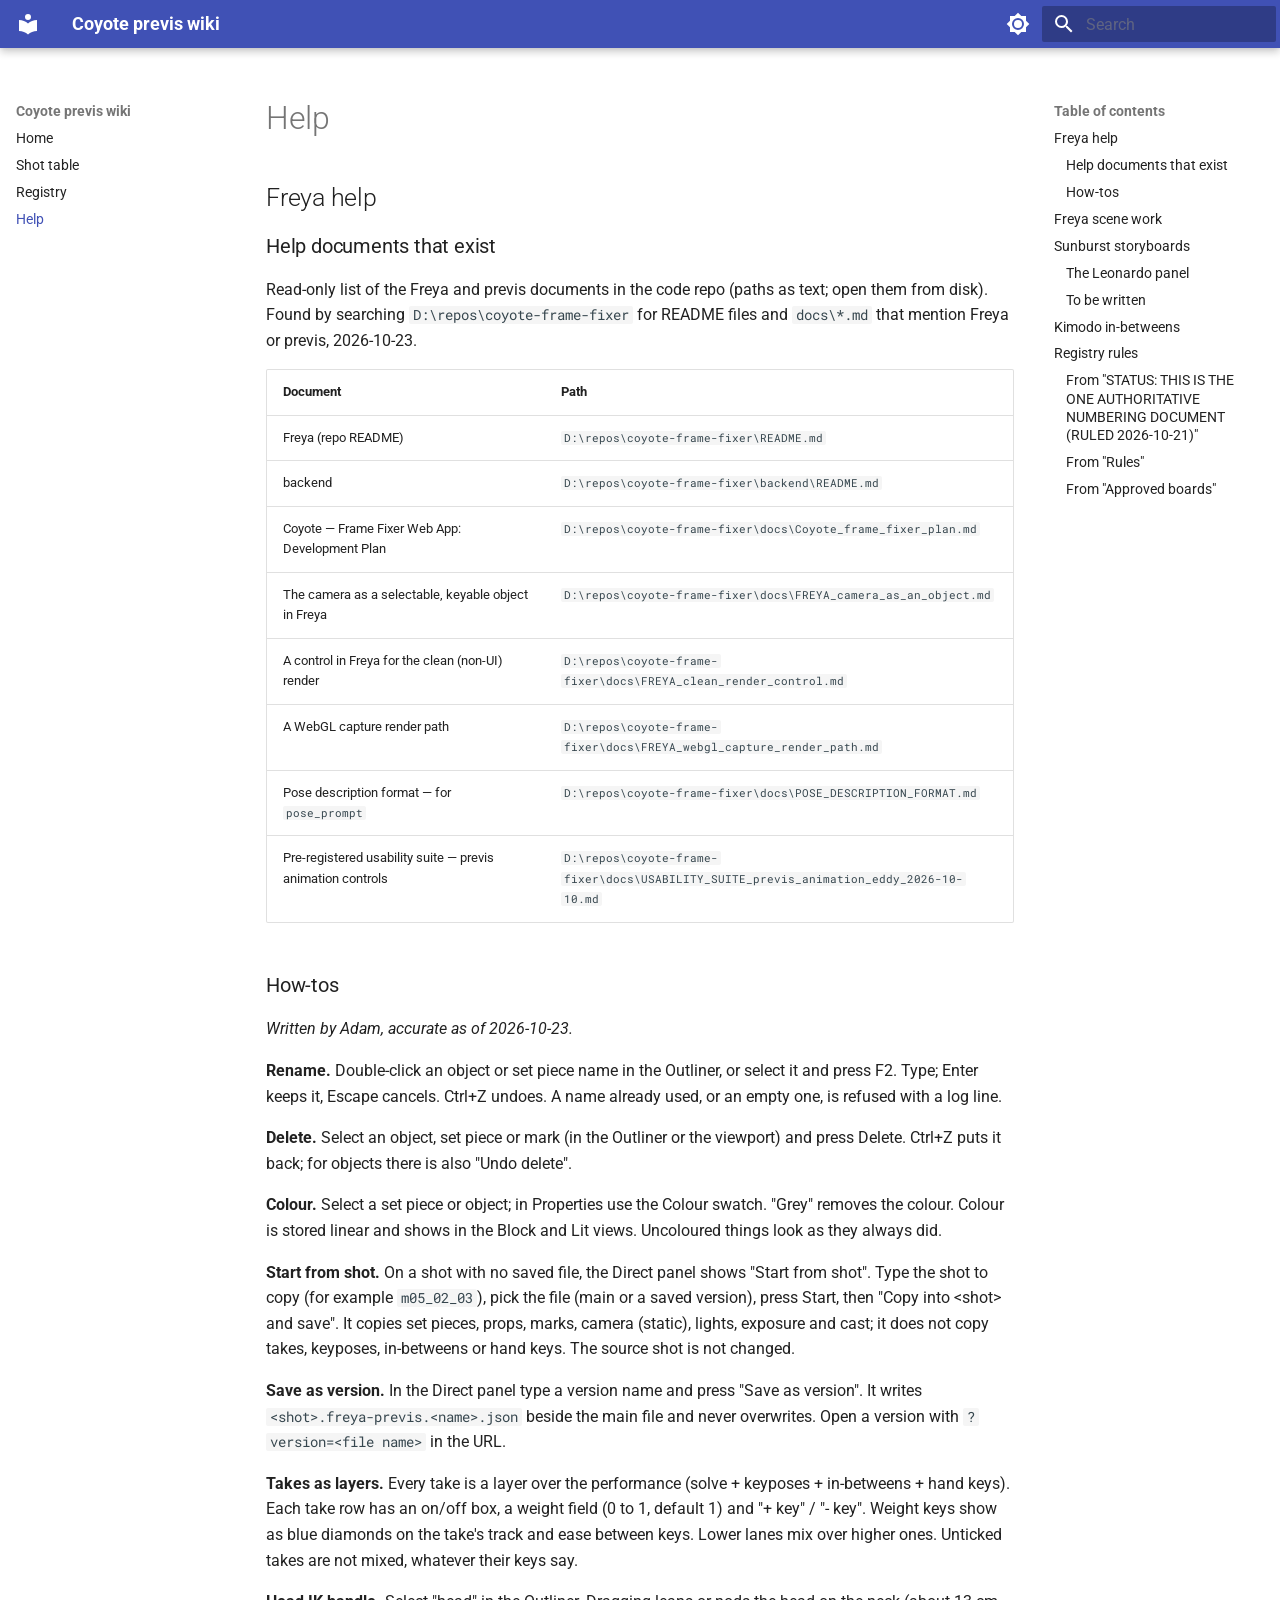
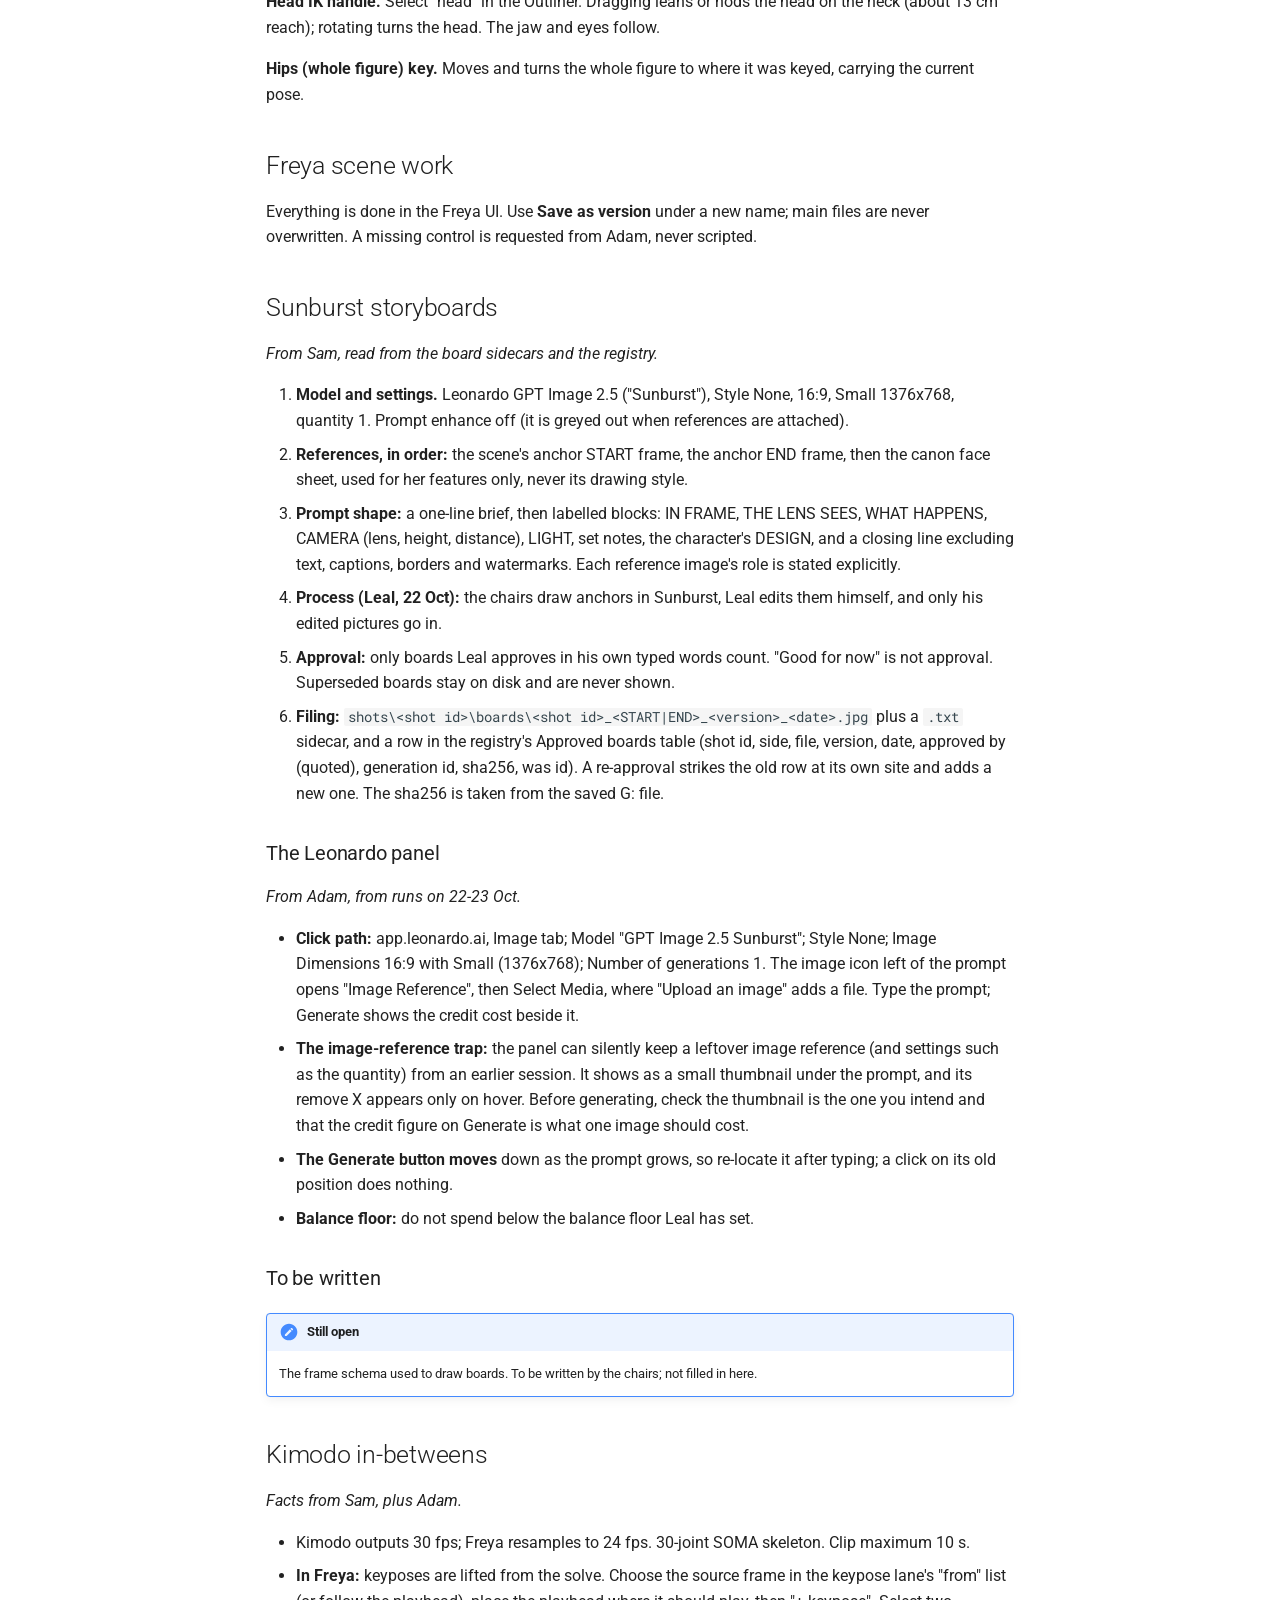
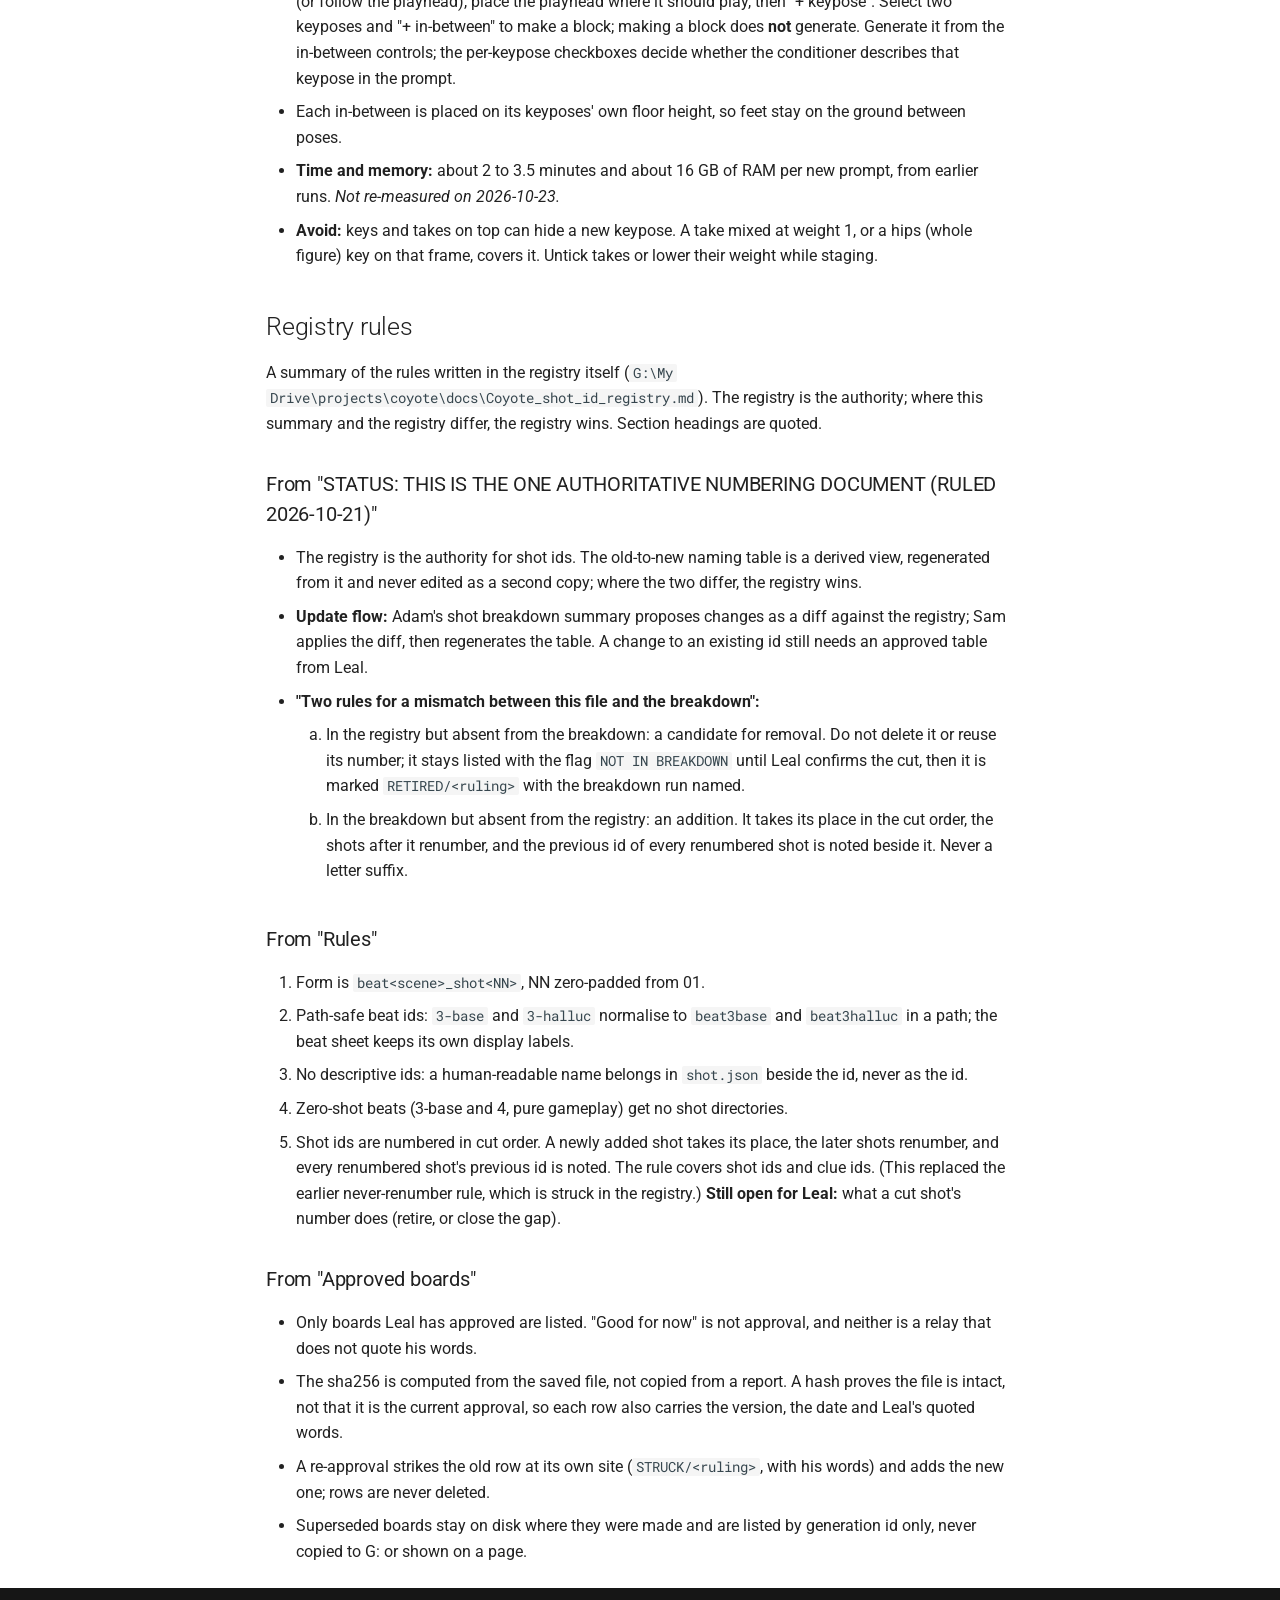
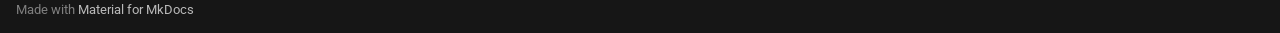
==== commit c6de93b8: "Add the Shot table page, generated from Sam's shot table Built from Coyote_shot_table.md md5 38cc597" ====
--- a/help/index.html
+++ b/help/index.html
@@ -242,6 +242,33 @@
     
   
     Home
+  
+
+    
+  </span>
+  
+  
+
+      </a>
+    </li>
+  
+
+    
+      
+      
+  
+  
+  
+  
+    <li class="md-nav__item">
+      <a href="../shot-table/" class="md-nav__link">
+        
+  
+  
+  <span class="md-ellipsis">
+    
+  
+    Shot table
   
 
     
--- a/assets/wiki.css
+++ b/assets/wiki.css
@@ -4,3 +4,11 @@
 .board-pair figcaption { font-size: 0.75rem; margin-top: 0.2rem; }
 @media (max-width: 700px) { .board-pair { grid-template-columns: 1fr; } }
 .md-typeset del, .md-typeset s { text-decoration: line-through; opacity: 0.7; }
+.shot-index .md-typeset__table, .shot-index table { font-size: 0.68rem; }
+.shot-index td, .shot-index th { padding: 0.4em 0.6em !important; }
+.md-typeset img.thumb { width: 104px !important; max-width: none !important; height: auto !important; aspect-ratio: 1376 / 768; display: block; }
+.shot-index td:nth-child(5) { min-width: 15em; }
+.shot-index td:nth-child(6) { min-width: 7em; }
+.shot-index td:nth-child(1) code { white-space: nowrap; }
+.md-grid { max-width: 100rem; }
+.shot-index td:nth-child(9), .shot-index td:nth-child(10) { min-width: 112px; }
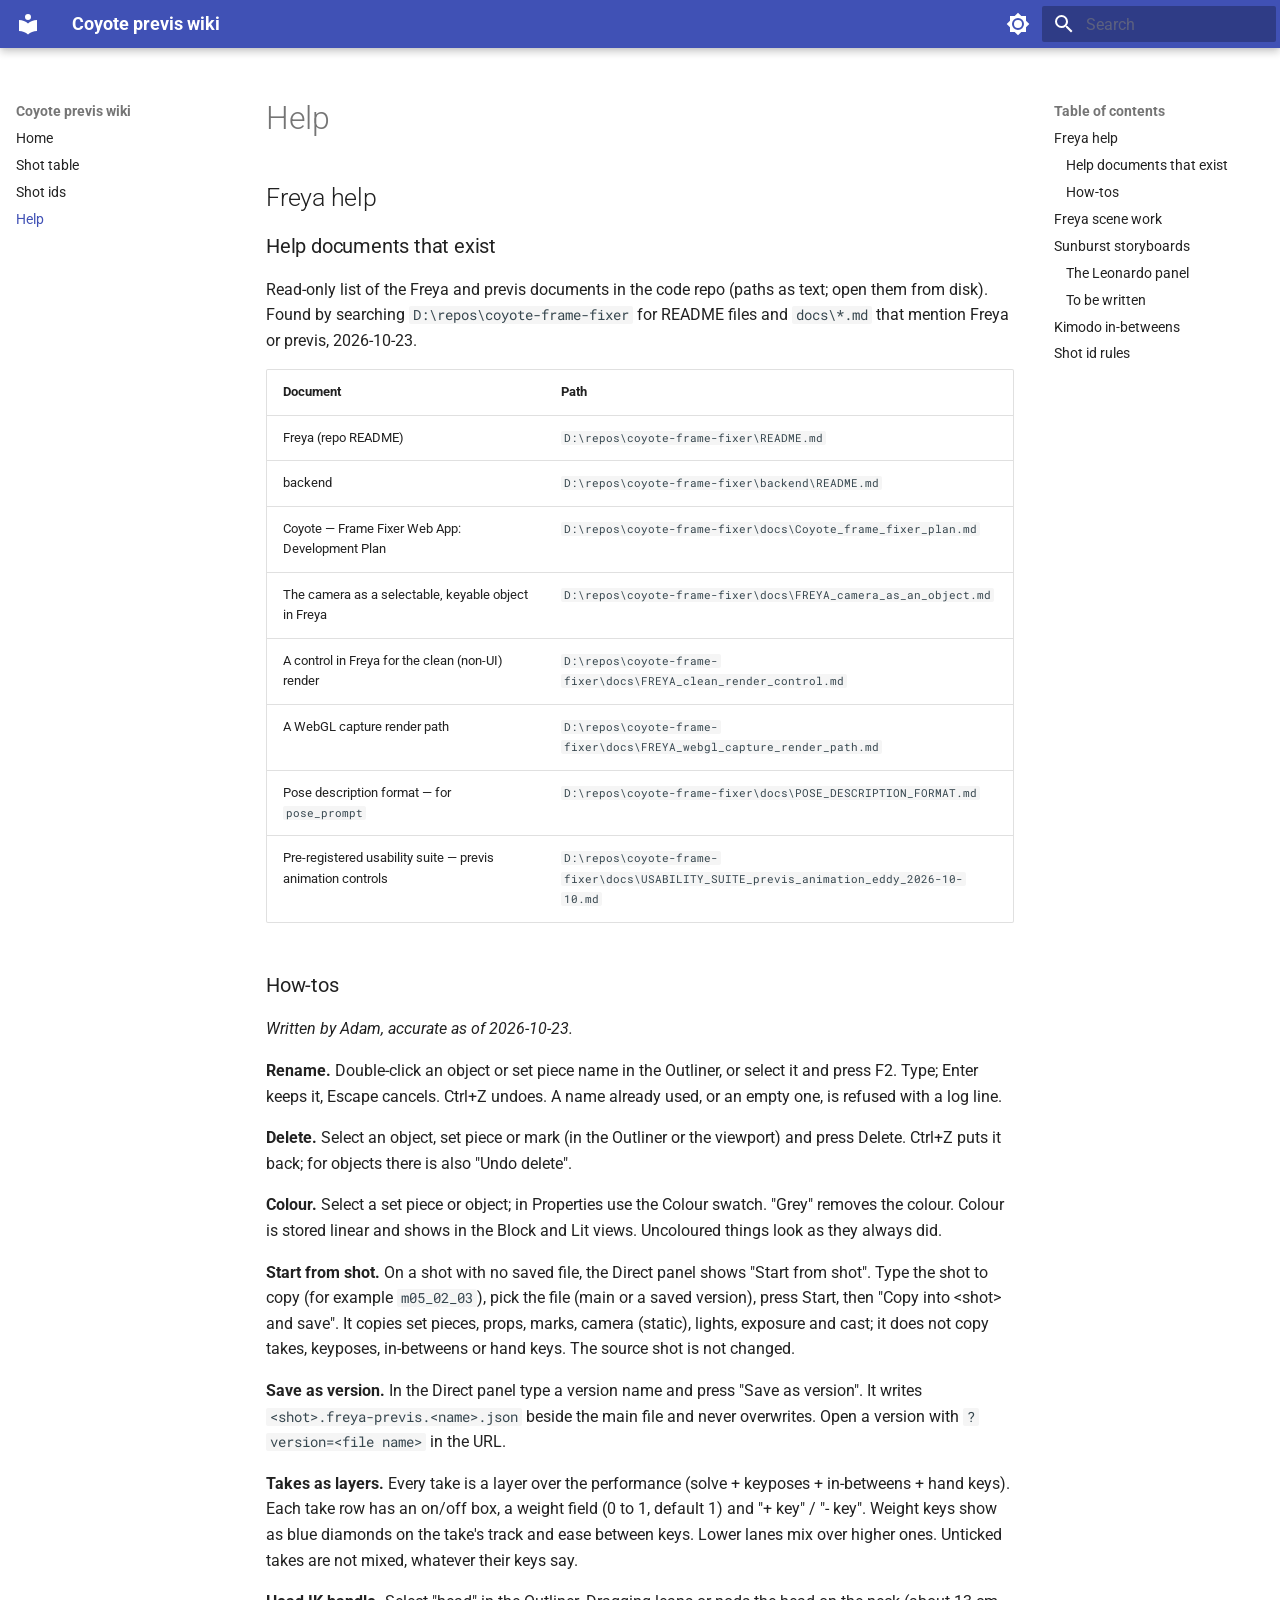
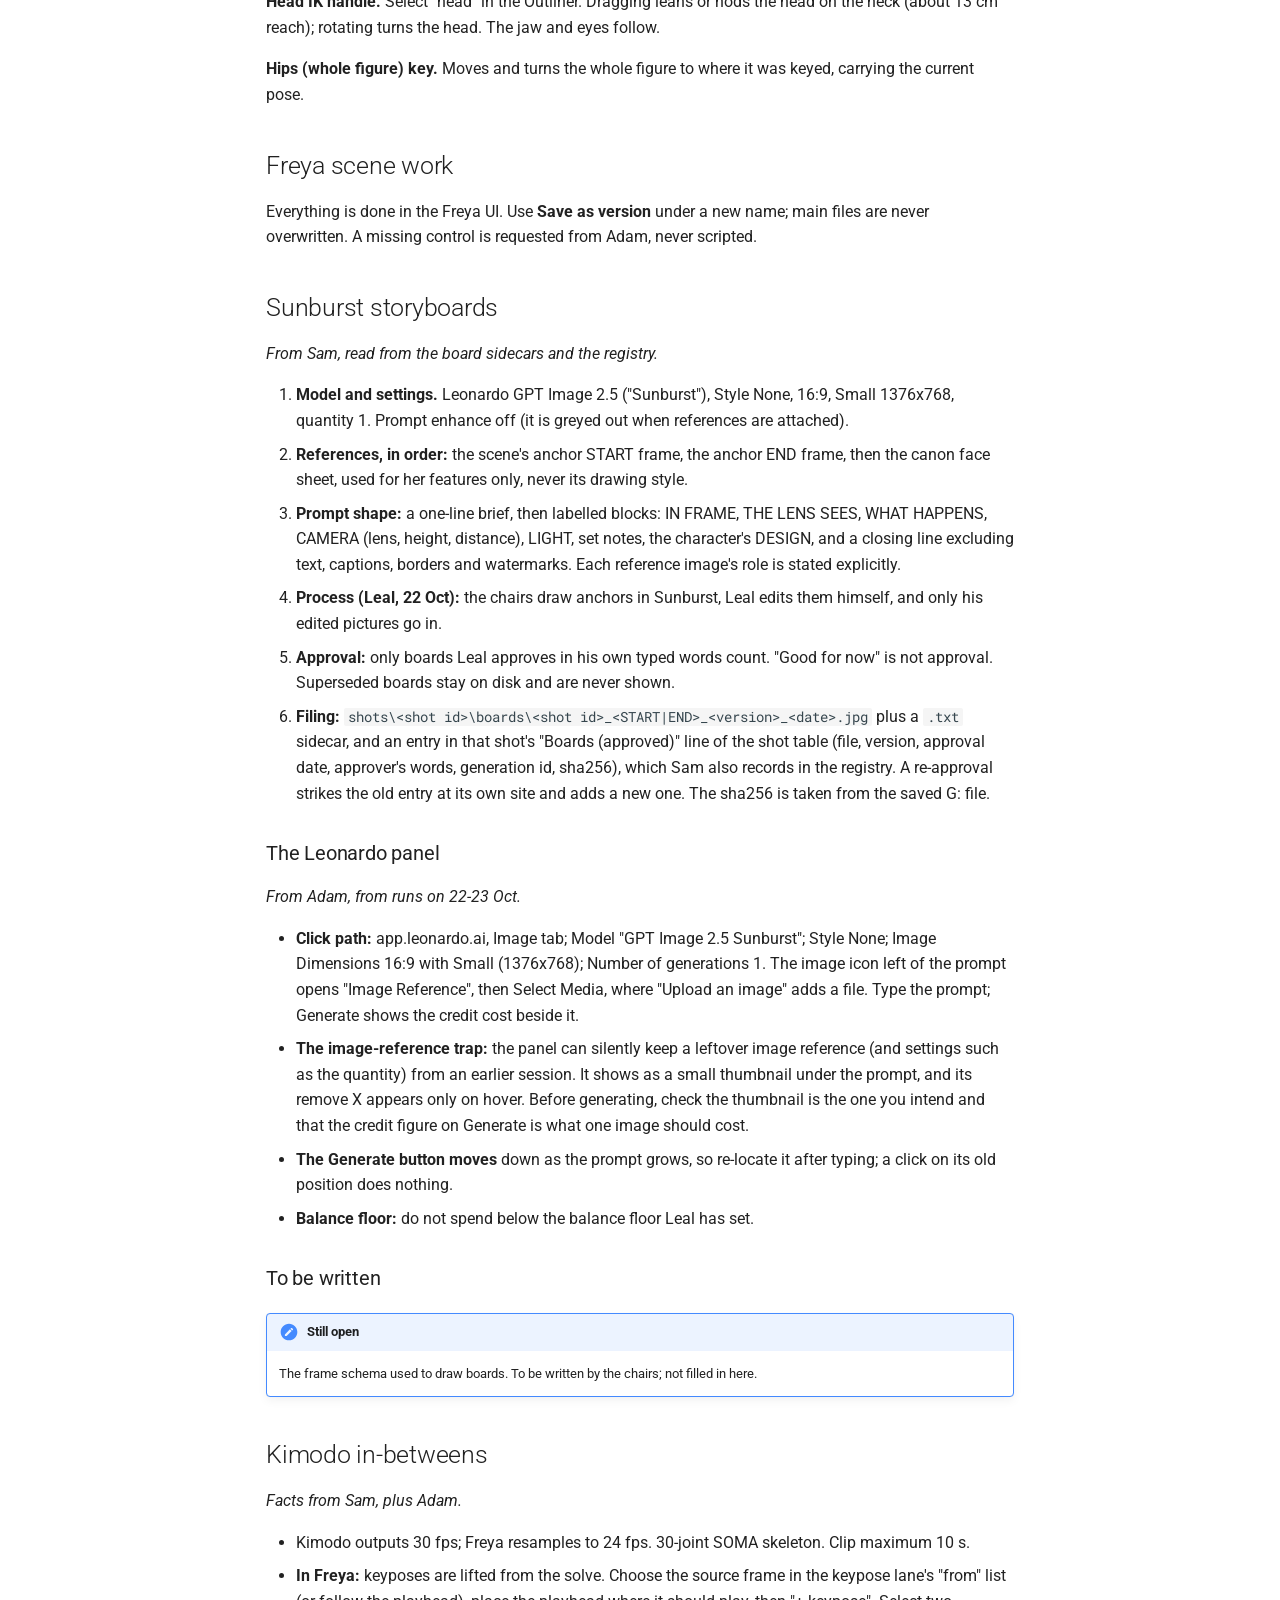
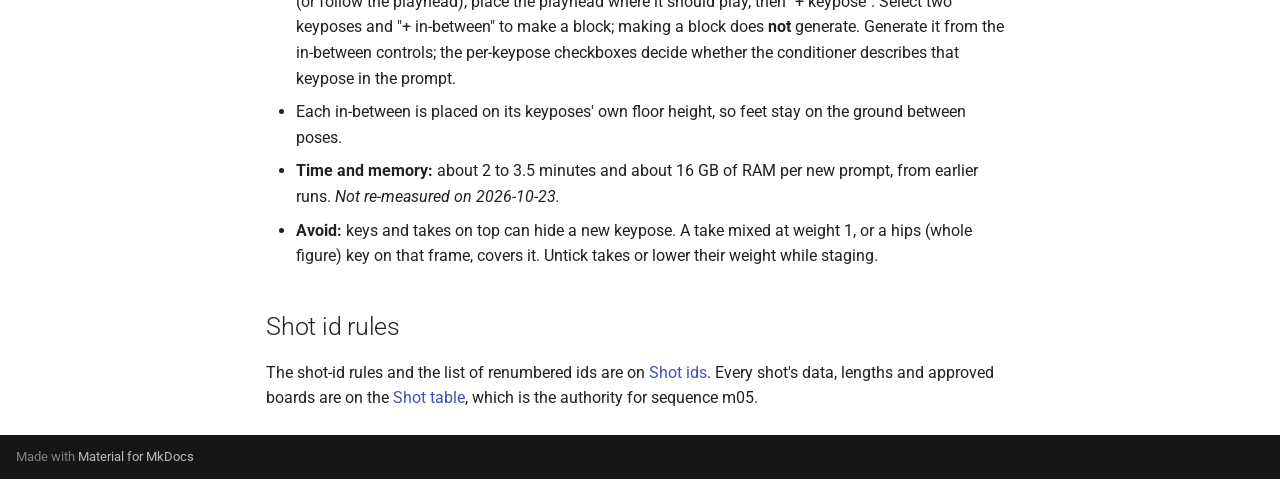
==== commit e48b6180: "Shot table: lighting, scene 2 script, plain-text G: paths; Shot ids page; registry pointer Built fro" ====
--- a/help/index.html
+++ b/help/index.html
@@ -11,7 +11,7 @@
       
       
       
-        <link rel="prev" href="../registry/">
+        <link rel="prev" href="../shot-ids/">
       
       
       
@@ -288,14 +288,14 @@
   
   
     <li class="md-nav__item">
-      <a href="../registry/" class="md-nav__link">
+      <a href="../shot-ids/" class="md-nav__link">
         
   
   
   <span class="md-ellipsis">
     
   
-    Registry
+    Shot ids
   
 
     
@@ -475,52 +475,13 @@
 </li>
       
         <li class="md-nav__item">
-  <a href="#registry-rules" class="md-nav__link">
-    <span class="md-ellipsis">
-      
-        Registry rules
-      
-    </span>
-  </a>
-  
-    <nav class="md-nav" aria-label="Registry rules">
-      <ul class="md-nav__list">
-        
-          <li class="md-nav__item">
-  <a href="#from-status-this-is-the-one-authoritative-numbering-document-ruled-2026-10-21" class="md-nav__link">
-    <span class="md-ellipsis">
-      
-        From "STATUS: THIS IS THE ONE AUTHORITATIVE NUMBERING DOCUMENT (RULED 2026-10-21)"
-      
-    </span>
-  </a>
-  
-</li>
-        
-          <li class="md-nav__item">
-  <a href="#from-rules" class="md-nav__link">
-    <span class="md-ellipsis">
-      
-        From "Rules"
-      
-    </span>
-  </a>
-  
-</li>
-        
-          <li class="md-nav__item">
-  <a href="#from-approved-boards" class="md-nav__link">
-    <span class="md-ellipsis">
-      
-        From "Approved boards"
-      
-    </span>
-  </a>
-  
-</li>
-        
-      </ul>
-    </nav>
+  <a href="#shot-id-rules" class="md-nav__link">
+    <span class="md-ellipsis">
+      
+        Shot id rules
+      
+    </span>
+  </a>
   
 </li>
       
@@ -659,52 +620,13 @@
 </li>
       
         <li class="md-nav__item">
-  <a href="#registry-rules" class="md-nav__link">
-    <span class="md-ellipsis">
-      
-        Registry rules
-      
-    </span>
-  </a>
-  
-    <nav class="md-nav" aria-label="Registry rules">
-      <ul class="md-nav__list">
-        
-          <li class="md-nav__item">
-  <a href="#from-status-this-is-the-one-authoritative-numbering-document-ruled-2026-10-21" class="md-nav__link">
-    <span class="md-ellipsis">
-      
-        From "STATUS: THIS IS THE ONE AUTHORITATIVE NUMBERING DOCUMENT (RULED 2026-10-21)"
-      
-    </span>
-  </a>
-  
-</li>
-        
-          <li class="md-nav__item">
-  <a href="#from-rules" class="md-nav__link">
-    <span class="md-ellipsis">
-      
-        From "Rules"
-      
-    </span>
-  </a>
-  
-</li>
-        
-          <li class="md-nav__item">
-  <a href="#from-approved-boards" class="md-nav__link">
-    <span class="md-ellipsis">
-      
-        From "Approved boards"
-      
-    </span>
-  </a>
-  
-</li>
-        
-      </ul>
-    </nav>
+  <a href="#shot-id-rules" class="md-nav__link">
+    <span class="md-ellipsis">
+      
+        Shot id rules
+      
+    </span>
+  </a>
   
 </li>
       
@@ -791,7 +713,7 @@
 <li><strong>Prompt shape:</strong> a one-line brief, then labelled blocks: IN FRAME, THE LENS SEES, WHAT HAPPENS, CAMERA (lens, height, distance), LIGHT, set notes, the character's DESIGN, and a closing line excluding text, captions, borders and watermarks. Each reference image's role is stated explicitly.</li>
 <li><strong>Process (Leal, 22 Oct):</strong> the chairs draw anchors in Sunburst, Leal edits them himself, and only his edited pictures go in.</li>
 <li><strong>Approval:</strong> only boards Leal approves in his own typed words count. "Good for now" is not approval. Superseded boards stay on disk and are never shown.</li>
-<li><strong>Filing:</strong> <code>shots\&lt;shot id&gt;\boards\&lt;shot id&gt;_&lt;START|END&gt;_&lt;version&gt;_&lt;date&gt;.jpg</code> plus a <code>.txt</code> sidecar, and a row in the registry's Approved boards table (shot id, side, file, version, date, approved by (quoted), generation id, sha256, was id). A re-approval strikes the old row at its own site and adds a new one. The sha256 is taken from the saved G: file.</li>
+<li><strong>Filing:</strong> <code>shots\&lt;shot id&gt;\boards\&lt;shot id&gt;_&lt;START|END&gt;_&lt;version&gt;_&lt;date&gt;.jpg</code> plus a <code>.txt</code> sidecar, and an entry in that shot's "Boards (approved)" line of the shot table (file, version, approval date, approver's words, generation id, sha256), which Sam also records in the registry. A re-approval strikes the old entry at its own site and adds a new one. The sha256 is taken from the saved G: file.</li>
 </ol>
 <h3 id="the-leonardo-panel">The Leonardo panel<a class="headerlink" href="#the-leonardo-panel" title="Permanent link">&para;</a></h3>
 <p><em>From Adam, from runs on 22-23 Oct.</em></p>
@@ -815,33 +737,8 @@
 <li><strong>Time and memory:</strong> about 2 to 3.5 minutes and about 16 GB of RAM per new prompt, from earlier runs. <em>Not re-measured on 2026-10-23.</em></li>
 <li><strong>Avoid:</strong> keys and takes on top can hide a new keypose. A take mixed at weight 1, or a hips (whole figure) key on that frame, covers it. Untick takes or lower their weight while staging.</li>
 </ul>
-<h2 id="registry-rules">Registry rules<a class="headerlink" href="#registry-rules" title="Permanent link">&para;</a></h2>
-<p>A summary of the rules written in the registry itself (<code>G:\My Drive\projects\coyote\docs\Coyote_shot_id_registry.md</code>). The registry is the authority; where this summary and the registry differ, the registry wins. Section headings are quoted.</p>
-<h3 id="from-status-this-is-the-one-authoritative-numbering-document-ruled-2026-10-21">From "STATUS: THIS IS THE ONE AUTHORITATIVE NUMBERING DOCUMENT (RULED 2026-10-21)"<a class="headerlink" href="#from-status-this-is-the-one-authoritative-numbering-document-ruled-2026-10-21" title="Permanent link">&para;</a></h3>
-<ul>
-<li>The registry is the authority for shot ids. The old-to-new naming table is a derived view, regenerated from it and never edited as a second copy; where the two differ, the registry wins.</li>
-<li><strong>Update flow:</strong> Adam's shot breakdown summary proposes changes as a diff against the registry; Sam applies the diff, then regenerates the table. A change to an existing id still needs an approved table from Leal.</li>
-<li><strong>"Two rules for a mismatch between this file and the breakdown":</strong><ol>
-<li>In the registry but absent from the breakdown: a candidate for removal. Do not delete it or reuse its number; it stays listed with the flag <code>NOT IN BREAKDOWN</code> until Leal confirms the cut, then it is marked <code>RETIRED/&lt;ruling&gt;</code> with the breakdown run named.</li>
-<li>In the breakdown but absent from the registry: an addition. It takes its place in the cut order, the shots after it renumber, and the previous id of every renumbered shot is noted beside it. Never a letter suffix.</li>
-</ol>
-</li>
-</ul>
-<h3 id="from-rules">From "Rules"<a class="headerlink" href="#from-rules" title="Permanent link">&para;</a></h3>
-<ol>
-<li>Form is <code>beat&lt;scene&gt;_shot&lt;NN&gt;</code>, NN zero-padded from 01.</li>
-<li>Path-safe beat ids: <code>3-base</code> and <code>3-halluc</code> normalise to <code>beat3base</code> and <code>beat3halluc</code> in a path; the beat sheet keeps its own display labels.</li>
-<li>No descriptive ids: a human-readable name belongs in <code>shot.json</code> beside the id, never as the id.</li>
-<li>Zero-shot beats (3-base and 4, pure gameplay) get no shot directories.</li>
-<li>Shot ids are numbered in cut order. A newly added shot takes its place, the later shots renumber, and every renumbered shot's previous id is noted. The rule covers shot ids and clue ids. (This replaced the earlier never-renumber rule, which is struck in the registry.) <strong>Still open for Leal:</strong> what a cut shot's number does (retire, or close the gap).</li>
-</ol>
-<h3 id="from-approved-boards">From "Approved boards"<a class="headerlink" href="#from-approved-boards" title="Permanent link">&para;</a></h3>
-<ul>
-<li>Only boards Leal has approved are listed. "Good for now" is not approval, and neither is a relay that does not quote his words.</li>
-<li>The sha256 is computed from the saved file, not copied from a report. A hash proves the file is intact, not that it is the current approval, so each row also carries the version, the date and Leal's quoted words.</li>
-<li>A re-approval strikes the old row at its own site (<code>STRUCK/&lt;ruling&gt;</code>, with his words) and adds the new one; rows are never deleted.</li>
-<li>Superseded boards stay on disk where they were made and are listed by generation id only, never copied to G: or shown on a page.</li>
-</ul>
+<h2 id="shot-id-rules">Shot id rules<a class="headerlink" href="#shot-id-rules" title="Permanent link">&para;</a></h2>
+<p>The shot-id rules and the list of renumbered ids are on <a href="../shot-ids/">Shot ids</a>. Every shot's data, lengths and approved boards are on the <a href="../shot-table/">Shot table</a>, which is the authority for sequence m05.</p>
 
 
 
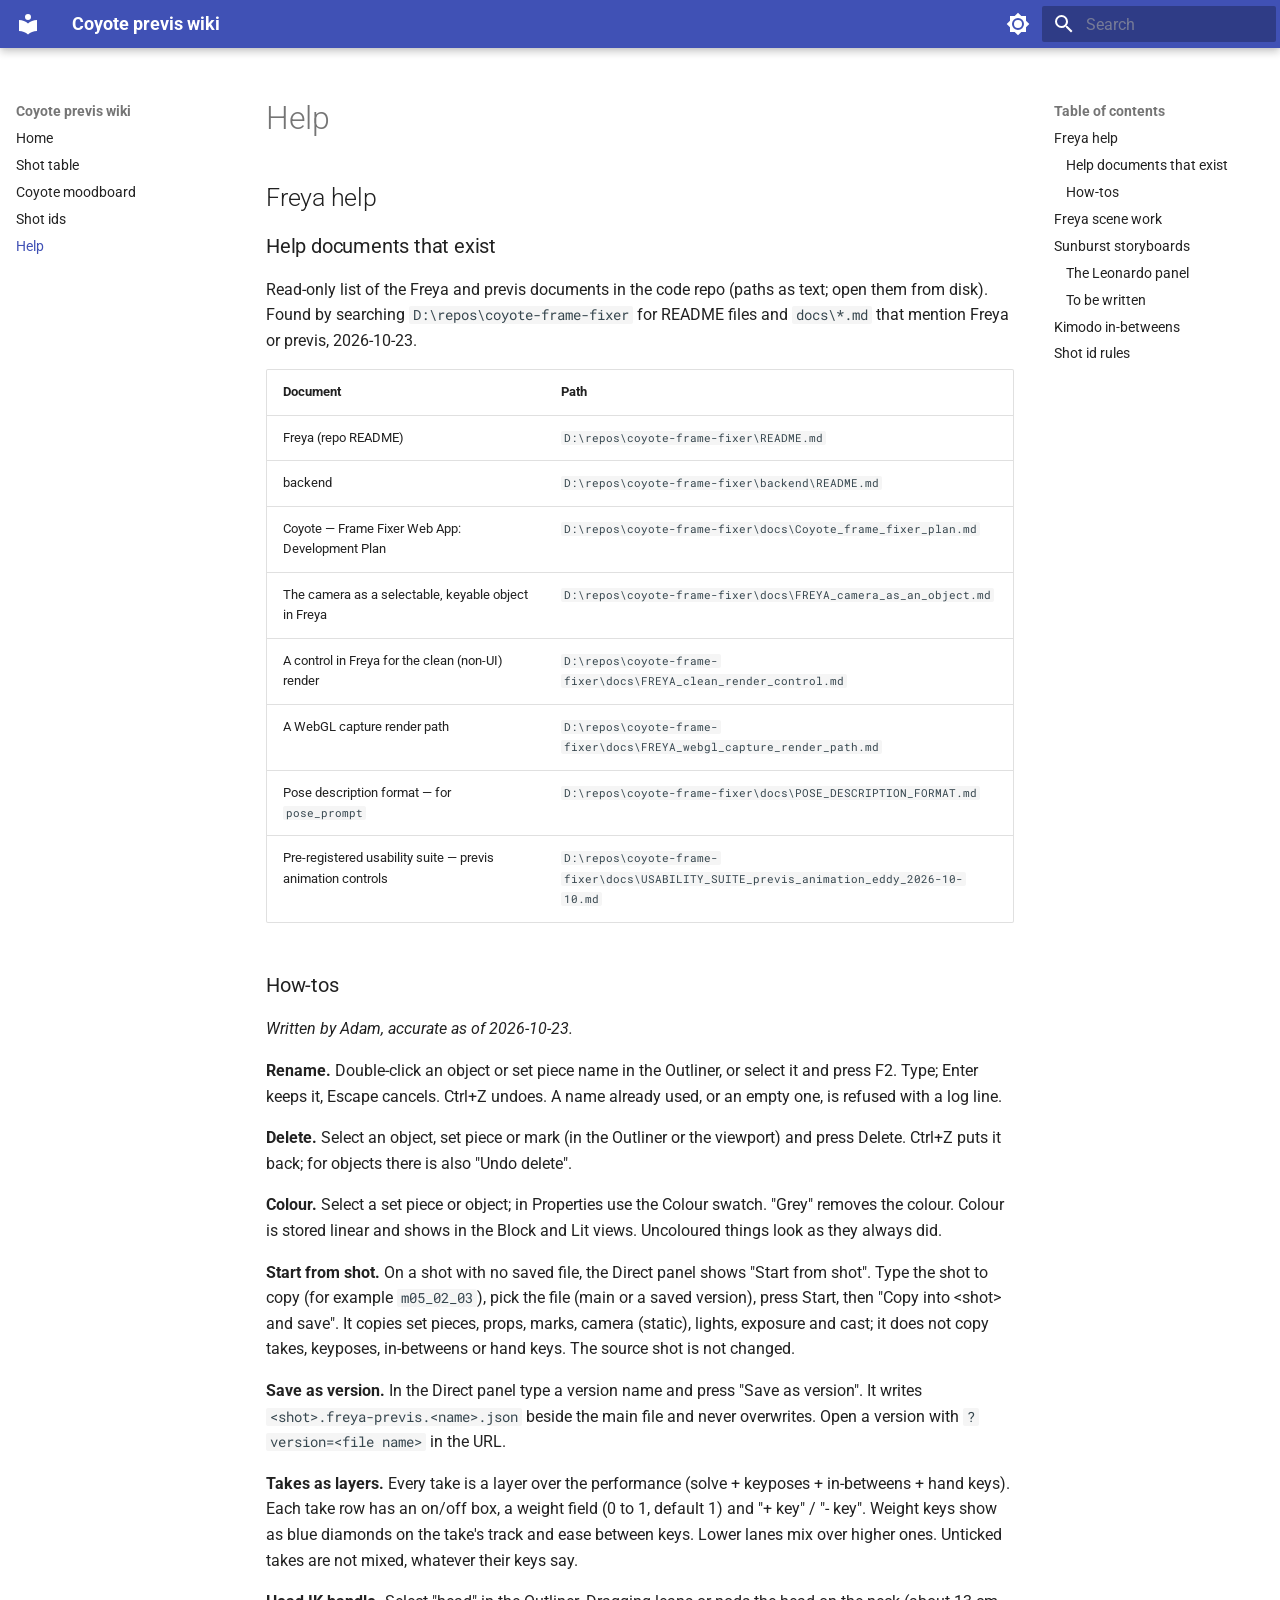
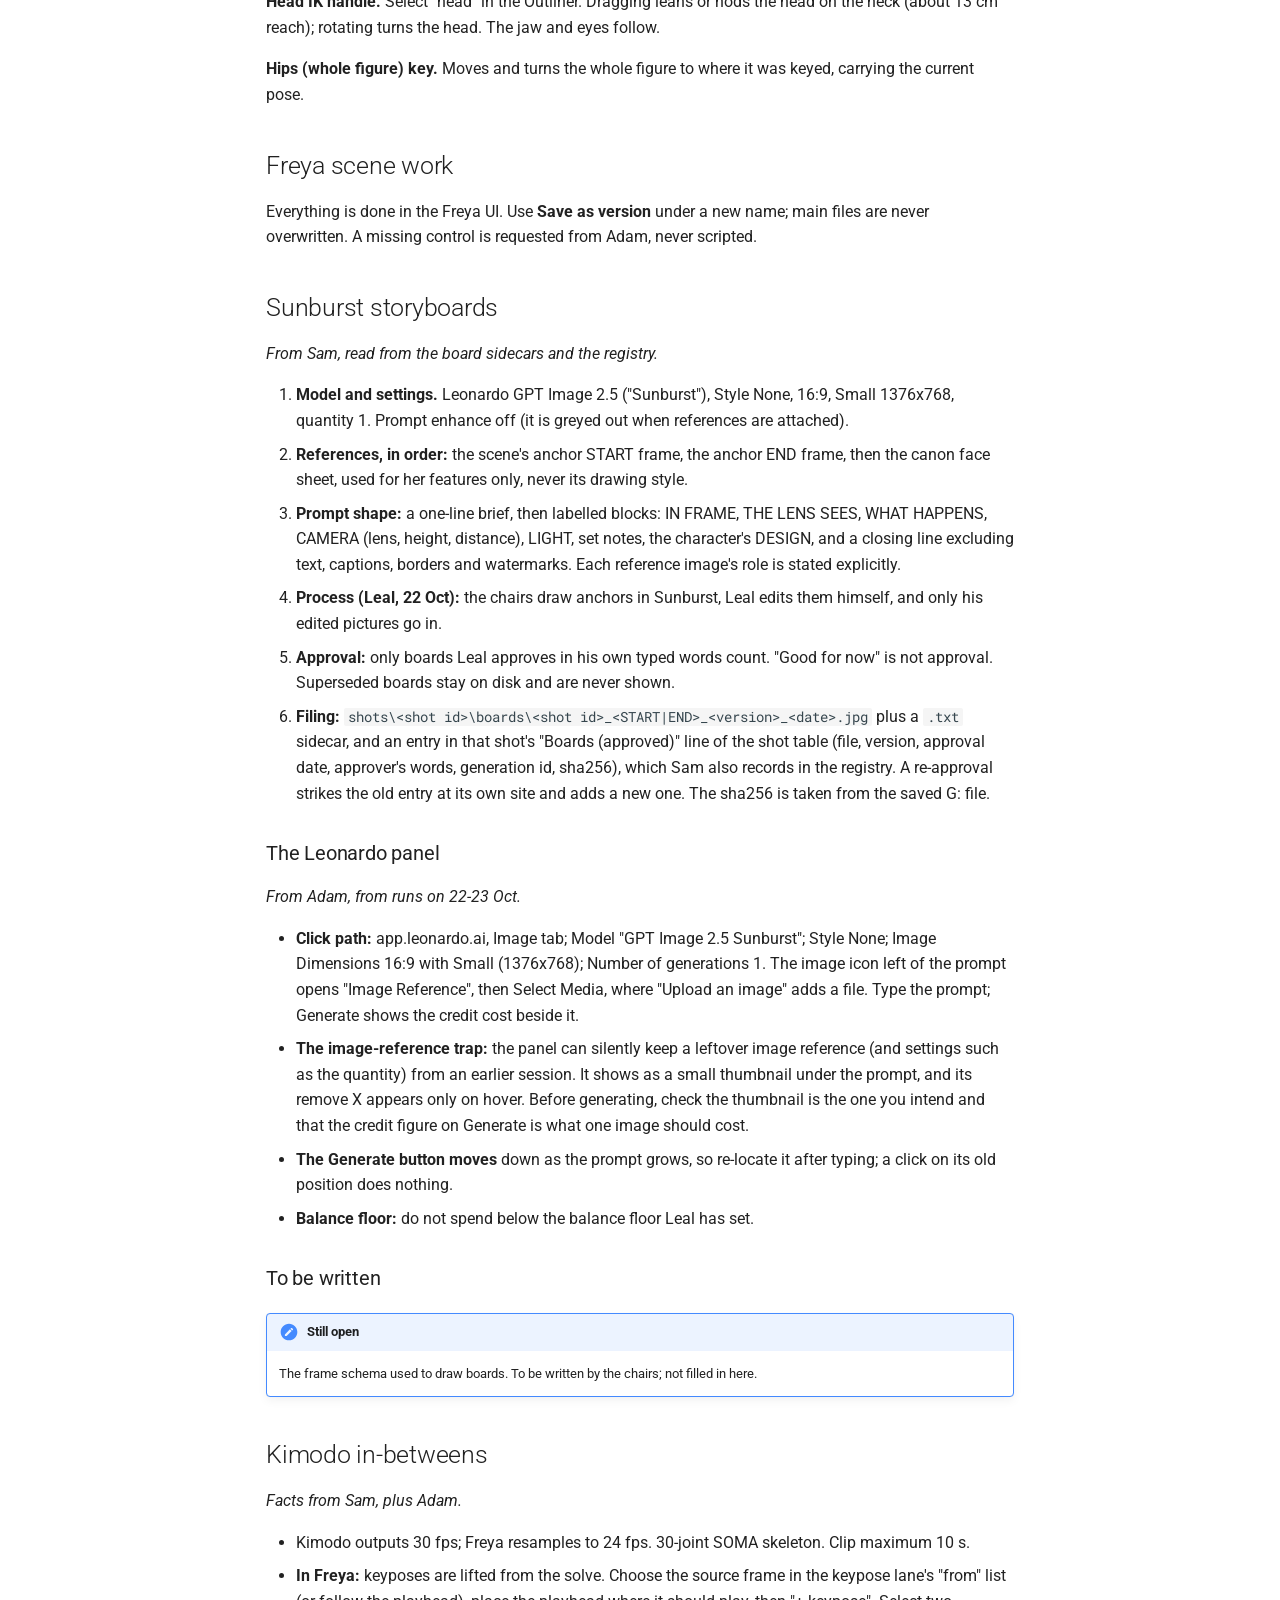
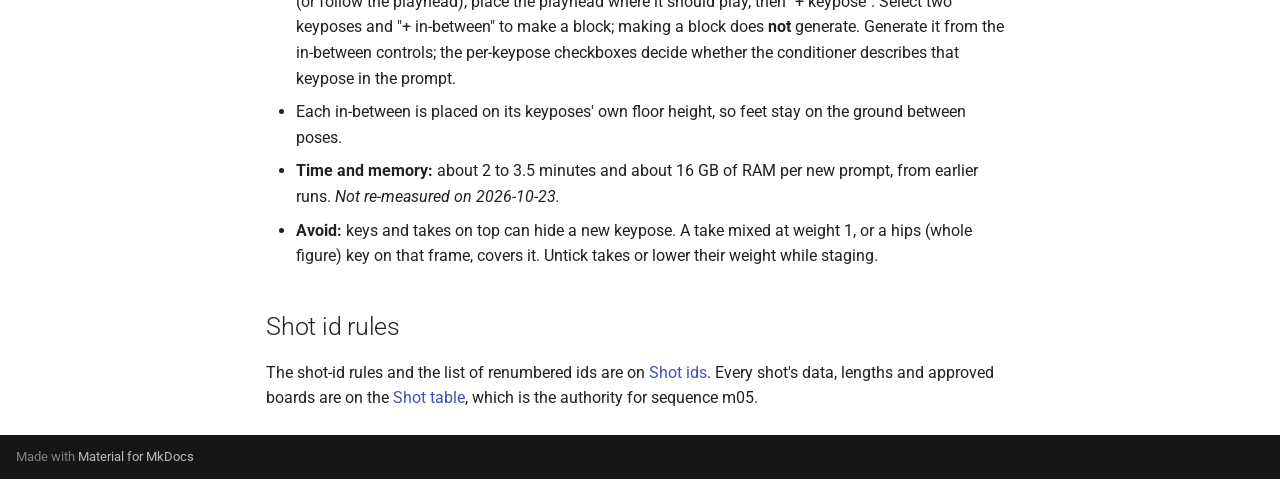
==== commit 071d111c: "Withhold script dialogue and short hashes; add the Coyote moodboard entry Built from Coyote_shot_tab" ====
--- a/help/index.html
+++ b/help/index.html
@@ -269,6 +269,33 @@
     
   
     Shot table
+  
+
+    
+  </span>
+  
+  
+
+      </a>
+    </li>
+  
+
+    
+      
+      
+  
+  
+  
+  
+    <li class="md-nav__item">
+      <a href="../moodboard/" class="md-nav__link">
+        
+  
+  
+  <span class="md-ellipsis">
+    
+  
+    Coyote moodboard
   
 
     
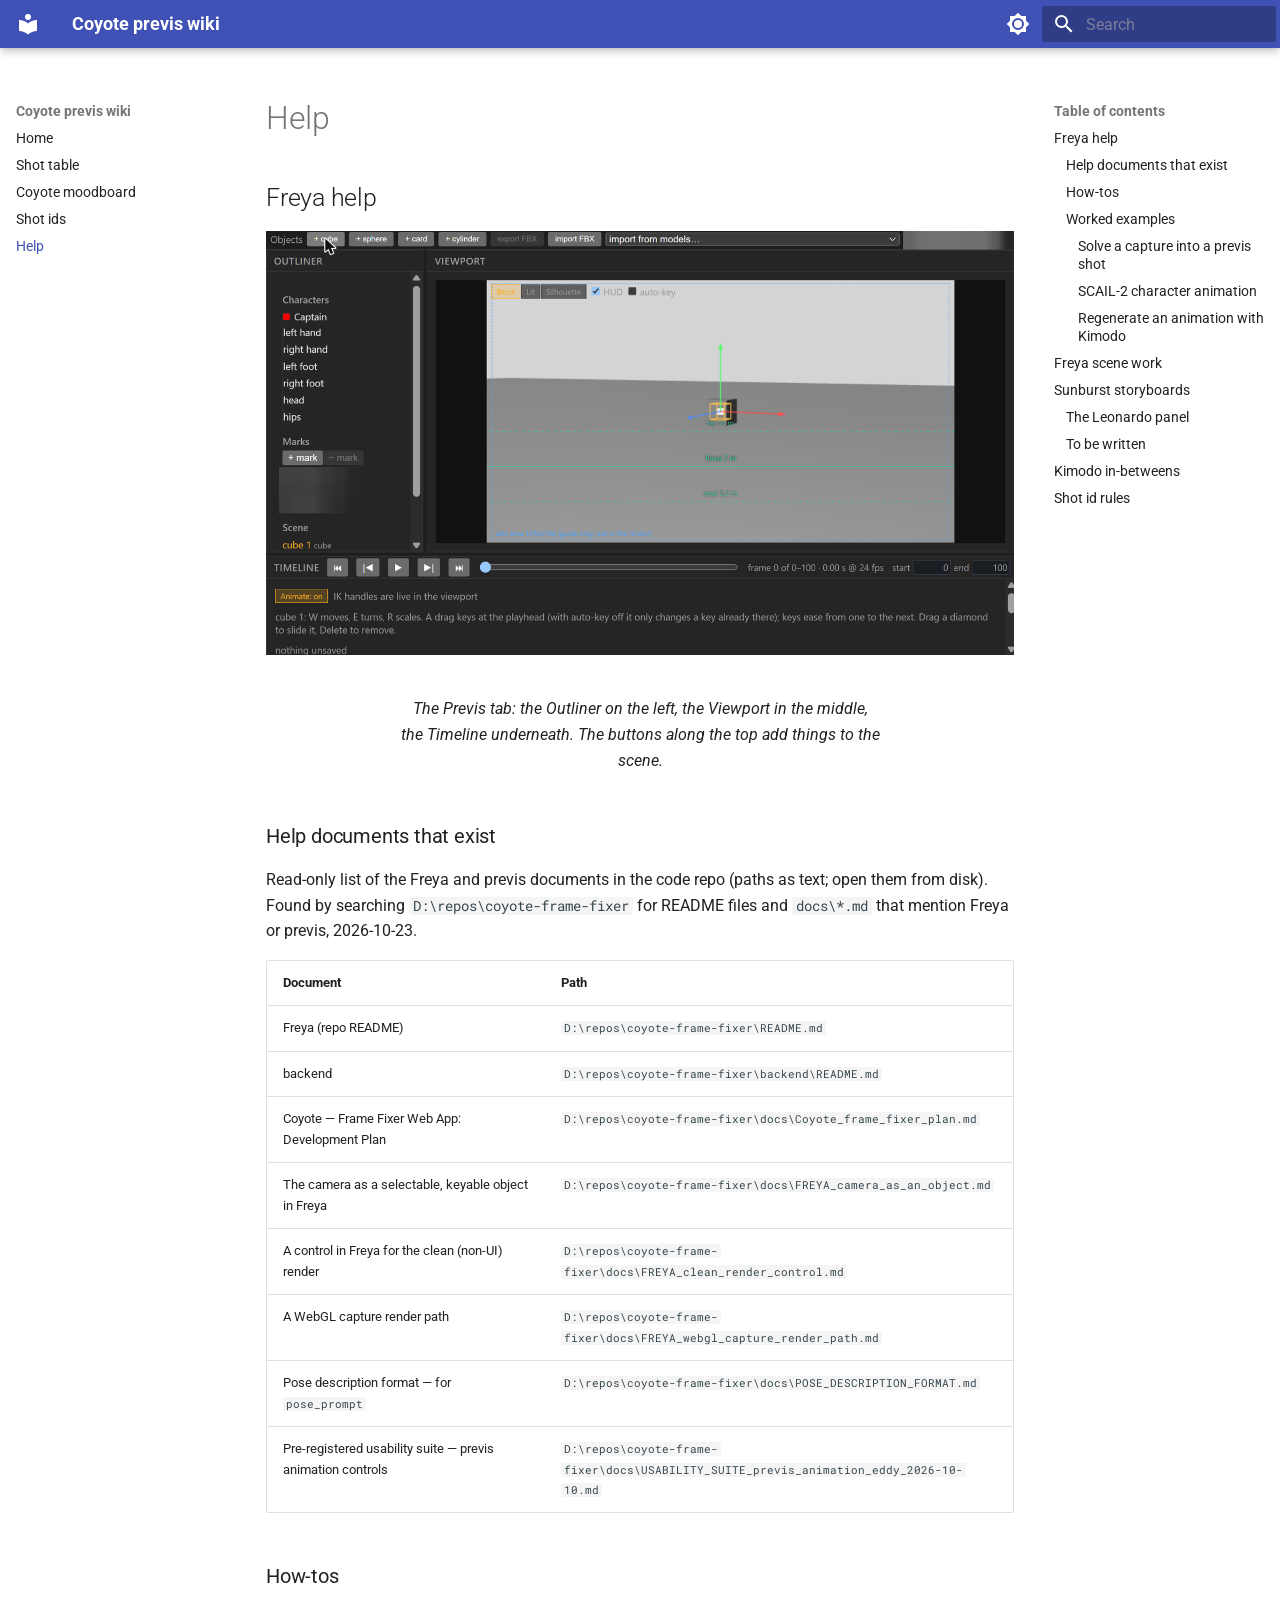
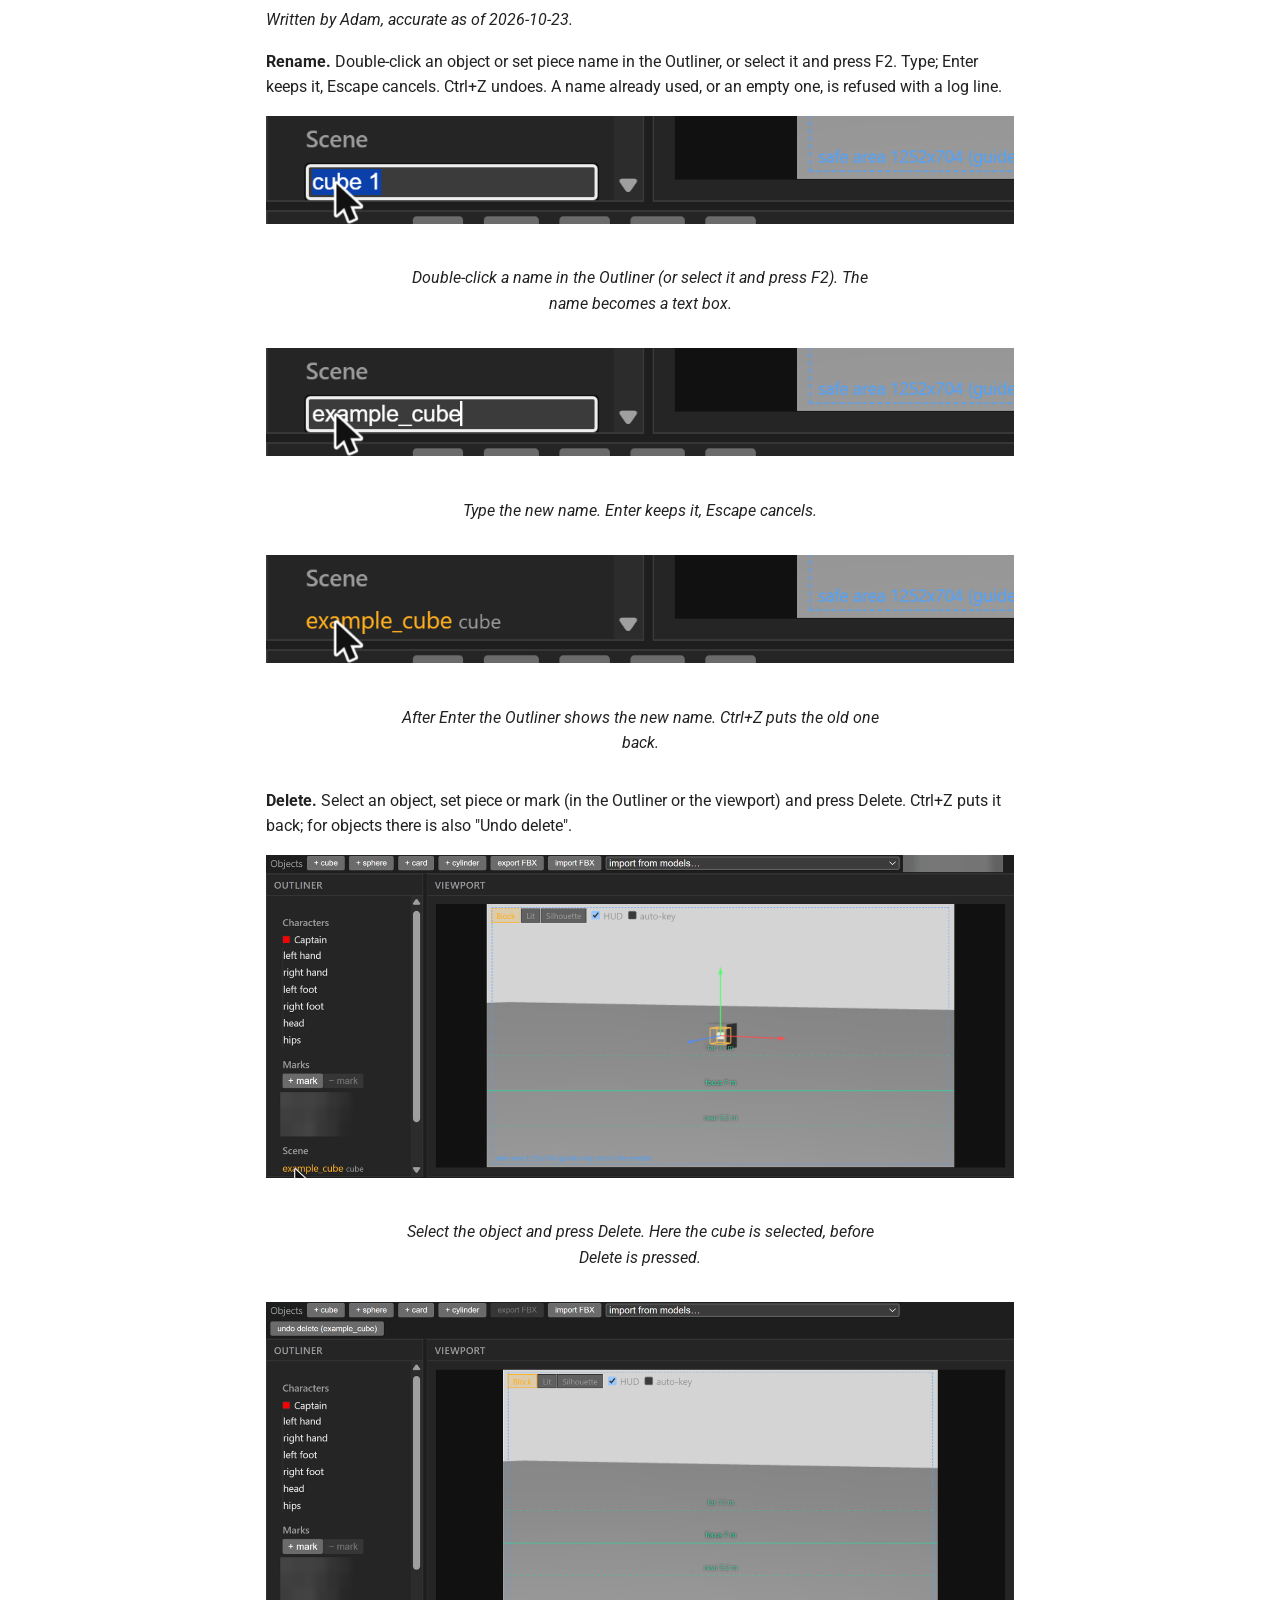
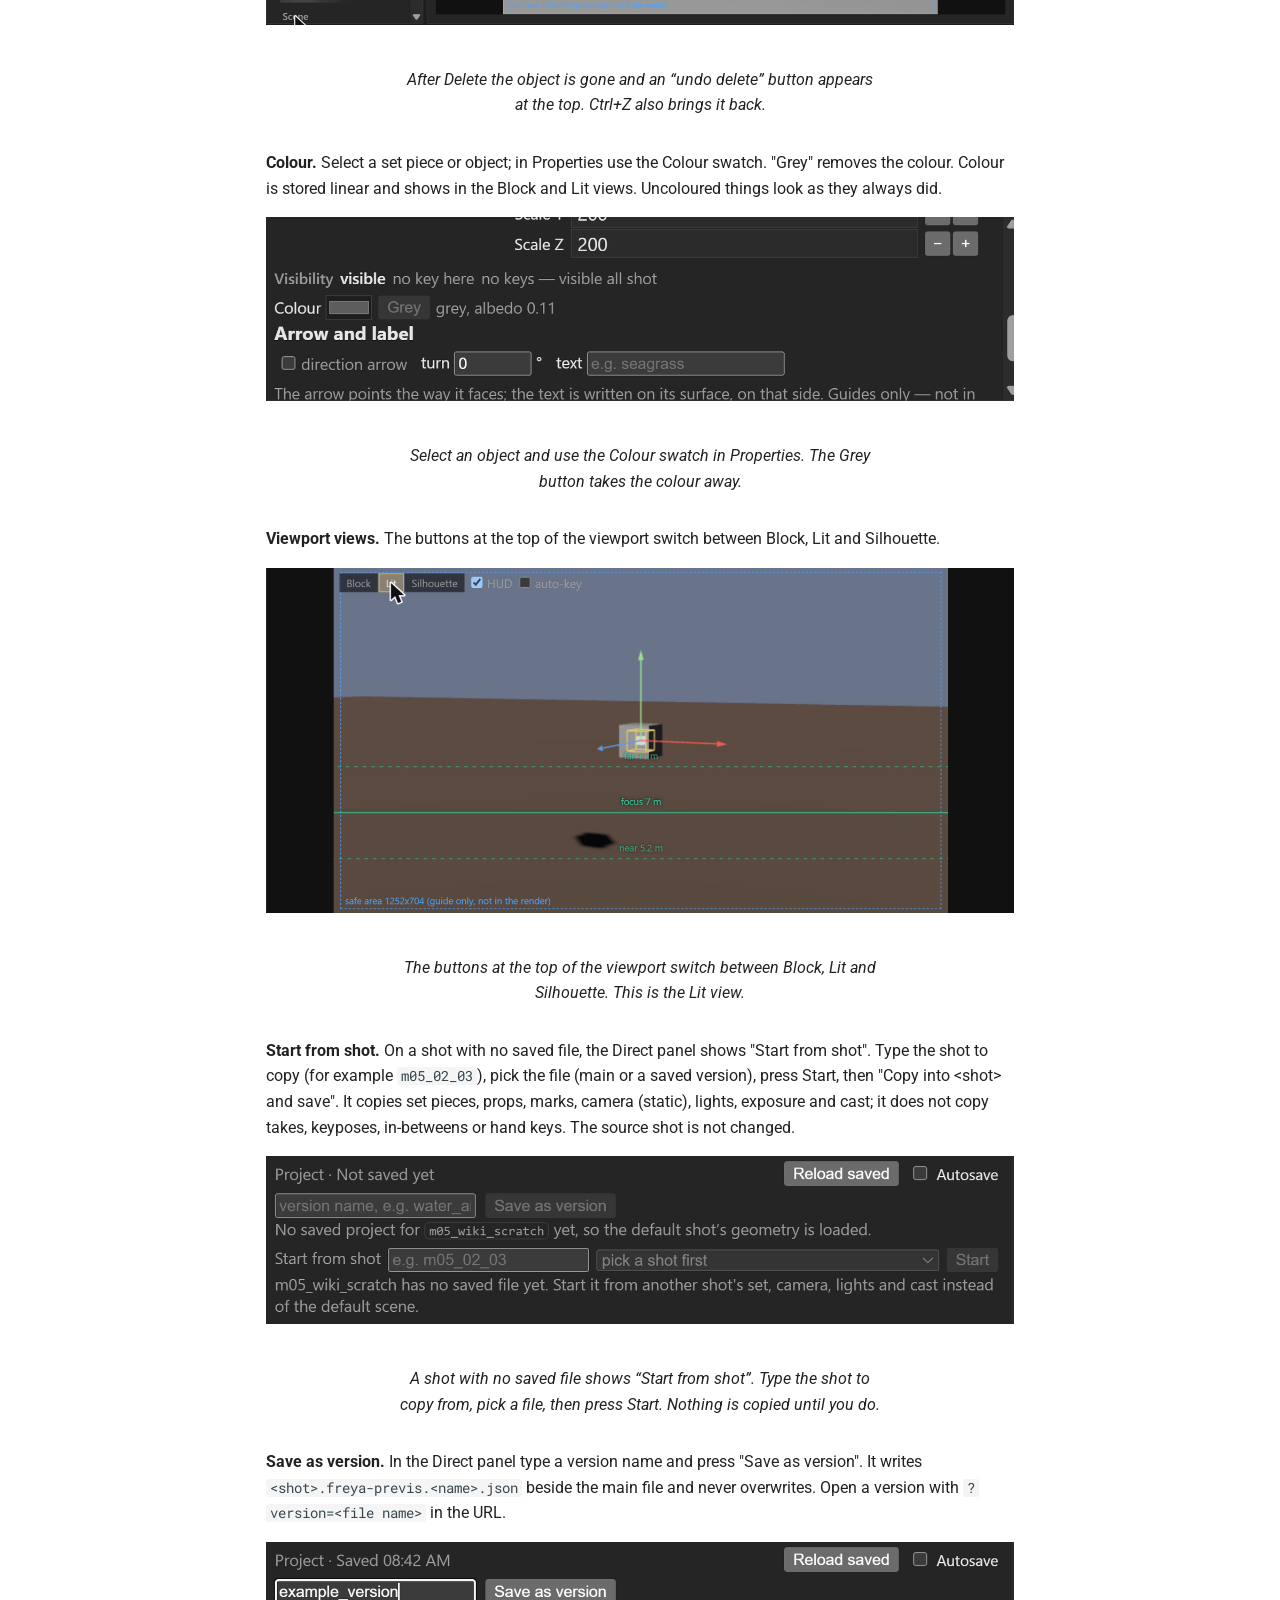
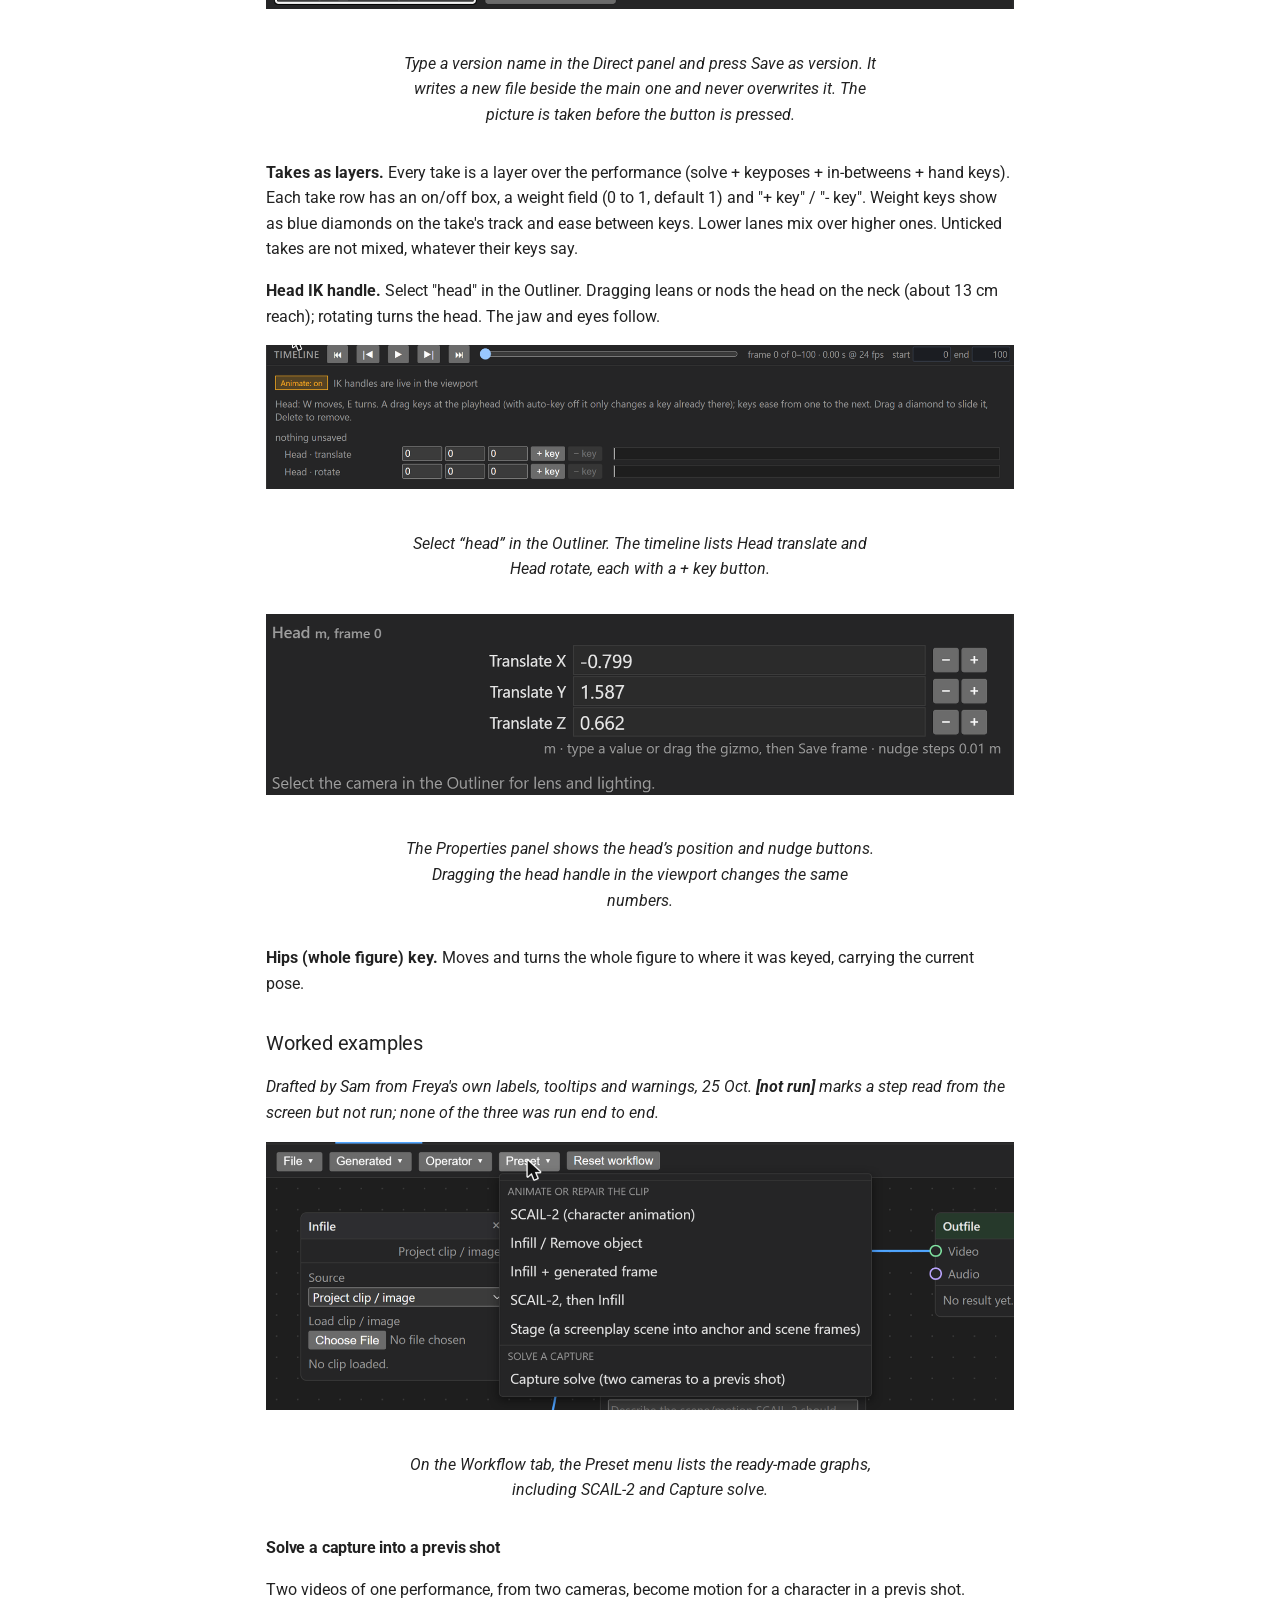
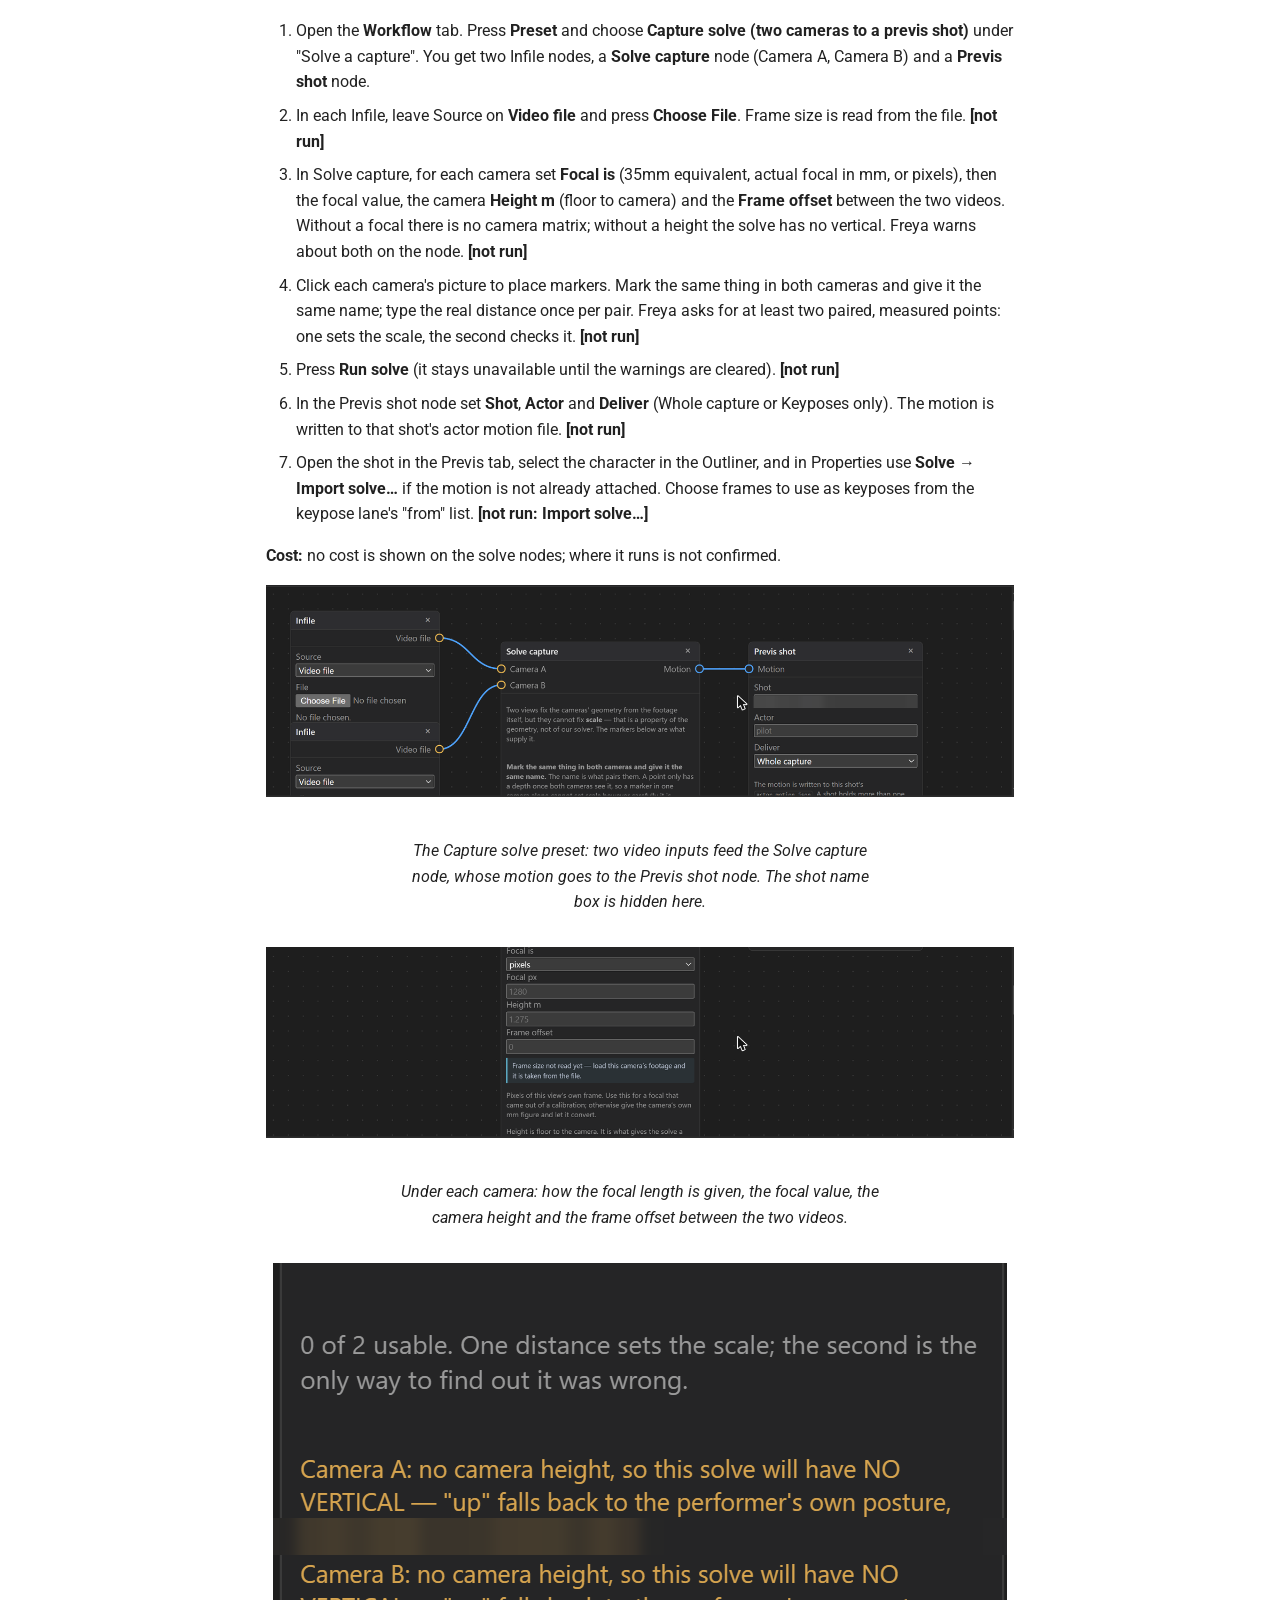
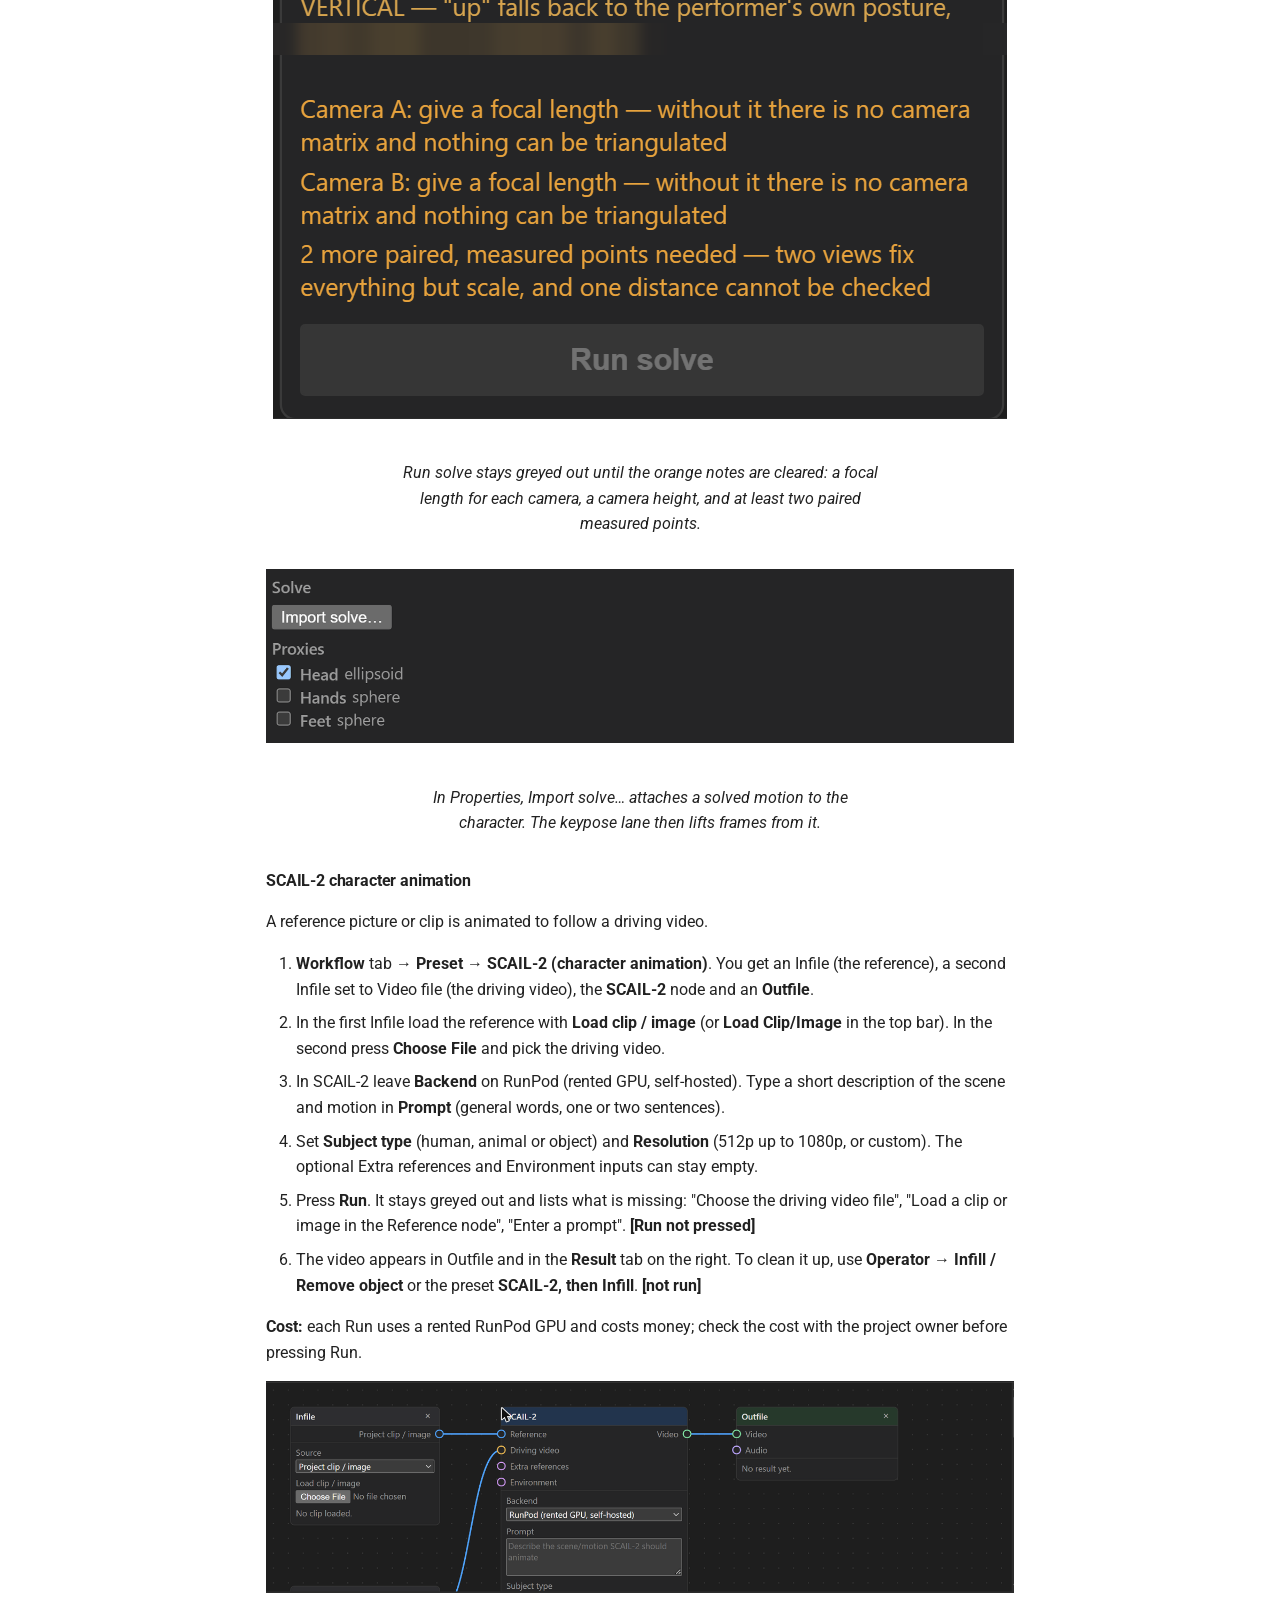
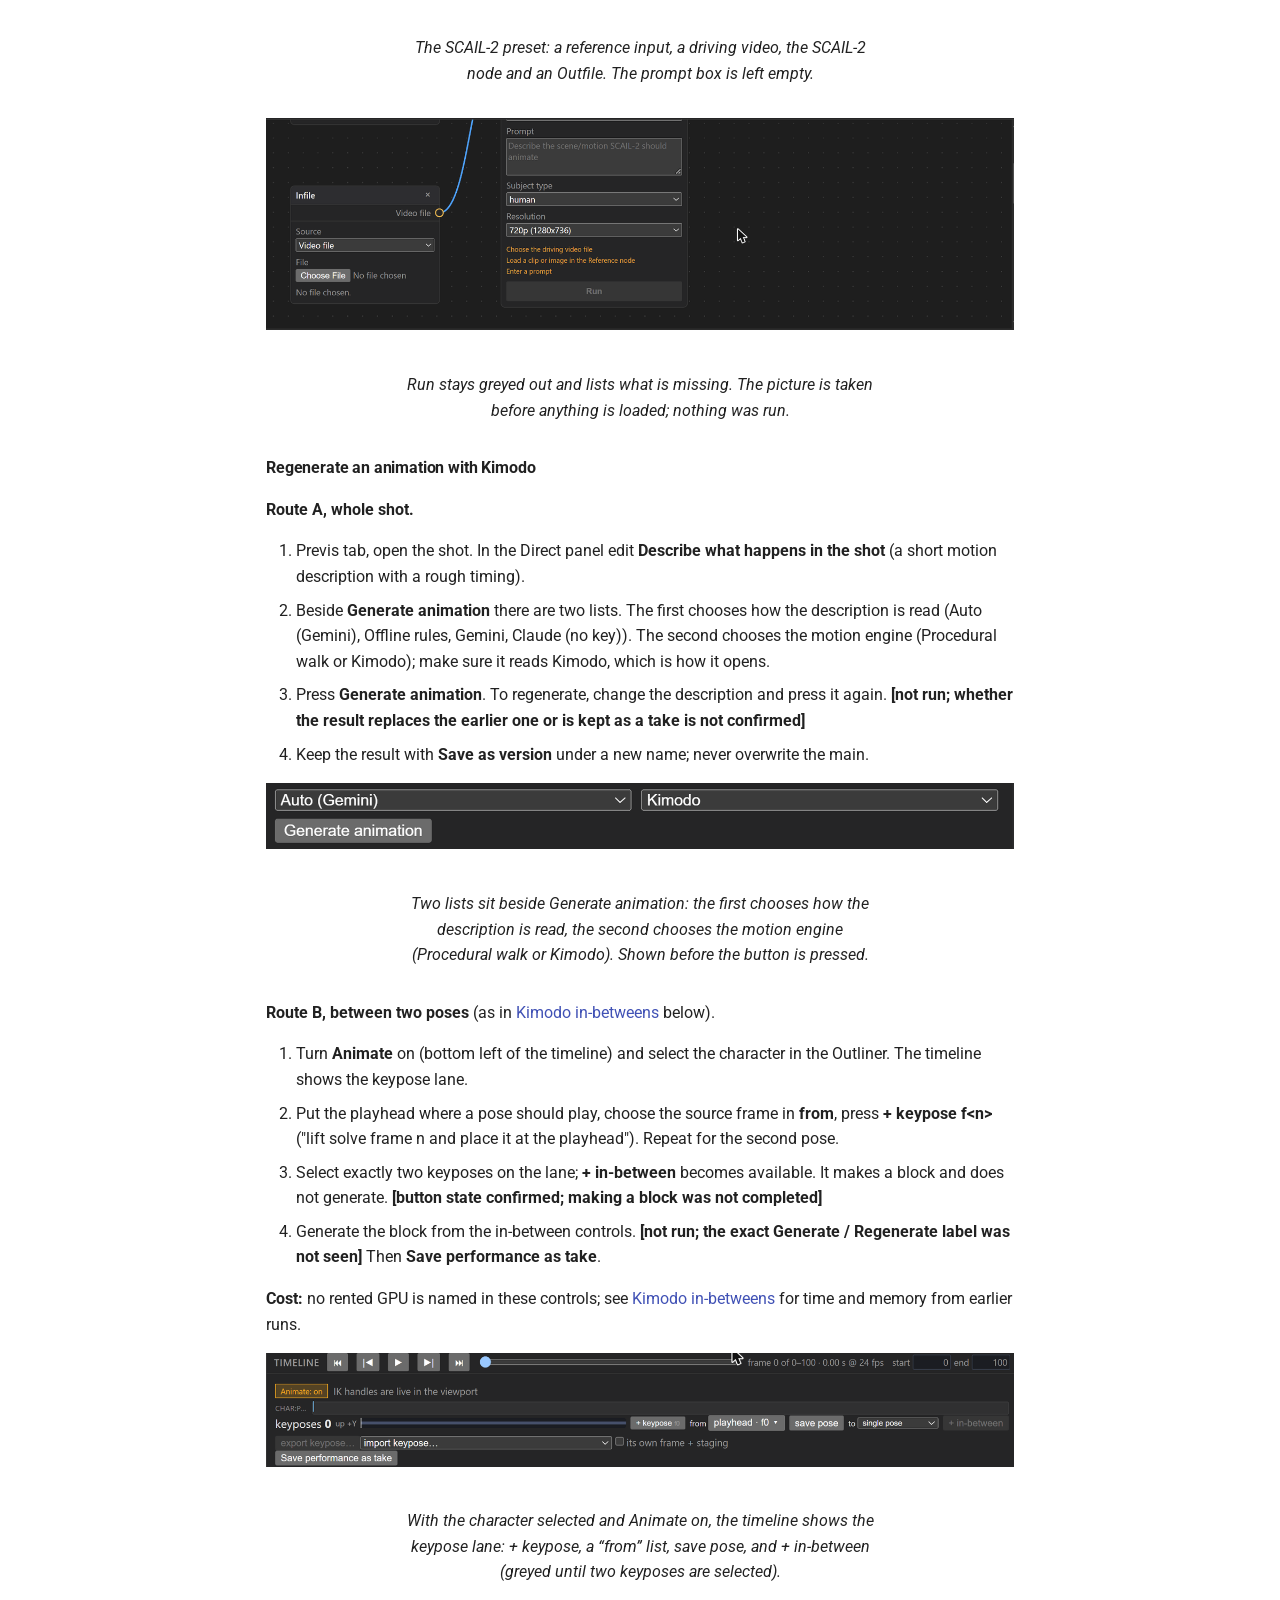
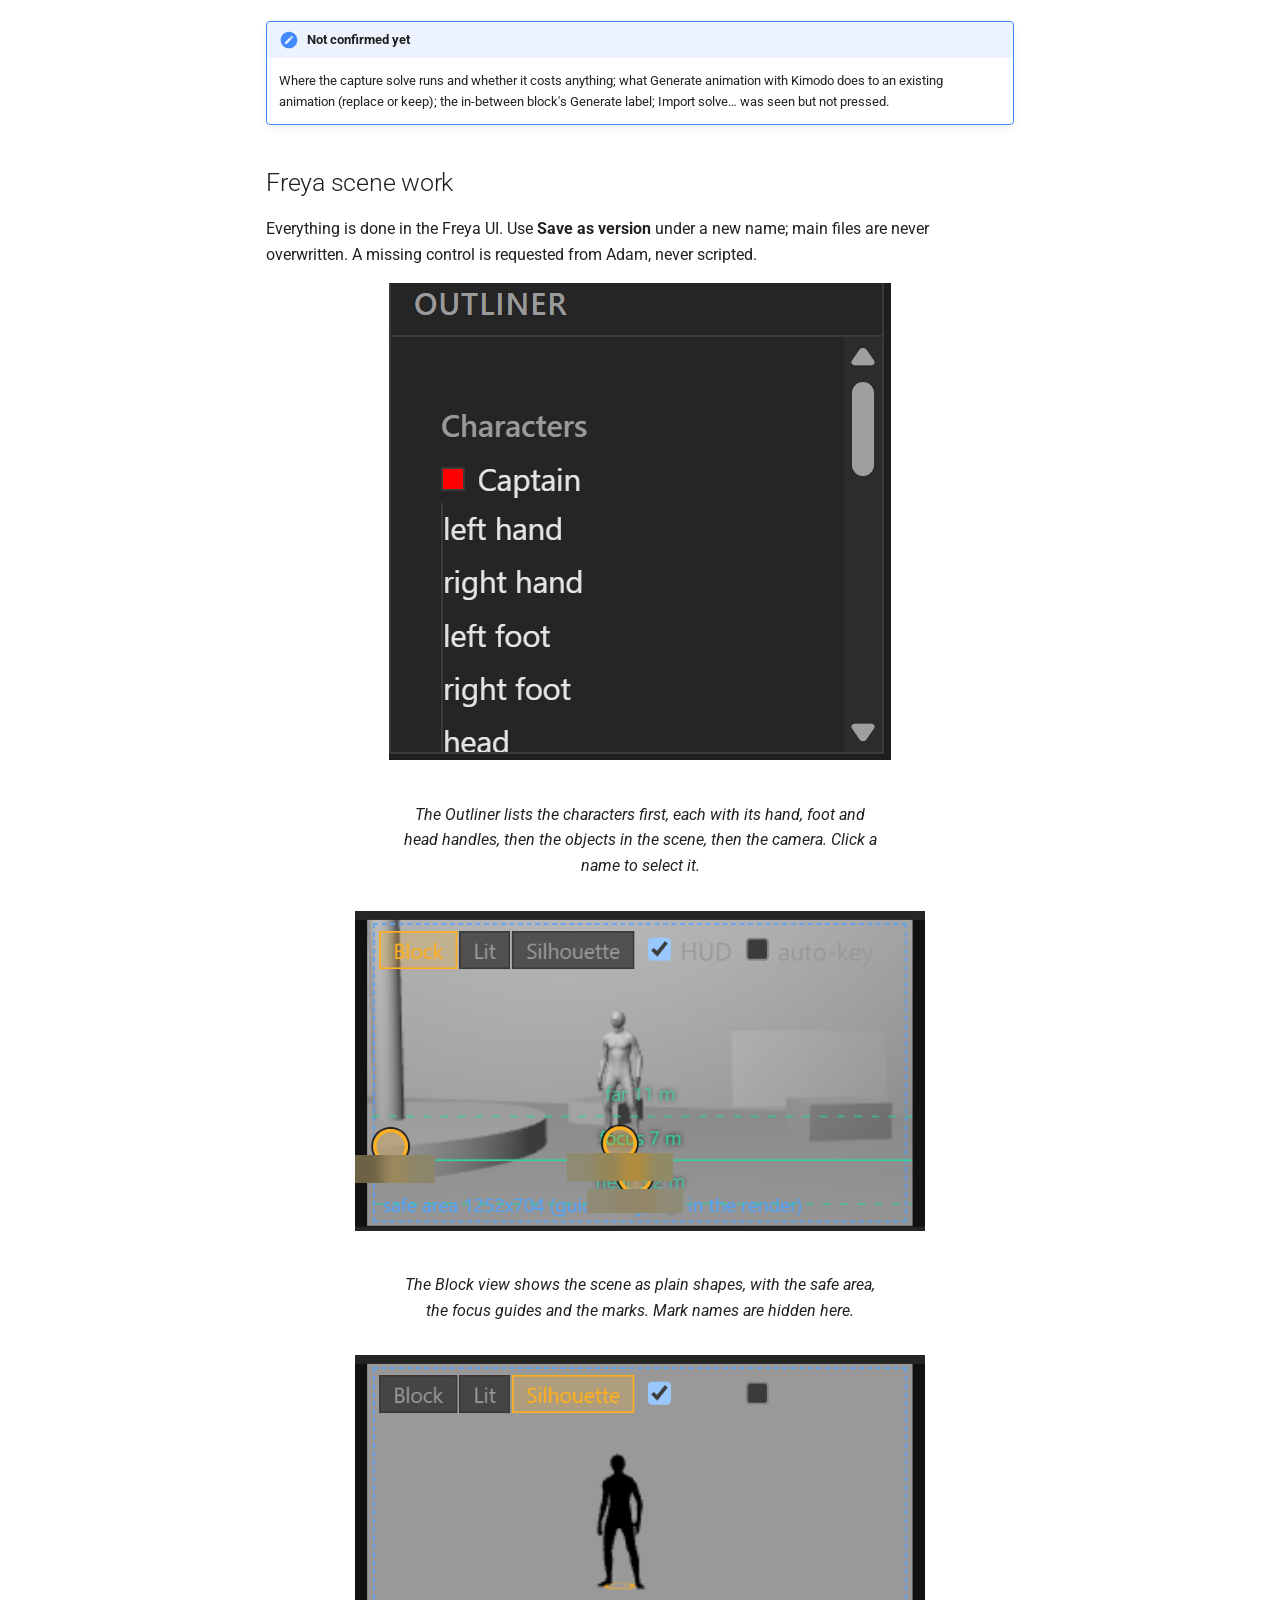
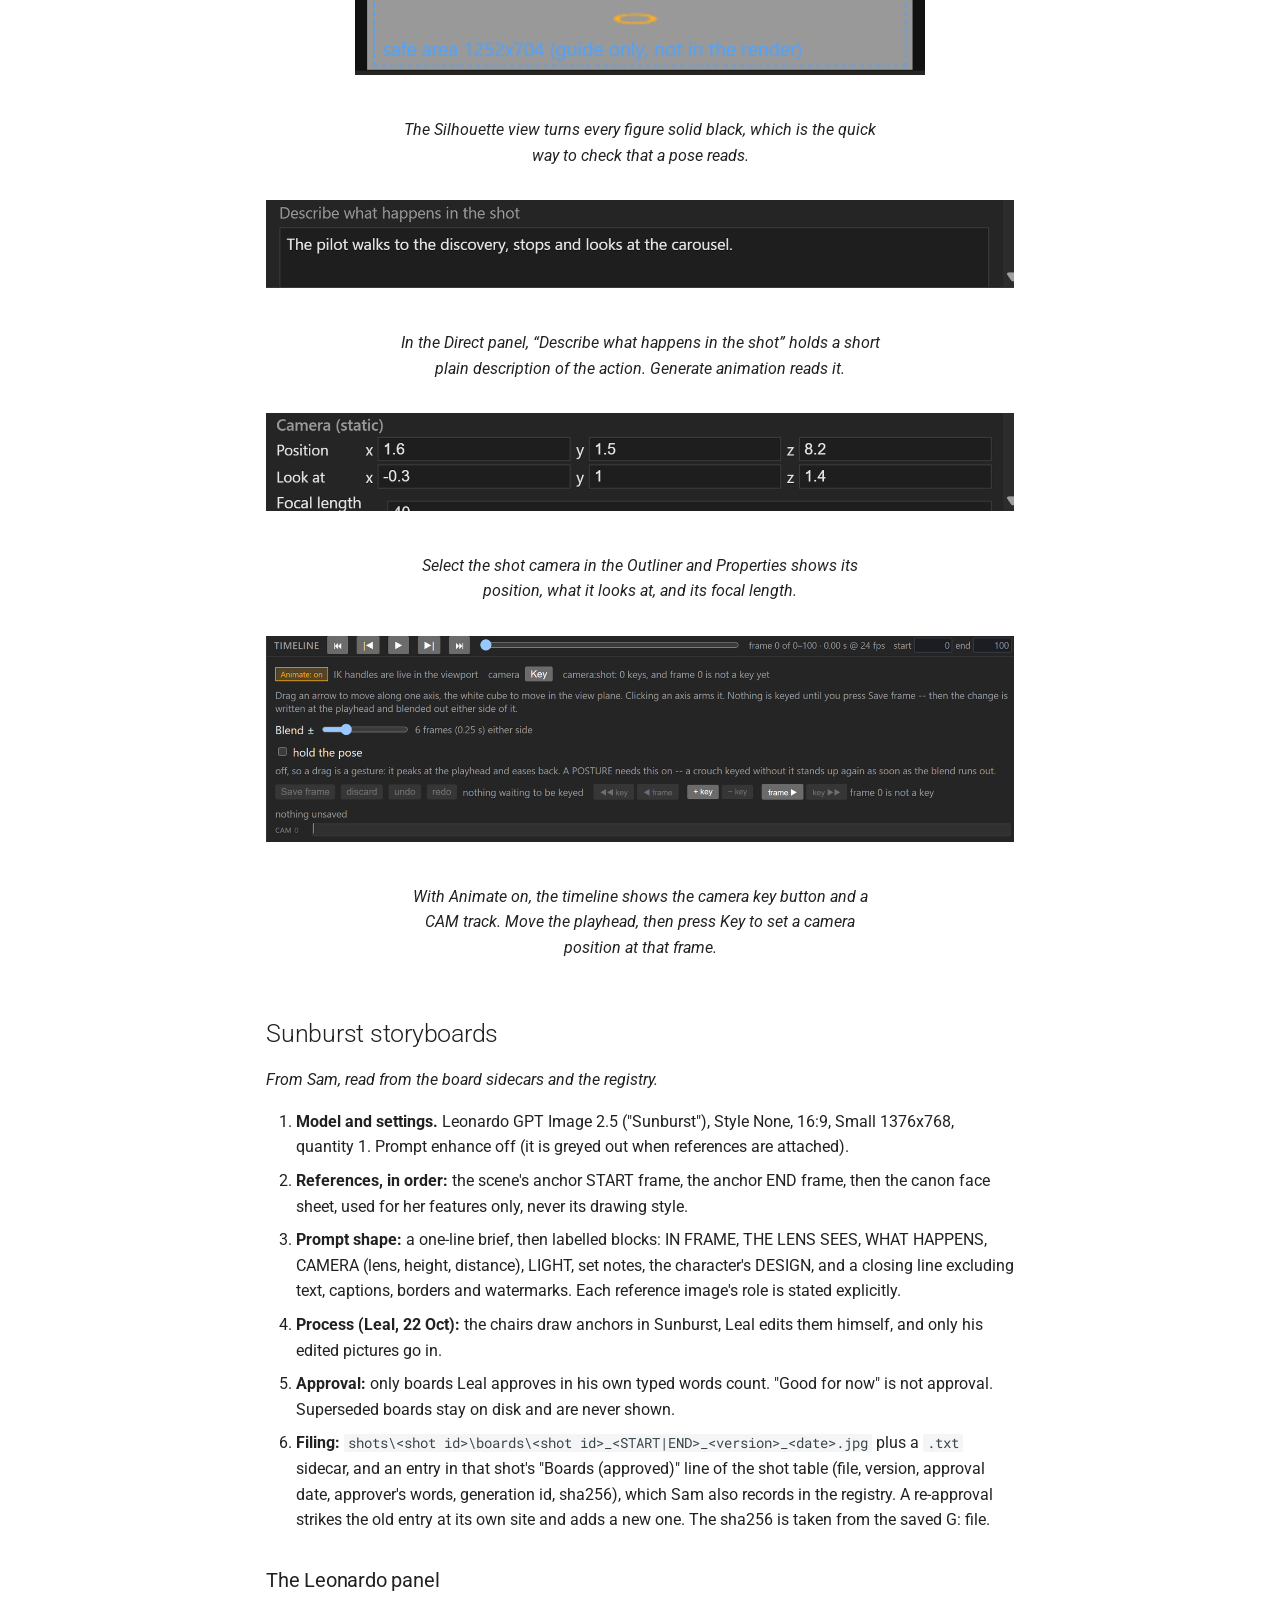
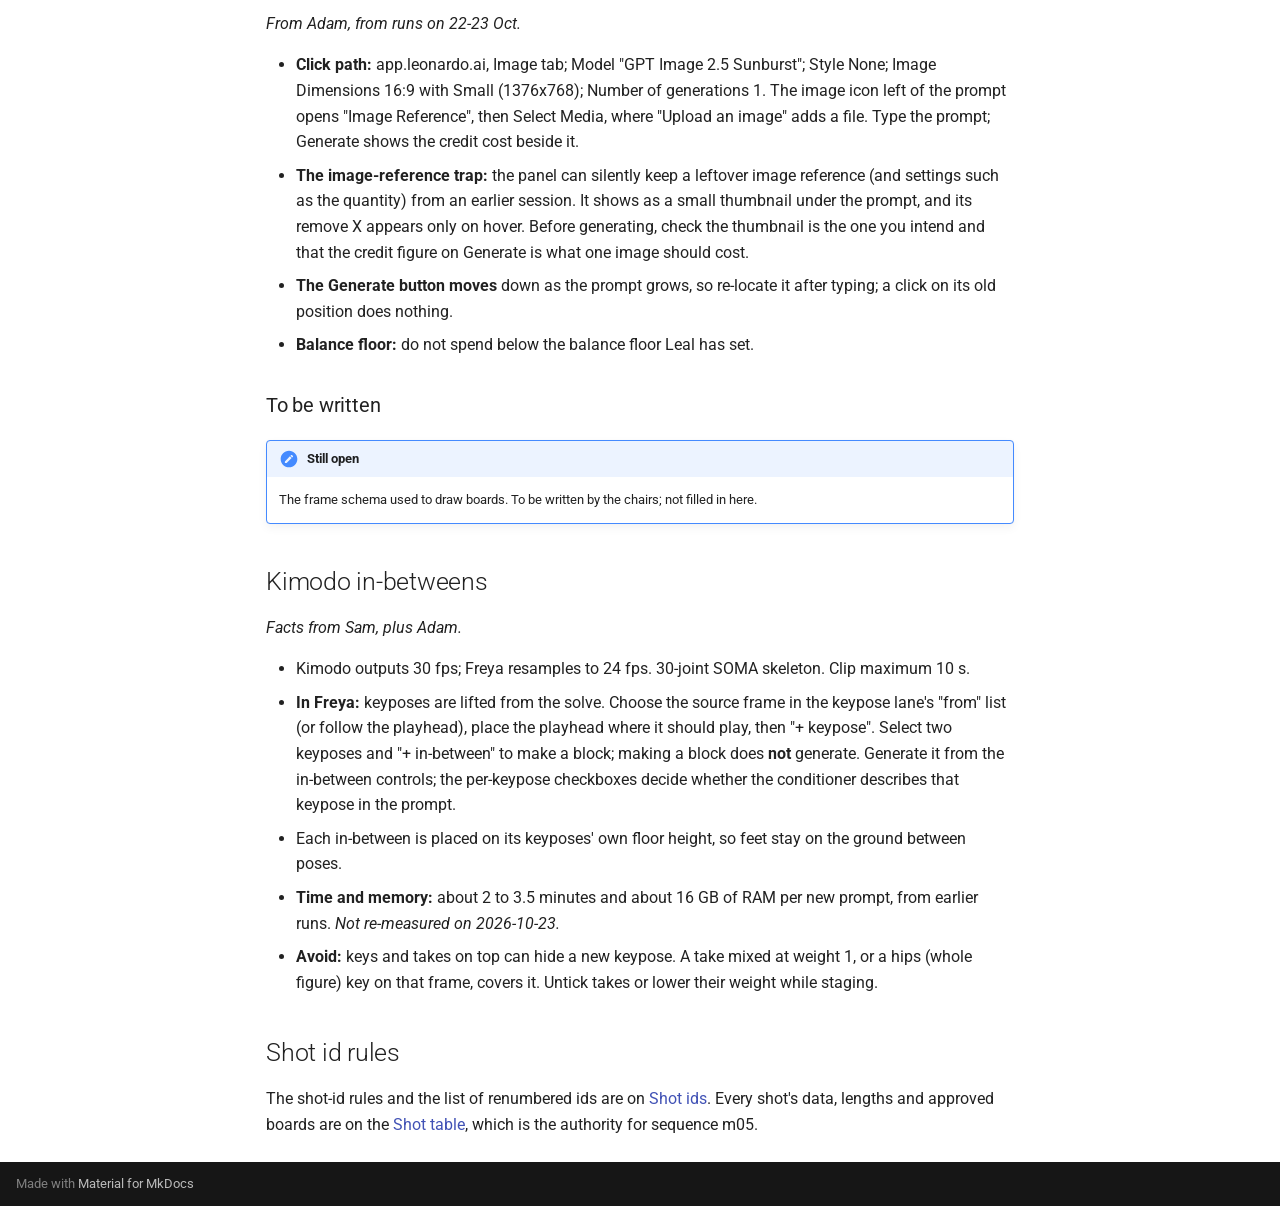
==== commit 456c5de1: "Add 27 Help screenshots and the worked examples to the Help page Co-Authored-By: Claude Opus 5.5 <no" ====
--- a/help/index.html
+++ b/help/index.html
@@ -435,6 +435,56 @@
   
 </li>
         
+          <li class="md-nav__item">
+  <a href="#worked-examples" class="md-nav__link">
+    <span class="md-ellipsis">
+      
+        Worked examples
+      
+    </span>
+  </a>
+  
+    <nav class="md-nav" aria-label="Worked examples">
+      <ul class="md-nav__list">
+        
+          <li class="md-nav__item">
+  <a href="#solve-a-capture-into-a-previs-shot" class="md-nav__link">
+    <span class="md-ellipsis">
+      
+        Solve a capture into a previs shot
+      
+    </span>
+  </a>
+  
+</li>
+        
+          <li class="md-nav__item">
+  <a href="#scail-2-character-animation" class="md-nav__link">
+    <span class="md-ellipsis">
+      
+        SCAIL-2 character animation
+      
+    </span>
+  </a>
+  
+</li>
+        
+          <li class="md-nav__item">
+  <a href="#regenerate-an-animation-with-kimodo" class="md-nav__link">
+    <span class="md-ellipsis">
+      
+        Regenerate an animation with Kimodo
+      
+    </span>
+  </a>
+  
+</li>
+        
+      </ul>
+    </nav>
+  
+</li>
+        
       </ul>
     </nav>
   
@@ -580,6 +630,56 @@
   
 </li>
         
+          <li class="md-nav__item">
+  <a href="#worked-examples" class="md-nav__link">
+    <span class="md-ellipsis">
+      
+        Worked examples
+      
+    </span>
+  </a>
+  
+    <nav class="md-nav" aria-label="Worked examples">
+      <ul class="md-nav__list">
+        
+          <li class="md-nav__item">
+  <a href="#solve-a-capture-into-a-previs-shot" class="md-nav__link">
+    <span class="md-ellipsis">
+      
+        Solve a capture into a previs shot
+      
+    </span>
+  </a>
+  
+</li>
+        
+          <li class="md-nav__item">
+  <a href="#scail-2-character-animation" class="md-nav__link">
+    <span class="md-ellipsis">
+      
+        SCAIL-2 character animation
+      
+    </span>
+  </a>
+  
+</li>
+        
+          <li class="md-nav__item">
+  <a href="#regenerate-an-animation-with-kimodo" class="md-nav__link">
+    <span class="md-ellipsis">
+      
+        Regenerate an animation with Kimodo
+      
+    </span>
+  </a>
+  
+</li>
+        
+      </ul>
+    </nav>
+  
+</li>
+        
       </ul>
     </nav>
   
@@ -676,6 +776,11 @@
 
 <h1 id="help">Help<a class="headerlink" href="#help" title="Permanent link">&para;</a></h1>
 <h2 id="freya-help">Freya help<a class="headerlink" href="#freya-help" title="Permanent link">&para;</a></h2>
+<figure>
+  <img alt="The Previs tab with the Outliner, Viewport and Timeline panels, and a small grey cube in the middle of the viewport." src="../assets/help/help-previs-01.png" />
+<br />
+<figcaption>The Previs tab: the Outliner on the left, the Viewport in the middle, the Timeline underneath. The buttons along the top add things to the scene.</figcaption>
+</figure>
 <h3 id="help-documents-that-exist">Help documents that exist<a class="headerlink" href="#help-documents-that-exist" title="Permanent link">&para;</a></h3>
 <p>Read-only list of the Freya and previs documents in the code repo (paths as text; open them from disk). Found by searching <code>D:\repos\coyote-frame-fixer</code> for README files and <code>docs\*.md</code> that mention Freya or previs, 2026-10-23.</p>
 <table>
@@ -723,15 +828,191 @@
 <h3 id="how-tos">How-tos<a class="headerlink" href="#how-tos" title="Permanent link">&para;</a></h3>
 <p><em>Written by Adam, accurate as of 2026-10-23.</em></p>
 <p><strong>Rename.</strong> Double-click an object or set piece name in the Outliner, or select it and press F2. Type; Enter keeps it, Escape cancels. Ctrl+Z undoes. A name already used, or an empty one, is refused with a log line.</p>
+<figure>
+  <img alt="An Outliner row turned into an editable text box with the name selected." src="../assets/help/help-previs-02.png" />
+<br />
+<figcaption>Double-click a name in the Outliner (or select it and press F2). The name becomes a text box.</figcaption>
+</figure>
+<figure>
+  <img alt="The text box now holds a new name being typed." src="../assets/help/help-previs-03.png" />
+<br />
+<figcaption>Type the new name. Enter keeps it, Escape cancels.</figcaption>
+</figure>
+<figure>
+  <img alt="The Outliner row now shows the new name." src="../assets/help/help-previs-04.png" />
+<br />
+<figcaption>After Enter the Outliner shows the new name. Ctrl+Z puts the old one back.</figcaption>
+</figure>
 <p><strong>Delete.</strong> Select an object, set piece or mark (in the Outliner or the viewport) and press Delete. Ctrl+Z puts it back; for objects there is also "Undo delete".</p>
+<figure>
+  <img alt="The viewport with one cube selected, shown with its move arrows." src="../assets/help/help-previs-05.png" />
+<br />
+<figcaption>Select the object and press Delete. Here the cube is selected, before Delete is pressed.</figcaption>
+</figure>
+<figure>
+  <img alt="The viewport with the cube removed and an undo delete button at the top left." src="../assets/help/help-previs-06.png" />
+<br />
+<figcaption>After Delete the object is gone and an “undo delete” button appears at the top. Ctrl+Z also brings it back.</figcaption>
+</figure>
 <p><strong>Colour.</strong> Select a set piece or object; in Properties use the Colour swatch. "Grey" removes the colour. Colour is stored linear and shows in the Block and Lit views. Uncoloured things look as they always did.</p>
+<figure>
+  <img alt="The Properties panel with a Colour swatch and a Grey button." src="../assets/help/help-previs-07.png" />
+<br />
+<figcaption>Select an object and use the Colour swatch in Properties. The Grey button takes the colour away.</figcaption>
+</figure>
+<p><strong>Viewport views.</strong> The buttons at the top of the viewport switch between Block, Lit and Silhouette.</p>
+<figure>
+  <img alt="The viewport in Lit view, with a lit cube on a brown ground and a blue-grey sky." src="../assets/help/help-previs-08.png" />
+<br />
+<figcaption>The buttons at the top of the viewport switch between Block, Lit and Silhouette. This is the Lit view.</figcaption>
+</figure>
 <p><strong>Start from shot.</strong> On a shot with no saved file, the Direct panel shows "Start from shot". Type the shot to copy (for example <code>m05_02_03</code>), pick the file (main or a saved version), press Start, then "Copy into &lt;shot&gt; and save". It copies set pieces, props, marks, camera (static), lights, exposure and cast; it does not copy takes, keyposes, in-betweens or hand keys. The source shot is not changed.</p>
+<figure>
+  <img alt="The Direct panel of a shot with no saved file, showing the Start from shot box, a file list and a Start button." src="../assets/help/help-previs-12.png" />
+<br />
+<figcaption>A shot with no saved file shows “Start from shot”. Type the shot to copy from, pick a file, then press Start. Nothing is copied until you do.</figcaption>
+</figure>
 <p><strong>Save as version.</strong> In the Direct panel type a version name and press "Save as version". It writes <code>&lt;shot&gt;.freya-previs.&lt;name&gt;.json</code> beside the main file and never overwrites. Open a version with <code>?version=&lt;file name&gt;</code> in the URL.</p>
+<figure>
+  <img alt="The Direct panel with a version name typed into its box and the Save as version button beside it." src="../assets/help/help-previs-09.png" />
+<br />
+<figcaption>Type a version name in the Direct panel and press Save as version. It writes a new file beside the main one and never overwrites it. The picture is taken before the button is pressed.</figcaption>
+</figure>
 <p><strong>Takes as layers.</strong> Every take is a layer over the performance (solve + keyposes + in-betweens + hand keys). Each take row has an on/off box, a weight field (0 to 1, default 1) and "+ key" / "- key". Weight keys show as blue diamonds on the take's track and ease between keys. Lower lanes mix over higher ones. Unticked takes are not mixed, whatever their keys say.</p>
 <p><strong>Head IK handle.</strong> Select "head" in the Outliner. Dragging leans or nods the head on the neck (about 13 cm reach); rotating turns the head. The jaw and eyes follow.</p>
+<figure>
+  <img alt="The timeline with two rows, Head translate and Head rotate, each with number boxes and a plus key button." src="../assets/help/help-previs-10.png" />
+<br />
+<figcaption>Select “head” in the Outliner. The timeline lists Head translate and Head rotate, each with a + key button.</figcaption>
+</figure>
+<figure>
+  <img alt="The Properties panel for the head with three position boxes and plus and minus buttons." src="../assets/help/help-previs-11.png" />
+<br />
+<figcaption>The Properties panel shows the head’s position and nudge buttons. Dragging the head handle in the viewport changes the same numbers.</figcaption>
+</figure>
 <p><strong>Hips (whole figure) key.</strong> Moves and turns the whole figure to where it was keyed, carrying the current pose.</p>
+<h3 id="worked-examples">Worked examples<a class="headerlink" href="#worked-examples" title="Permanent link">&para;</a></h3>
+<p><em>Drafted by Sam from Freya's own labels, tooltips and warnings, 25 Oct. <strong>[not run]</strong> marks a step read from the screen but not run; none of the three was run end to end.</em></p>
+<figure>
+  <img alt="The Preset menu open on the Workflow tab, listing SCAIL-2, Infill, Stage and Capture solve." src="../assets/help/help-workflow-01.png" />
+<br />
+<figcaption>On the Workflow tab, the Preset menu lists the ready-made graphs, including SCAIL-2 and Capture solve.</figcaption>
+</figure>
+<h4 id="solve-a-capture-into-a-previs-shot">Solve a capture into a previs shot<a class="headerlink" href="#solve-a-capture-into-a-previs-shot" title="Permanent link">&para;</a></h4>
+<p>Two videos of one performance, from two cameras, become motion for a character in a previs shot.</p>
+<ol>
+<li>Open the <strong>Workflow</strong> tab. Press <strong>Preset</strong> and choose <strong>Capture solve (two cameras to a previs shot)</strong> under "Solve a capture". You get two Infile nodes, a <strong>Solve capture</strong> node (Camera A, Camera B) and a <strong>Previs shot</strong> node.</li>
+<li>In each Infile, leave Source on <strong>Video file</strong> and press <strong>Choose File</strong>. Frame size is read from the file. <strong>[not run]</strong></li>
+<li>In Solve capture, for each camera set <strong>Focal is</strong> (35mm equivalent, actual focal in mm, or pixels), then the focal value, the camera <strong>Height m</strong> (floor to camera) and the <strong>Frame offset</strong> between the two videos. Without a focal there is no camera matrix; without a height the solve has no vertical. Freya warns about both on the node. <strong>[not run]</strong></li>
+<li>Click each camera's picture to place markers. Mark the same thing in both cameras and give it the same name; type the real distance once per pair. Freya asks for at least two paired, measured points: one sets the scale, the second checks it. <strong>[not run]</strong></li>
+<li>Press <strong>Run solve</strong> (it stays unavailable until the warnings are cleared). <strong>[not run]</strong></li>
+<li>In the Previs shot node set <strong>Shot</strong>, <strong>Actor</strong> and <strong>Deliver</strong> (Whole capture or Keyposes only). The motion is written to that shot's actor motion file. <strong>[not run]</strong></li>
+<li>Open the shot in the Previs tab, select the character in the Outliner, and in Properties use <strong>Solve → Import solve…</strong> if the motion is not already attached. Choose frames to use as keyposes from the keypose lane's "from" list. <strong>[not run: Import solve…]</strong></li>
+</ol>
+<p><strong>Cost:</strong> no cost is shown on the solve nodes; where it runs is not confirmed.</p>
+<figure>
+  <img alt="A graph with two Infile nodes, a Solve capture node and a Previs shot node joined by lines." src="../assets/help/help-solve-01.png" />
+<br />
+<figcaption>The Capture solve preset: two video inputs feed the Solve capture node, whose motion goes to the Previs shot node. The shot name box is hidden here.</figcaption>
+</figure>
+<figure>
+  <img alt="The Solve capture node showing a Focal is list, Focal px, Height m and Frame offset boxes." src="../assets/help/help-solve-02.png" />
+<br />
+<figcaption>Under each camera: how the focal length is given, the focal value, the camera height and the frame offset between the two videos.</figcaption>
+</figure>
+<figure>
+  <img alt="The bottom of the Solve capture node with orange notes above a greyed Run solve button." src="../assets/help/help-solve-03.png" />
+<br />
+<figcaption>Run solve stays greyed out until the orange notes are cleared: a focal length for each camera, a camera height, and at least two paired measured points.</figcaption>
+</figure>
+<figure>
+  <img alt="The Properties panel with an Import solve button and head, hands and feet proxy checkboxes." src="../assets/help/help-kimodo-03.png" />
+<br />
+<figcaption>In Properties, Import solve… attaches a solved motion to the character. The keypose lane then lifts frames from it.</figcaption>
+</figure>
+<h4 id="scail-2-character-animation">SCAIL-2 character animation<a class="headerlink" href="#scail-2-character-animation" title="Permanent link">&para;</a></h4>
+<p>A reference picture or clip is animated to follow a driving video.</p>
+<ol>
+<li><strong>Workflow</strong> tab → <strong>Preset</strong> → <strong>SCAIL-2 (character animation)</strong>. You get an Infile (the reference), a second Infile set to Video file (the driving video), the <strong>SCAIL-2</strong> node and an <strong>Outfile</strong>.</li>
+<li>In the first Infile load the reference with <strong>Load clip / image</strong> (or <strong>Load Clip/Image</strong> in the top bar). In the second press <strong>Choose File</strong> and pick the driving video.</li>
+<li>In SCAIL-2 leave <strong>Backend</strong> on RunPod (rented GPU, self-hosted). Type a short description of the scene and motion in <strong>Prompt</strong> (general words, one or two sentences).</li>
+<li>Set <strong>Subject type</strong> (human, animal or object) and <strong>Resolution</strong> (512p up to 1080p, or custom). The optional Extra references and Environment inputs can stay empty.</li>
+<li>Press <strong>Run</strong>. It stays greyed out and lists what is missing: "Choose the driving video file", "Load a clip or image in the Reference node", "Enter a prompt". <strong>[Run not pressed]</strong></li>
+<li>The video appears in Outfile and in the <strong>Result</strong> tab on the right. To clean it up, use <strong>Operator → Infill / Remove object</strong> or the preset <strong>SCAIL-2, then Infill</strong>. <strong>[not run]</strong></li>
+</ol>
+<p><strong>Cost:</strong> each Run uses a rented RunPod GPU and costs money; check the cost with the project owner before pressing Run.</p>
+<figure>
+  <img alt="A graph with an Infile feeding a SCAIL-2 node, which feeds an Outfile, with an empty prompt box." src="../assets/help/help-scail-01.png" />
+<br />
+<figcaption>The SCAIL-2 preset: a reference input, a driving video, the SCAIL-2 node and an Outfile. The prompt box is left empty.</figcaption>
+</figure>
+<figure>
+  <img alt="The lower part of the SCAIL-2 node with Subject type and Resolution lists, three orange requirements and a greyed Run button." src="../assets/help/help-scail-02.png" />
+<br />
+<figcaption>Run stays greyed out and lists what is missing. The picture is taken before anything is loaded; nothing was run.</figcaption>
+</figure>
+<h4 id="regenerate-an-animation-with-kimodo">Regenerate an animation with Kimodo<a class="headerlink" href="#regenerate-an-animation-with-kimodo" title="Permanent link">&para;</a></h4>
+<p><strong>Route A, whole shot.</strong></p>
+<ol>
+<li>Previs tab, open the shot. In the Direct panel edit <strong>Describe what happens in the shot</strong> (a short motion description with a rough timing).</li>
+<li>Beside <strong>Generate animation</strong> there are two lists. The first chooses how the description is read (Auto (Gemini), Offline rules, Gemini, Claude (no key)). The second chooses the motion engine (Procedural walk or Kimodo); make sure it reads Kimodo, which is how it opens.</li>
+<li>Press <strong>Generate animation</strong>. To regenerate, change the description and press it again. <strong>[not run; whether the result replaces the earlier one or is kept as a take is not confirmed]</strong></li>
+<li>Keep the result with <strong>Save as version</strong> under a new name; never overwrite the main.</li>
+</ol>
+<figure>
+  <img alt="Two drop-down lists, the second set to Kimodo, above a Generate animation button." src="../assets/help/help-kimodo-01.png" />
+<br />
+<figcaption>Two lists sit beside Generate animation: the first chooses how the description is read, the second chooses the motion engine (Procedural walk or Kimodo). Shown before the button is pressed.</figcaption>
+</figure>
+<p><strong>Route B, between two poses</strong> (as in <a href="#kimodo-in-betweens">Kimodo in-betweens</a> below).</p>
+<ol>
+<li>Turn <strong>Animate</strong> on (bottom left of the timeline) and select the character in the Outliner. The timeline shows the keypose lane.</li>
+<li>Put the playhead where a pose should play, choose the source frame in <strong>from</strong>, press <strong>+ keypose f&lt;n&gt;</strong> ("lift solve frame n and place it at the playhead"). Repeat for the second pose.</li>
+<li>Select exactly two keyposes on the lane; <strong>+ in-between</strong> becomes available. It makes a block and does not generate. <strong>[button state confirmed; making a block was not completed]</strong></li>
+<li>Generate the block from the in-between controls. <strong>[not run; the exact Generate / Regenerate label was not seen]</strong> Then <strong>Save performance as take</strong>.</li>
+</ol>
+<p><strong>Cost:</strong> no rented GPU is named in these controls; see <a href="#kimodo-in-betweens">Kimodo in-betweens</a> for time and memory from earlier runs.</p>
+<figure>
+  <img alt="The timeline keypose lane with the plus keypose, from, save pose and plus in-between controls." src="../assets/help/help-kimodo-02.png" />
+<br />
+<figcaption>With the character selected and Animate on, the timeline shows the keypose lane: + keypose, a “from” list, save pose, and + in-between (greyed until two keyposes are selected).</figcaption>
+</figure>
+<div class="admonition note">
+<p class="admonition-title">Not confirmed yet</p>
+<p>Where the capture solve runs and whether it costs anything; what Generate animation with Kimodo does to an existing animation (replace or keep); the in-between block's Generate label; Import solve… was seen but not pressed.</p>
+</div>
 <h2 id="freya-scene-work">Freya scene work<a class="headerlink" href="#freya-scene-work" title="Permanent link">&para;</a></h2>
 <p>Everything is done in the Freya UI. Use <strong>Save as version</strong> under a new name; main files are never overwritten. A missing control is requested from Adam, never scripted.</p>
+<figure>
+  <img alt="The Outliner panel listing a character with left hand, right hand, left foot, right foot and head under it." src="../assets/help/help-scene-01.png" />
+<br />
+<figcaption>The Outliner lists the characters first, each with its hand, foot and head handles, then the objects in the scene, then the camera. Click a name to select it.</figcaption>
+</figure>
+<figure>
+  <img alt="The viewport in Block view: a grey figure beside a round platform, with dashed guide lines and small named marks." src="../assets/help/help-scene-02.png" />
+<br />
+<figcaption>The Block view shows the scene as plain shapes, with the safe area, the focus guides and the marks. Mark names are hidden here.</figcaption>
+</figure>
+<figure>
+  <img alt="The viewport in Silhouette view: a solid black figure standing on a grey ground." src="../assets/help/help-scene-03.png" />
+<br />
+<figcaption>The Silhouette view turns every figure solid black, which is the quick way to check that a pose reads.</figcaption>
+</figure>
+<figure>
+  <img alt="A text box under the label Describe what happens in the shot, holding one sentence about a character walking and looking." src="../assets/help/help-scene-04.png" />
+<br />
+<figcaption>In the Direct panel, “Describe what happens in the shot” holds a short plain description of the action. Generate animation reads it.</figcaption>
+</figure>
+<figure>
+  <img alt="The Properties panel for the camera with Position and Look at boxes for x, y and z, and a Focal length box." src="../assets/help/help-scene-05.png" />
+<br />
+<figcaption>Select the shot camera in the Outliner and Properties shows its position, what it looks at, and its focal length.</figcaption>
+</figure>
+<figure>
+  <img alt="The timeline with the Animate on button, a camera Key button, blend and hold controls, and an empty CAM track." src="../assets/help/help-scene-06.png" />
+<br />
+<figcaption>With Animate on, the timeline shows the camera key button and a CAM track. Move the playhead, then press Key to set a camera position at that frame.</figcaption>
+</figure>
 <h2 id="sunburst-storyboards">Sunburst storyboards<a class="headerlink" href="#sunburst-storyboards" title="Permanent link">&para;</a></h2>
 <p><em>From Sam, read from the board sidecars and the registry.</em></p>
 <ol>
